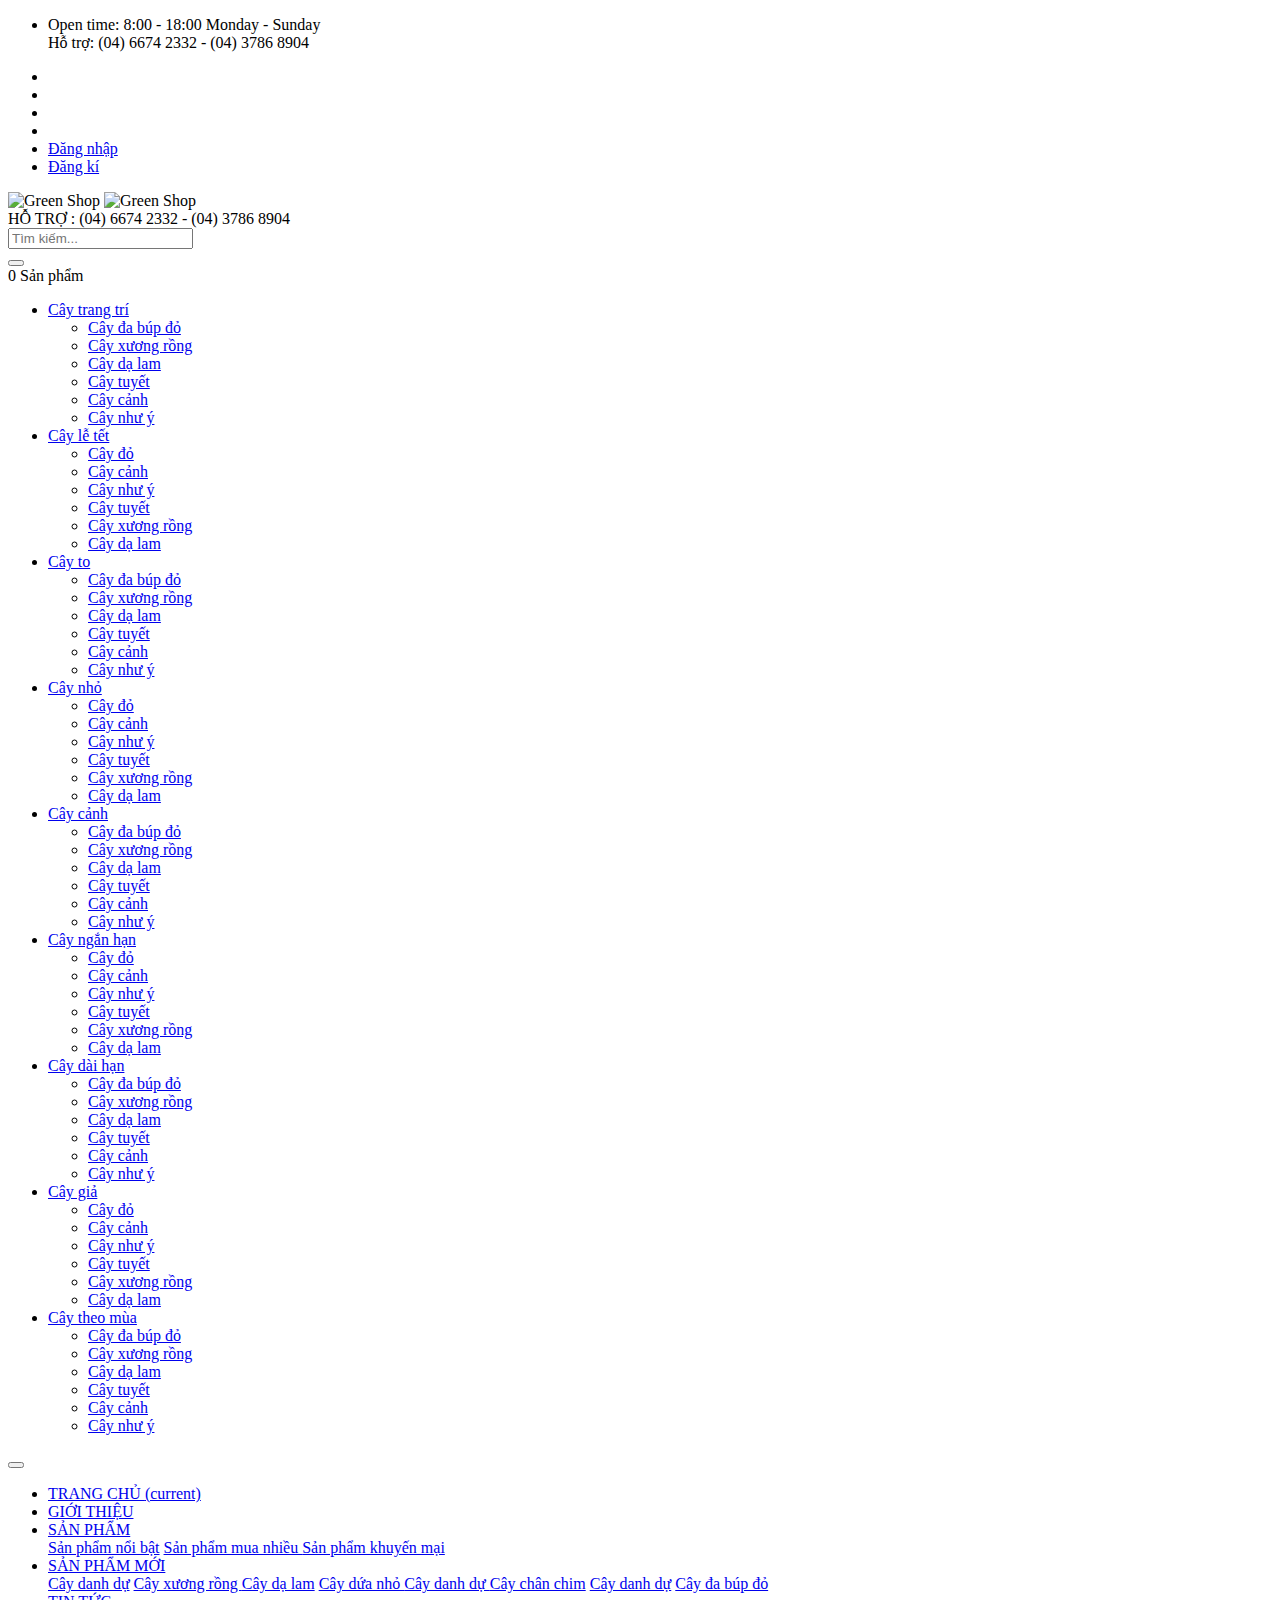
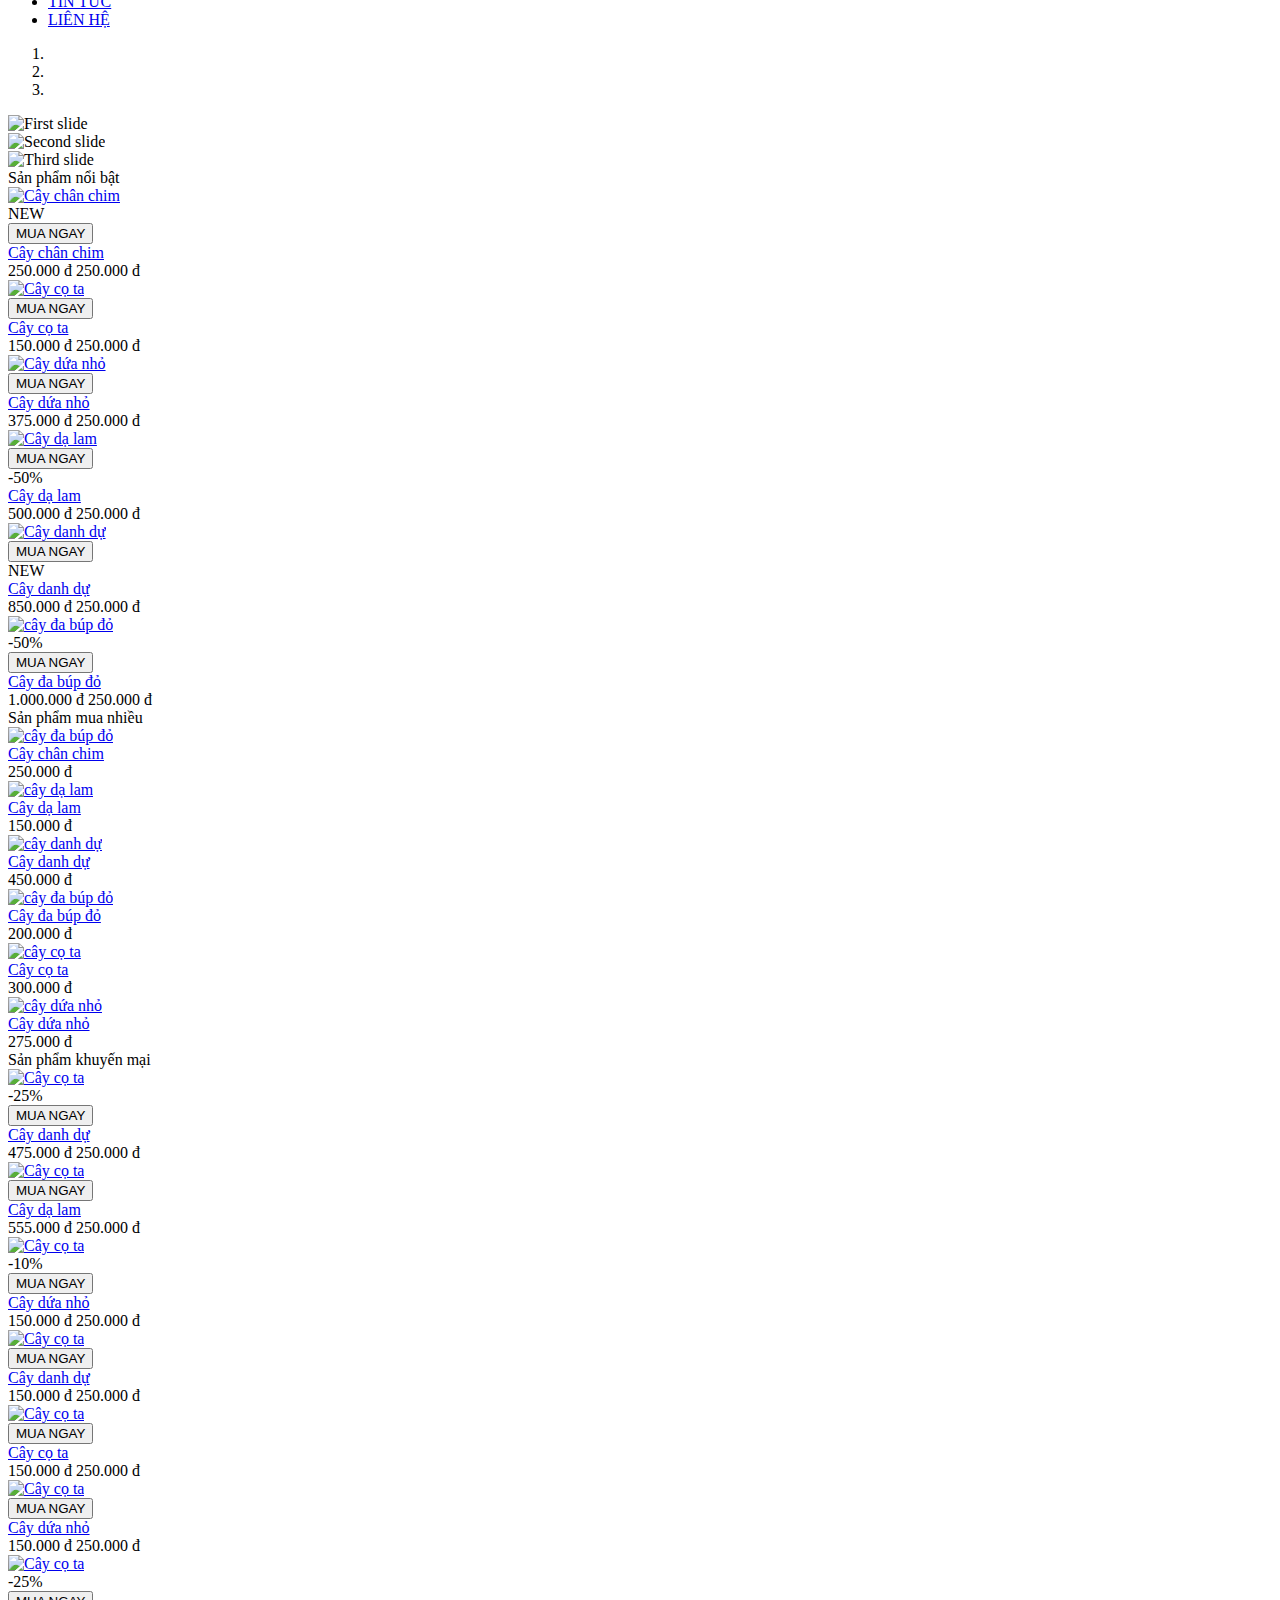
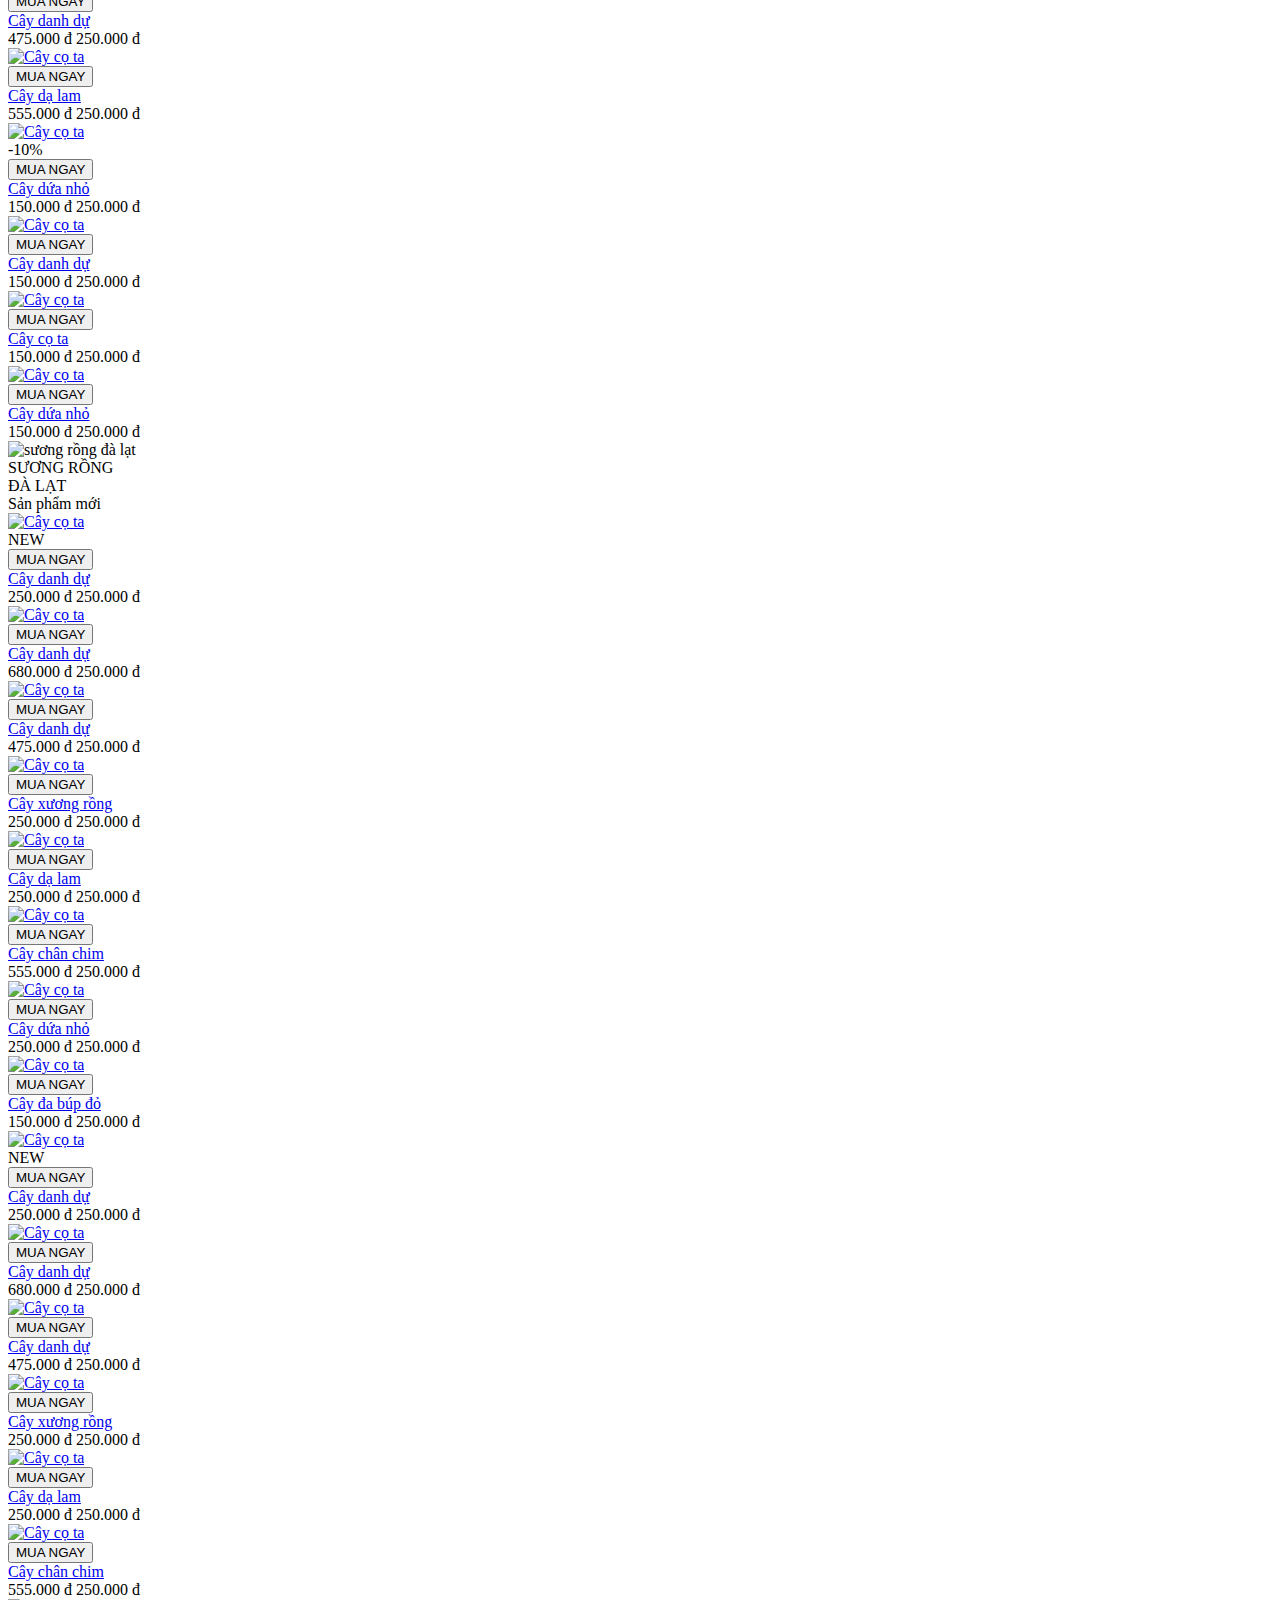
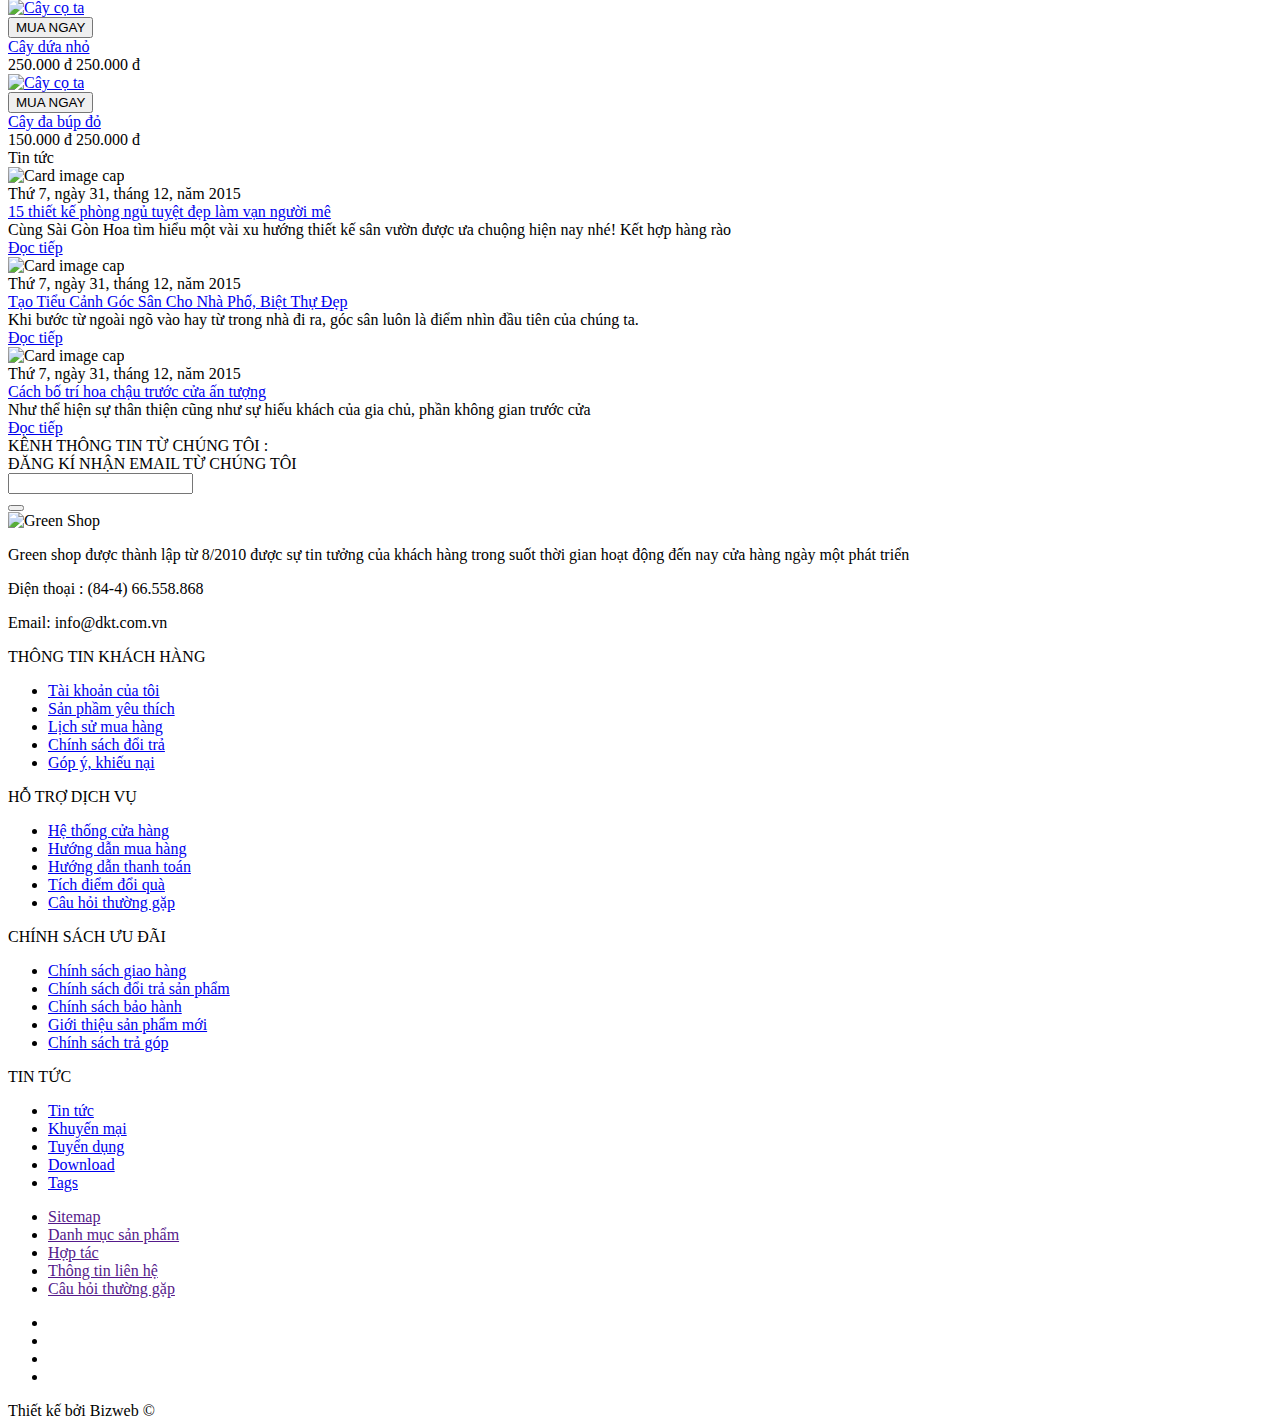
==== index.html @ d67c3f09 "green" ====
<!DOCTYPE html>
<html lang="en">
<head>
  <meta charset="UTF-8">
  <meta name="viewport" content="width=device-width, initial-scale=1, shrink-to-fit=no">
  <title>Green shop</title>
  <link rel="stylesheet" href="./css/bootstrap.min.css">
  <link rel="stylesheet" type="text/css" href="css/style.css">
  <link rel="stylesheet" type="text/css" href="font-awesome/css/font-awesome.min.css">
  <link rel="stylesheet" type="text/css" href="js/slick-1.8.0/slick/slick.css"/>
  <link rel="stylesheet" type="text/css" href="js/slick-1.8.0/slick/slick-theme.css"/>
  <link rel="stylesheet" type="text/css" href="./js/fancybox-master/dist/jquery.fancybox.min.css">
  <link href="https://fonts.googleapis.com/css?family=Roboto+Slab:400,700|Roboto:300i,400,700" rel="stylesheet">
</head>

<body>

<!-- start TOPNAV -->
  <section class="topnav">
    <div class="container">
      <div class="row">
      <ul class="nav col-lg-3 col-md-4 col-sm-7 col-7 topnav-left">
        <li class="nav-item">
          <div class="opentime">
            <div class="opentime-1">
            <i class="fa fa-clock-o" aria-hidden="true"></i> <span class="mobile-hide"> Open time:</span> 8:00 - 18:00 <span> Monday - Sunday </span>
            </div>

            <div class="opentime-2">
            <i class="fa fa-phone" aria-hidden="true"></i> <span class="calling"> <span class="mobile-hide">Hỗ trợ:</span> (04) 6674 2332 - (04) 3786 8904 </span>
            </div>
          </div>
        </li>

      </ul>

      <ul class="nav col-lg-9 col-md-8 col-sm-5 col-5 topnav-right">
        <li class="nav-item">
          <a class="nav-link" href="#"><i class="fa fa-facebook" aria-hidden="true"></i></a>
        </li>
        <li class="nav-item">
          <a class="nav-link" href="#"><i class="fa fa-twitter" aria-hidden="true"></i></a>
        </li>
        <li class="nav-item">
          <a class="nav-link" href="#"><i class="fa fa-tumblr" aria-hidden="true"></i></a>
        </li>
        <li class="nav-item">
          <a class="nav-link" href="#"><i class="fa fa-vimeo" aria-hidden="true"></i></a>
        </li>

        <li class="nav-item margin-l-auto">
          <a class="nav-link" href="#"><i class="fa fa-user" aria-hidden="true"></i> Đăng nhập</a>
        </li>
        <li class="nav-item">
          <a class="nav-link" href="#"><i class="fa fa-user-plus" aria-hidden="true"></i> Đăng kí</a>
        </li>
      </ul>
      </div>
    </div>
  </section>
<!-- end TOPNAV -->

<!-- start BANNER -->
  <section class="banner">
    <div class="container">
      <div class="row banner-wrap">
        <div class="col-lg-5 col-sm-12 bannerleft">
          <img src="images/logo1.png" class="logo" alt="Green Shop">
          <img src="images/banner-img1.png" class="logo2" alt="Green Shop">
        </div>
        <div class="col-lg-7 col-sm-12 bannerright">
          <div class="support">
            <i class="fa fa-phone" aria-hidden="true"></i> HỖ TRỢ :  (04) 6674 2332 - (04) 3786 8904
          </div>
          <div class="banner-search">
            <div class="input-group">
              <input type="text" class="form-control" placeholder="Tìm kiếm..." aria-label="search">
              <div class="input-group-append">
                <button class="btn" type="button"><i class="fa fa-search" aria-hidden="true"></i></button>
              </div>
            </div>
          </div>
          <div class="banner-cart">
            <i class="fa fa-shopping-basket" aria-hidden="true"></i> 0 Sản phẩm 
          </div>
        </div>
      </div>
    </div>
  </section>
<!-- end BANNER -->

<!-- start MAIN NAVBAR -->
  <section class="main-navbar">
    <nav class="navbar navbar-expand-lg ">
      <div class="container">
        <div class="dropdown dropdown-bar">
          <a class="navbar-brand" href="#"><i class="fa fa-bars" aria-hidden="true"></i></a>
          
          <div class="dropdown-bar-menu" aria-labelledby="navbarDropdownMenuCate">
            <ul>
              <li class="dropdown-hover">
                <a class="dropdown-item" href="#">Cây trang trí</a>
                <div class="dropdown-menu-detail">
                  <ul>
                  <li><a class="dropdown-item dropdown-item-detail" href="#">Cây đa búp đỏ</a></li>
                  <li><a class="dropdown-item dropdown-item-detail" href="#">Cây xương rồng </a></li>
                  <li><a class="dropdown-item dropdown-item-detail" href="#">Cây dạ lam </a></li>
                  <li><a class="dropdown-item dropdown-item-detail" href="#">Cây tuyết</a></li>
                  <li><a class="dropdown-item dropdown-item-detail" href="#">Cây cảnh</a></li>
                  <li><a class="dropdown-item dropdown-item-detail" href="#">Cây như ý</a></li>
                </ul>
                </div>
              </li>

              <li class="dropdown-hover">
                <a class="dropdown-item" href="#">Cây lễ tết </a>
                <div class="dropdown-menu-detail">
                  <ul>
                  <li><a class="dropdown-item dropdown-item-detail" href="#">Cây đỏ</a></li>
                  <li><a class="dropdown-item dropdown-item-detail" href="#">Cây cảnh </a></li>
                  <li><a class="dropdown-item dropdown-item-detail" href="#">Cây như ý </a></li>
                  <li><a class="dropdown-item dropdown-item-detail" href="#">Cây tuyết</a></li>
                  <li><a class="dropdown-item dropdown-item-detail" href="#">Cây xương rồng </a></li>
                  <li><a class="dropdown-item dropdown-item-detail" href="#">Cây dạ lam</a></li>
                </ul>
                </div>
              </li>


              <li class="dropdown-hover">
                <a class="dropdown-item" href="#">Cây to </a>
                <div class="dropdown-menu-detail">
                  <ul>
                  <li><a class="dropdown-item dropdown-item-detail" href="#">Cây đa búp đỏ</a></li>
                  <li><a class="dropdown-item dropdown-item-detail" href="#">Cây xương rồng </a></li>
                  <li><a class="dropdown-item dropdown-item-detail" href="#">Cây dạ lam </a></li>
                  <li><a class="dropdown-item dropdown-item-detail" href="#">Cây tuyết</a></li>
                  <li><a class="dropdown-item dropdown-item-detail" href="#">Cây cảnh</a></li>
                  <li><a class="dropdown-item dropdown-item-detail" href="#">Cây như ý</a></li>
                </ul>
                </div>
              </li>

              <li class="dropdown-hover">
                <a class="dropdown-item" href="#">Cây nhỏ</a>
                <div class="dropdown-menu-detail">
                  <ul>
                  <li><a class="dropdown-item dropdown-item-detail" href="#">Cây đỏ</a></li>
                  <li><a class="dropdown-item dropdown-item-detail" href="#">Cây cảnh </a></li>
                  <li><a class="dropdown-item dropdown-item-detail" href="#">Cây như ý </a></li>
                  <li><a class="dropdown-item dropdown-item-detail" href="#">Cây tuyết</a></li>
                  <li><a class="dropdown-item dropdown-item-detail" href="#">Cây xương rồng </a></li>
                  <li><a class="dropdown-item dropdown-item-detail" href="#">Cây dạ lam</a></li>
                </ul>
                </div>
              </li>

              <li class="dropdown-hover">
                <a class="dropdown-item" href="#">Cây cảnh</a>
                <div class="dropdown-menu-detail">
                  <ul>
                  <li><a class="dropdown-item dropdown-item-detail" href="#">Cây đa búp đỏ</a></li>
                  <li><a class="dropdown-item dropdown-item-detail" href="#">Cây xương rồng </a></li>
                  <li><a class="dropdown-item dropdown-item-detail" href="#">Cây dạ lam </a></li>
                  <li><a class="dropdown-item dropdown-item-detail" href="#">Cây tuyết</a></li>
                  <li><a class="dropdown-item dropdown-item-detail" href="#">Cây cảnh</a></li>
                  <li><a class="dropdown-item dropdown-item-detail" href="#">Cây như ý</a></li>
                </ul>
                </div>
              </li>

              <li class="dropdown-hover">
                <a class="dropdown-item" href="#">Cây ngắn hạn</a>
                <div class="dropdown-menu-detail">
                  <ul>
                  <li><a class="dropdown-item dropdown-item-detail" href="#">Cây đỏ</a></li>
                  <li><a class="dropdown-item dropdown-item-detail" href="#">Cây cảnh </a></li>
                  <li><a class="dropdown-item dropdown-item-detail" href="#">Cây như ý </a></li>
                  <li><a class="dropdown-item dropdown-item-detail" href="#">Cây tuyết</a></li>
                  <li><a class="dropdown-item dropdown-item-detail" href="#">Cây xương rồng </a></li>
                  <li><a class="dropdown-item dropdown-item-detail" href="#">Cây dạ lam</a></li>
                </ul>
                </div>
              </li>

              <li class="dropdown-hover">
                <a class="dropdown-item" href="#">Cây dài hạn</a>
                <div class="dropdown-menu-detail">
                  <ul>
                  <li><a class="dropdown-item dropdown-item-detail" href="#">Cây đa búp đỏ</a></li>
                  <li><a class="dropdown-item dropdown-item-detail" href="#">Cây xương rồng </a></li>
                  <li><a class="dropdown-item dropdown-item-detail" href="#">Cây dạ lam </a></li>
                  <li><a class="dropdown-item dropdown-item-detail" href="#">Cây tuyết</a></li>
                  <li><a class="dropdown-item dropdown-item-detail" href="#">Cây cảnh</a></li>
                  <li><a class="dropdown-item dropdown-item-detail" href="#">Cây như ý</a></li>
                </ul>
                </div>
              </li>

              <li class="dropdown-hover">
                <a class="dropdown-item" href="#">Cây giả</a>
                <div class="dropdown-menu-detail">
                  <ul>
                  <li><a class="dropdown-item dropdown-item-detail" href="#">Cây đỏ</a></li>
                  <li><a class="dropdown-item dropdown-item-detail" href="#">Cây cảnh </a></li>
                  <li><a class="dropdown-item dropdown-item-detail" href="#">Cây như ý </a></li>
                  <li><a class="dropdown-item dropdown-item-detail" href="#">Cây tuyết</a></li>
                  <li><a class="dropdown-item dropdown-item-detail" href="#">Cây xương rồng </a></li>
                  <li><a class="dropdown-item dropdown-item-detail" href="#">Cây dạ lam</a></li>
                </ul>
                </div>
              </li>

              <li class="dropdown-hover">
                <a class="dropdown-item" href="#">Cây theo mùa</a>
                <div class="dropdown-menu-detail">
                  <ul>
                  <li><a class="dropdown-item dropdown-item-detail" href="#">Cây đa búp đỏ</a></li>
                  <li><a class="dropdown-item dropdown-item-detail" href="#">Cây xương rồng </a></li>
                  <li><a class="dropdown-item dropdown-item-detail" href="#">Cây dạ lam </a></li>
                  <li><a class="dropdown-item dropdown-item-detail" href="#">Cây tuyết</a></li>
                  <li><a class="dropdown-item dropdown-item-detail" href="#">Cây cảnh</a></li>
                  <li><a class="dropdown-item dropdown-item-detail" href="#">Cây như ý</a></li>
                </ul>
                </div>
              </li>

            </ul>
          </div>
        </div>


        <button class="navbar-toggler" type="button" data-toggle="collapse" data-target="#navbarNavDropdown" aria-controls="navbarNavDropdown" aria-expanded="false" aria-label="Toggle navigation">
          <span class="fa fa-caret-square-o-down" aria-hidden="true"></span>
        </button>
        <div class="collapse navbar-collapse" id="navbarNavDropdown">
          <ul class="navbar-nav">
            <li class="nav-item">
              <a class="nav-link" href="#">TRANG CHỦ <span class="sr-only">(current)</span></a>
            </li>
            <li class="nav-item">
              <a class="nav-link" href="#">GIỚI THIỆU</a>
            </li>
            <li class="nav-item dropdown">
              <a class="nav-link dropdown-toggle" href="#" id="navbarDropdownMenuLinkProduct" data-toggle="dropdown" aria-haspopup="true" aria-expanded="false">
                SẢN PHẨM
              </a>
              <div class="dropdown-menu" aria-labelledby="navbarDropdownMenuLinkProduct">
                <a class="dropdown-item" href="#">Sản phẩm nổi bật</a>
                <a class="dropdown-item" href="#">Sản phẩm mua nhiều </a>
                <a class="dropdown-item" href="#">Sản phẩm khuyến mại</a>
              </div>
            </li>
            <li class="nav-item dropdown">
              <a class="nav-link dropdown-toggle" href="#" id="navbarDropdownMenuLinkNewProduct" data-toggle="dropdown" aria-haspopup="true" aria-expanded="false">
                SẢN PHẨM MỚI
              </a>
              <div class="dropdown-menu" aria-labelledby="navbarDropdownMenuLinkNewProduct">
                <a class="dropdown-item" href="#">Cây danh dự</a>
                <a class="dropdown-item" href="#">Cây xương rồng </a>
                <a class="dropdown-item" href="#">Cây dạ lam</a>
                <a class="dropdown-item" href="#">Cây dứa nhỏ </a>
                <a class="dropdown-item" href="#">Cây danh dự </a>
                <a class="dropdown-item" href="#">Cây chân chim</a>
                <a class="dropdown-item" href="#">Cây danh dự</a>
                <a class="dropdown-item" href="#">Cây đa búp đỏ</a>
              </div>
            </li>
            <li class="nav-item">
              <a class="nav-link" href="#">TIN TỨC</a>
            </li>
            <li class="nav-item">
              <a class="nav-link" href="#">LIÊN HỆ</a>
            </li>
          </ul>
        </div>
      </div>
    </nav>
  </section>
<!-- end MAIN NAVBAR -->

<!-- start SLIDE -->
  <section class="slide">
    <div id="carouselExampleIndicators" class="carousel slide" data-ride="carousel">
      <ol class="carousel-indicators">
        <li data-target="#carouselExampleIndicators" data-slide-to="0" class="active"></li>
        <li data-target="#carouselExampleIndicators" data-slide-to="1"></li>
        <li data-target="#carouselExampleIndicators" data-slide-to="2"></li>
      </ol>
      <div class="carousel-inner">
        <div class="carousel-item active">
          <img class="d-block w-100" src="images/slide.jpg" alt="First slide">
        </div>
        <div class="carousel-item">
          <img class="d-block w-100" src="images/slide.jpg" alt="Second slide">
        </div>
        <div class="carousel-item">
          <img class="d-block w-100" src="images/slide.jpg" alt="Third slide">
        </div>
      </div>
    </div>
  </section>
<!-- end SLIDE -->

<!-- start TOP PRODUCT -->
<section class="topproduct">
  <div class="container">
    <div class="maintitle maintitle--topproduct">Sản phẩm nổi bật</div>
    <div class="row">
      <div class="col-lg-6">
        <div class="card-deck">
          <div class="card">
            <div class="card-wrapper">
              <a href="#"><img class="card-img-top" src="images/pic_1.jpg" alt="Cây chân chim"></a>
              <div class="card-img-layer card-img-layer--lg"></div>
              <div class="circle circle--green">NEW</div>
              <button class="btn btn--buy btn-buy--lg">MUA NGAY</button>
              <a class="btn btn--zoom btn-zoom--lg" data-fancybox="topproduct" href="images/pic_1.jpg"><i class="fa fa-search" aria-hidden="true"></i></a>
            <div class="card-body">
              <div class="card-title"><a href="#" title="Cây chân chim"> Cây chân chim </a></div>
              <div class="rating"><i class="fa fa-star" aria-hidden="true"></i><i class="fa fa-star" aria-hidden="true"></i><i class="fa fa-star" aria-hidden="true"></i><i class="fa fa-star" aria-hidden="true"></i><i class="fa fa-star-half-o" aria-hidden="true"></i></div>
              <div class="topproduct-price topproduct-price--red">250.000 đ <span class="topproduct-price--cross">250.000 đ</span></div>
            </div>
            </div>
          </div>
          </a>
        </div>

        <div class="card-deck">
          <div class="card">
            <div class="card-wrapper">
                <a href="#"><img class="card-img-top" src="images/pic_9.jpg" alt="Cây cọ ta"></a>
                <div class="card-img-layer"></div>
                <button class="btn btn--buy btn--buysmall">MUA NGAY</button>
                <a class="btn btn--zoom btn--zoomsmall" data-fancybox="topproduct" href="images/pic_9.jpg"><i class="fa fa-search" aria-hidden="true"></i></a>
              <div class="card-body">
                <div class="card-title"><a href="#" title="Cây cọ ca"> Cây cọ ta </a></div>
                <div class="rating"><i class="fa fa-star" aria-hidden="true"></i><i class="fa fa-star" aria-hidden="true"></i><i class="fa fa-star" aria-hidden="true"></i><i class="fa fa-star" aria-hidden="true"></i><i class="fa fa-star-half-o" aria-hidden="true"></i></div>
                <div class="topproduct-price topproduct-price--red">150.000 đ <span class="topproduct-price--cross">250.000 đ</span></div>
              </div>
            </div>
          </div>

          <div class="card">
            <div class="card-wrapper">
              <a href="#"><img class="card-img-top" src="images/pic_5.jpg" alt="Cây dứa nhỏ"></a>
              <div class="card-img-layer"></div>
              <button class="btn btn--buy btn--buysmall">MUA NGAY</button>
              <a class="btn btn--zoom btn--zoomsmall" data-fancybox="topproduct" href="images/pic_5.jpg"><i class="fa fa-search" aria-hidden="true"></i></a>
              <div class="card-body">
                <div class="card-title"><a href="#" title="Cây dứa nhỏ"> Cây dứa nhỏ </a></div>
                <div class="rating"><i class="fa fa-star" aria-hidden="true"></i><i class="fa fa-star" aria-hidden="true"></i><i class="fa fa-star" aria-hidden="true"></i><i class="fa fa-star" aria-hidden="true"></i><i class="fa fa-star-half-o" aria-hidden="true"></i></div>
                <div class="topproduct-price topproduct-price--red">375.000 đ <span class="topproduct-price--cross">250.000 đ</span></div>
              </div>
            </div>
          </div>
        </div>
      </div>

      <div class="col-lg-6">
        <div class="card-deck">
          <div class="card">
            <div class="card-wrapper">
              <a href="#"><img class="card-img-top" src="images/pic_2.jpg" alt="Cây dạ lam"></a>
              <div class="card-img-layer"></div>
              <button class="btn btn--buy btn--buysmall">MUA NGAY</button>
              <a class="btn btn--zoom btn--zoomsmall" data-fancybox="topproduct" href="images/pic_2.jpg"><i class="fa fa-search" aria-hidden="true"></i></a>
              <div class="card-body">
                <div class="circle circle--red">-50%</div>
                <div class="card-title"><a href="#" title="Cây dạ lam"> Cây dạ lam </a></div>
                <div class="rating"><i class="fa fa-star" aria-hidden="true"></i><i class="fa fa-star" aria-hidden="true"></i><i class="fa fa-star" aria-hidden="true"></i><i class="fa fa-star" aria-hidden="true"></i><i class="fa fa-star-half-o" aria-hidden="true"></i></div>
                <div class="topproduct-price topproduct-price--red">500.000 đ <span class="topproduct-price--cross">250.000 đ</span></div>
              </div>
            </div>
          </div>

          <div class="card">
            <div class="card-wrapper">
              <a href="#"><img class="card-img-top" src="images/pic_7.jpg" alt="Cây danh dự"></a>
              <div class="card-img-layer"></div>
              <button class="btn btn--buy btn--buysmall">MUA NGAY</button>
              <a class="btn btn--zoom btn--zoomsmall" data-fancybox="topproduct" href="images/pic_7.jpg"><i class="fa fa-search" aria-hidden="true"></i></a>
            <div class="card-body">
              <div class="circle circle--green">NEW</div>
              <div class="card-title"><a href="#" title="cây danh dự"> Cây danh dự </a></div>
              <div class="rating"><i class="fa fa-star" aria-hidden="true"></i><i class="fa fa-star" aria-hidden="true"></i><i class="fa fa-star" aria-hidden="true"></i><i class="fa fa-star" aria-hidden="true"></i><i class="fa fa-star-half-o" aria-hidden="true"></i></div>
              <div class="topproduct-price topproduct-price--red">850.000 đ <span class="topproduct-price--cross">250.000 đ</span></div>
            </div>
          </div>
          </div>
        </div>
                
        <div class="card-deck">
          <div class="card">
            <div class="card-wrapper">
              <a href="#"><img class="card-img-top" src="images/pic_6.jpg" alt="cây đa búp đỏ"></a>
              <div class="card-img-layer card-img-layer--lg"></div>
              <div class="circle circle--red">-50%</div>
              <button class="btn btn--buy btn-buy--lg">MUA NGAY</button>
              <a class="btn btn--zoom btn-zoom--lg" data-fancybox="topproduct" href="images/pic_6.jpg"><i class="fa fa-search" aria-hidden="true"></i></a>

            <div class="card-body">
              <div class="card-title"><a href="#" title="cây đa búp đỏ"> Cây đa búp đỏ </a></div>
              <div class="rating"><i class="fa fa-star" aria-hidden="true"></i><i class="fa fa-star" aria-hidden="true"></i><i class="fa fa-star" aria-hidden="true"></i><i class="fa fa-star" aria-hidden="true"></i><i class="fa fa-star-half-o" aria-hidden="true"></i></div>
              <div class="topproduct-price topproduct-price--red">1.000.000 đ <span class="topproduct-price--cross">250.000 đ</span></div>
            </div>
          </div>
          </div>
        </div>
      </div>
    </div>
  </div>
</section>
<!-- end TOP PRODUCT -->

<!-- start OTHER PRODUCT -->
<section class="otherproduct">
  <div class="container">
    <div class="row">
      <div class="col-lg-3">
        <!-- start Bestseller product -->
        <section class="bestseller-product">
          <div class="maintitle maintitle--bestseller-product">Sản phẩm mua nhiều</div>
          <div class="bestseller-card">
            <div class="row">
              <div class= "col-lg-12 col-md-6 col-sm-6">
                <div class="card">
                  <div class="card-body">
                  <div class="row">
                  <div class="col-lg-5 col-md-5 col-sm-5 col-5">
                    <a href="#"><img class="card-img-top" src="images/pic_10a.jpg" alt="cây đa búp đỏ"></a>
                  </div>

                  <div class="col-lg-7 col-md-7 col-sm-7 col-7 bestseller-right">
                    <div class="bestseller-title"><a href="#" title="Cây chân chim"> Cây chân chim </a></div>
                    <div class="bestseller-rating"><i class="fa fa-star" aria-hidden="true"></i><i class="fa fa-star" aria-hidden="true"></i><i class="fa fa-star" aria-hidden="true"></i><i class="fa fa-star" aria-hidden="true"></i><i class="fa fa-star-half-o" aria-hidden="true"></i></div>
                    <div class="bestseller-price--red">250.000 đ </div>
                  </div>
                  </div>
                  </div>
                </div>

                <div class="card">
                  <div class="card-body">
                  <div class="row">
                  <div class="col-lg-5 col-md-5 col-sm-5 col-5">
                    <a href="#"><img class="card-img-top" src="images/pic_6a.jpg" alt="cây dạ lam"></a>
                  </div>

                  <div class="col-lg-7 col-md-7 col-sm-7 col-7 bestseller-right">
                    <div class="bestseller-title"><a href="#" title="cây dạ lam"> Cây dạ lam </a></div>
                    <div class="bestseller-rating"><i class="fa fa-star" aria-hidden="true"></i><i class="fa fa-star" aria-hidden="true"></i><i class="fa fa-star" aria-hidden="true"></i><i class="fa fa-star" aria-hidden="true"></i><i class="fa fa-star-half-o" aria-hidden="true"></i></div>
                    <div class="bestseller-price--red">150.000 đ </div>
                  </div>
                  </div>
                  </div>
                </div>

                <div class="card">
                  <div class="card-body">
                  <div class="row">
                  <div class="col-lg-5 col-md-5 col-sm-5 col-5">
                    <a href="#"><img class="card-img-top" src="images/pic_7a.jpg" alt="cây danh dự"></a>
                  </div>

                  <div class="col-lg-7 col-md-7 col-sm-7 col-7 bestseller-right">
                    <div class="bestseller-title"><a href="#" title="cây danh dự"> Cây danh dự </a></div>
                    <div class="bestseller-rating"><i class="fa fa-star" aria-hidden="true"></i><i class="fa fa-star" aria-hidden="true"></i><i class="fa fa-star" aria-hidden="true"></i><i class="fa fa-star" aria-hidden="true"></i><i class="fa fa-star-half-o" aria-hidden="true"></i></div>
                    <div class="bestseller-price--red">450.000 đ </div>
                  </div>
                  </div>
                  </div>
                </div>
              </div>

              <div class="col-lg-12 col-md-6 col-sm-6">
                <div class="card">
                  <div class="card-body">
                  <div class="row">
                  <div class="col-lg-5 col-md-5 col-sm-5 col-5">
                    <a href="#"><img class="card-img-top" src="images/pic_8a.jpg" alt="cây đa búp đỏ"></a>
                  </div>

                  <div class="col-lg-7 col-md-7 col-sm-7 col-7 bestseller-right">
                    <div class="bestseller-title"><a href="#" title="cây đa búp đỏ"> Cây đa búp đỏ </a></div>
                    <div class="bestseller-rating"><i class="fa fa-star" aria-hidden="true"></i><i class="fa fa-star" aria-hidden="true"></i><i class="fa fa-star" aria-hidden="true"></i><i class="fa fa-star" aria-hidden="true"></i><i class="fa fa-star-half-o" aria-hidden="true"></i></div>
                    <div class="bestseller-price--red">200.000 đ </div>
                  </div>
                  </div>
                  </div>
                </div>

                <div class="card">
                  <div class="card-body">
                  <div class="row">
                  <div class="col-lg-5 col-md-5 col-sm-5 col-5">
                    <a href="#"><img class="card-img-top" src="images/pic_2a.jpg" alt="cây cọ ta"></a>
                  </div>

                  <div class="col-lg-7 col-md-7 col-sm-7 col-7 bestseller-right">
                    <div class="bestseller-title"><a href="#" title="cây cọ ta"> Cây cọ ta </a></div>
                    <div class="bestseller-rating"><i class="fa fa-star" aria-hidden="true"></i><i class="fa fa-star" aria-hidden="true"></i><i class="fa fa-star" aria-hidden="true"></i><i class="fa fa-star" aria-hidden="true"></i><i class="fa fa-star-half-o" aria-hidden="true"></i></div>
                    <div class="bestseller-price--red">300.000 đ </div>
                  </div>
                  </div>
                  </div>
                </div>

                <div class="card">
                  <div class="card-body">
                  <div class="row">
                  <div class="col-lg-5 col-md-5 col-sm-5 col-5">
                    <a href="#"><img class="card-img-top" src="images/pic_5a.jpg" alt="cây dứa nhỏ"></a>
                  </div>

                  <div class="col-lg-7 col-md-7 col-sm-7 col-7 bestseller-right">
                    <div class="bestseller-title"><a href="#" title="cây dứa nhỏ"> Cây dứa nhỏ </a></div>
                    <div class="bestseller-rating"><i class="fa fa-star" aria-hidden="true"></i><i class="fa fa-star" aria-hidden="true"></i><i class="fa fa-star" aria-hidden="true"></i><i class="fa fa-star" aria-hidden="true"></i><i class="fa fa-star-half-o" aria-hidden="true"></i></div>
                    <div class="bestseller-price--red">275.000 đ </div>
                  </div>
                  </div>
                  </div>
                </div>
              </div>
          </div>
        </div>
        </section>
        <!-- end Bestseller product -->
      </div>
      
      <div class="col-lg-9">
        <!-- start Discount product -->
        <section class="discount-product">
          <div class="maintitle maintitle--discount-product">Sản phẩm khuyến mại
          </div>

          <div class="slide-product">          
            <div class="slide-1">
              <div class="row">
                <div class="col-lg-4 col-md-12 col-sm-4">
                  <div class="row">
                    <div class="col-lg-12 col-md-6">
                      <div class="card-deck">
                        <div class="card">
                          <div class="card-wrapper">
                            <a href="#"><img class="card-img-top" src="images/pic_7.jpg" alt="Cây cọ ta"></a>
                            <div class="circle circle--red">-25%</div>
                            <div class="card-img-layer"></div>
                            <button class="btn btn--buy btn--buysmall">MUA NGAY</button>
                            <a class="btn btn--zoom btn--zoomsmall" data-fancybox="discount" href="images/pic_7.jpg"><i class="fa fa-search" aria-hidden="true"></i></a>
                          <div class="card-body">
                            <div class="card-title"><a href="#" title="Cây cọ ca"> Cây danh dự </a></div>
                            <div class="rating"><i class="fa fa-star" aria-hidden="true"></i><i class="fa fa-star" aria-hidden="true"></i><i class="fa fa-star" aria-hidden="true"></i><i class="fa fa-star" aria-hidden="true"></i><i class="fa fa-star-half-o" aria-hidden="true"></i></div>
                            <div class="topproduct-price topproduct-price--red">475.000 đ <span class="topproduct-price--cross">250.000 đ</span></div>
                          </div>
                        </div>
                        </div>
                      </div>
                    </div>
                  
                    <div class="col-lg-12 col-md-6">
                      <div class="card-deck">
                        <div class="card">
                          <div class="card-wrapper">
                            <a href="#"><img class="card-img-top" src="images/pic_10.jpg" alt="Cây cọ ta"></a>
                            <div class="card-img-layer"></div>
                            <button class="btn btn--buy btn--buysmall">MUA NGAY</button>
                            <a class="btn btn--zoom btn--zoomsmall" data-fancybox="discount" href="images/pic_10.jpg"><i class="fa fa-search" aria-hidden="true"></i></a>
                          <div class="card-body">
                            <div class="card-title"><a href="#" title="Cây cọ ca"> Cây dạ lam </a></div>
                            <div class="rating"><i class="fa fa-star" aria-hidden="true"></i><i class="fa fa-star" aria-hidden="true"></i><i class="fa fa-star" aria-hidden="true"></i><i class="fa fa-star" aria-hidden="true"></i><i class="fa fa-star-half-o" aria-hidden="true"></i></div>
                            <div class="topproduct-price topproduct-price--red">555.000 đ <span class="topproduct-price--cross">250.000 đ</span></div>
                          </div>
                        </div>
                        </div>
                      </div>
                  </div>
                </div>
                </div>


                <div class="col-lg-4 col-md-12 col-sm-4">
                  <div class="row">
                    <div class="col-lg-12 col-md-6">
                      <div class="card-deck">
                        <div class="card">
                          <div class="card-wrapper">
                            <a href="#"><img class="card-img-top" src="images/pic_8.jpg" alt="Cây cọ ta"></a>
                            <div class="circle circle--red">-10%</div>
                            <div class="card-img-layer"></div>
                            <button class="btn btn--buy btn--buysmall">MUA NGAY</button>
                            <a class="btn btn--zoom btn--zoomsmall" data-fancybox="discount" href="images/pic_8.jpg"><i class="fa fa-search" aria-hidden="true"></i></a>
                          <div class="card-body">
                            <div class="card-title"><a href="#" title="Cây cọ ca"> Cây dứa nhỏ </a></div>
                            <div class="rating"><i class="fa fa-star" aria-hidden="true"></i><i class="fa fa-star" aria-hidden="true"></i><i class="fa fa-star" aria-hidden="true"></i><i class="fa fa-star" aria-hidden="true"></i><i class="fa fa-star-half-o" aria-hidden="true"></i></div>
                            <div class="topproduct-price topproduct-price--red">150.000 đ <span class="topproduct-price--cross">250.000 đ</span></div>
                          </div>
                        </div>
                        </div>
                      </div>
                    </div>
                    
                    <div class="col-lg-12 col-md-6">
                      <div class="card-deck">
                        <div class="card">
                          <div class="card-wrapper">
                            <a href="#"><img class="card-img-top" src="images/pic_11.jpg" alt="Cây cọ ta"></a>
                            <div class="card-img-layer"></div>
                            <button class="btn btn--buy btn--buysmall">MUA NGAY</button>
                            <a class="btn btn--zoom btn--zoomsmall" data-fancybox="discount" href="images/pic_11.jpg"><i class="fa fa-search" aria-hidden="true"></i></a>
                          <div class="card-body">
                            <div class="card-title"><a href="#" title="Cây cọ ca"> Cây danh dự </a></div>
                            <div class="rating"><i class="fa fa-star" aria-hidden="true"></i><i class="fa fa-star" aria-hidden="true"></i><i class="fa fa-star" aria-hidden="true"></i><i class="fa fa-star" aria-hidden="true"></i><i class="fa fa-star-half-o" aria-hidden="true"></i></div>
                            <div class="topproduct-price topproduct-price--red">150.000 đ <span class="topproduct-price--cross">250.000 đ</span></div>
                          </div>
                        </div>
                        </div>
                      </div>
                    </div>
                </div>
              </div>

                <div class="col-lg-4 col-md-12 col-sm-4">
                  <div class="row">
                    <div class="col-lg-12 col-md-6">
                      <div class="card-deck">
                        <div class="card">
                          <div class="card-wrapper">
                            <a href="#"><img class="card-img-top" src="images/pic_9.jpg" alt="Cây cọ ta"></a>
                            <div class="card-img-layer"></div>
                            <button class="btn btn--buy btn--buysmall">MUA NGAY</button>
                            <a class="btn btn--zoom btn--zoomsmall" data-fancybox="discount" href="images/pic_9.jpg"><i class="fa fa-search" aria-hidden="true"></i></a>
                          <div class="card-body">
                            <div class="card-title"><a href="#" title="Cây cọ ca"> Cây cọ ta </a></div>
                            <div class="rating"><i class="fa fa-star" aria-hidden="true"></i><i class="fa fa-star" aria-hidden="true"></i><i class="fa fa-star" aria-hidden="true"></i><i class="fa fa-star" aria-hidden="true"></i><i class="fa fa-star-half-o" aria-hidden="true"></i></div>
                            <div class="topproduct-price topproduct-price--red">150.000 đ <span class="topproduct-price--cross">250.000 đ</span></div>
                          </div>
                        </div>
                        </div>
                      </div>
                    </div>
                    
                    <div class="col-lg-12 col-md-6">
                      <div class="card-deck">
                        <div class="card">
                          <div class="card-wrapper">
                            <a href="#"><img class="card-img-top" src="images/pic_12.jpg" alt="Cây cọ ta"></a>
                            <div class="card-img-layer"></div>
                            <button class="btn btn--buy btn--buysmall">MUA NGAY</button>
                            <a class="btn btn--zoom btn--zoomsmall" data-fancybox="discount" href="images/pic_12.jpg"><i class="fa fa-search" aria-hidden="true"></i></a>
                          <div class="card-body">
                            <div class="card-title"><a href="#" title="Cây cọ ca"> Cây dứa nhỏ </a></div>
                            <div class="rating"><i class="fa fa-star" aria-hidden="true"></i><i class="fa fa-star" aria-hidden="true"></i><i class="fa fa-star" aria-hidden="true"></i><i class="fa fa-star" aria-hidden="true"></i><i class="fa fa-star-half-o" aria-hidden="true"></i></div>
                            <div class="topproduct-price topproduct-price--red">150.000 đ <span class="topproduct-price--cross">250.000 đ</span></div>
                          </div>
                        </div>
                        </div>
                      </div>
                    </div>
                </div>
              </div>
            </div>
          </div>

            <div class="slide-2">
              <div class="row">
                <div class="col-lg-4 col-md-12 col-sm-4">
                  <div class="row">
                    <div class="col-lg-12 col-md-6">
                      <div class="card-deck">
                        <div class="card">
                          <div class="card-wrapper">
                            <a href="#"><img class="card-img-top" src="images/pic_7.jpg" alt="Cây cọ ta"></a>
                            <div class="circle circle--red">-25%</div>
                            <div class="card-img-layer"></div>
                            <button class="btn btn--buy btn--buysmall">MUA NGAY</button>
                            <a class="btn btn--zoom btn--zoomsmall" data-fancybox="discount" href="images/pic_7.jpg"><i class="fa fa-search" aria-hidden="true"></i></a>
                          <div class="card-body">
                            <div class="card-title"><a href="#" title="Cây cọ ca"> Cây danh dự </a></div>
                            <div class="rating"><i class="fa fa-star" aria-hidden="true"></i><i class="fa fa-star" aria-hidden="true"></i><i class="fa fa-star" aria-hidden="true"></i><i class="fa fa-star" aria-hidden="true"></i><i class="fa fa-star-half-o" aria-hidden="true"></i></div>
                            <div class="topproduct-price topproduct-price--red">475.000 đ <span class="topproduct-price--cross">250.000 đ</span></div>
                          </div>
                        </div>
                        </div>
                      </div>
                    </div>
                  
                    <div class="col-lg-12 col-md-6">
                      <div class="card-deck">
                        <div class="card">
                          <div class="card-wrapper">
                            <a href="#"><img class="card-img-top" src="images/pic_10.jpg" alt="Cây cọ ta"></a>
                            <div class="card-img-layer"></div>
                            <button class="btn btn--buy btn--buysmall">MUA NGAY</button>
                            <a class="btn btn--zoom btn--zoomsmall" data-fancybox="discount" href="images/pic_10.jpg"><i class="fa fa-search" aria-hidden="true"></i></a>
                          <div class="card-body">
                            <div class="card-title"><a href="#" title="Cây cọ ca"> Cây dạ lam </a></div>
                            <div class="rating"><i class="fa fa-star" aria-hidden="true"></i><i class="fa fa-star" aria-hidden="true"></i><i class="fa fa-star" aria-hidden="true"></i><i class="fa fa-star" aria-hidden="true"></i><i class="fa fa-star-half-o" aria-hidden="true"></i></div>
                            <div class="topproduct-price topproduct-price--red">555.000 đ <span class="topproduct-price--cross">250.000 đ</span></div>
                          </div>
                        </div>
                        </div>
                      </div>
                  </div>
                </div>
                </div>


                <div class="col-lg-4 col-md-12 col-sm-4">
                  <div class="row">
                    <div class="col-lg-12 col-md-6">
                      <div class="card-deck">
                        <div class="card">
                          <div class="card-wrapper">
                            <a href="#"><img class="card-img-top" src="images/pic_8.jpg" alt="Cây cọ ta"></a>
                            <div class="circle circle--red">-10%</div>
                            <div class="card-img-layer"></div>
                            <button class="btn btn--buy btn--buysmall">MUA NGAY</button>
                            <a class="btn btn--zoom btn--zoomsmall" data-fancybox="discount" href="images/pic_8.jpg"><i class="fa fa-search" aria-hidden="true"></i></a>
                          <div class="card-body">
                            <div class="card-title"><a href="#" title="Cây cọ ca"> Cây dứa nhỏ </a></div>
                            <div class="rating"><i class="fa fa-star" aria-hidden="true"></i><i class="fa fa-star" aria-hidden="true"></i><i class="fa fa-star" aria-hidden="true"></i><i class="fa fa-star" aria-hidden="true"></i><i class="fa fa-star-half-o" aria-hidden="true"></i></div>
                            <div class="topproduct-price topproduct-price--red">150.000 đ <span class="topproduct-price--cross">250.000 đ</span></div>
                          </div>
                        </div>
                        </div>
                      </div>
                    </div>
                    
                    <div class="col-lg-12 col-md-6">
                      <div class="card-deck">
                        <div class="card">
                          <div class="card-wrapper">
                            <a href="#"><img class="card-img-top" src="images/pic_11.jpg" alt="Cây cọ ta"></a>
                            <div class="card-img-layer"></div>
                            <button class="btn btn--buy btn--buysmall">MUA NGAY</button>
                            <a class="btn btn--zoom btn--zoomsmall" data-fancybox="discount" href="images/pic_11.jpg"><i class="fa fa-search" aria-hidden="true"></i></a>
                          <div class="card-body">
                            <div class="card-title"><a href="#" title="Cây cọ ca"> Cây danh dự </a></div>
                            <div class="rating"><i class="fa fa-star" aria-hidden="true"></i><i class="fa fa-star" aria-hidden="true"></i><i class="fa fa-star" aria-hidden="true"></i><i class="fa fa-star" aria-hidden="true"></i><i class="fa fa-star-half-o" aria-hidden="true"></i></div>
                            <div class="topproduct-price topproduct-price--red">150.000 đ <span class="topproduct-price--cross">250.000 đ</span></div>
                          </div>
                        </div>
                        </div>
                      </div>
                    </div>
                </div>
              </div>

                <div class="col-lg-4 col-md-12 col-sm-4">
                  <div class="row">
                    <div class="col-lg-12 col-md-6">
                      <div class="card-deck">
                        <div class="card">
                          <div class="card-wrapper">
                            <a href="#"><img class="card-img-top" src="images/pic_9.jpg" alt="Cây cọ ta"></a>
                            <div class="card-img-layer"></div>
                            <button class="btn btn--buy btn--buysmall">MUA NGAY</button>
                            <a class="btn btn--zoom btn--zoomsmall" data-fancybox="discount" href="images/pic_9.jpg"><i class="fa fa-search" aria-hidden="true"></i></a>
                          <div class="card-body">
                            <div class="card-title"><a href="#" title="Cây cọ ca"> Cây cọ ta </a></div>
                            <div class="rating"><i class="fa fa-star" aria-hidden="true"></i><i class="fa fa-star" aria-hidden="true"></i><i class="fa fa-star" aria-hidden="true"></i><i class="fa fa-star" aria-hidden="true"></i><i class="fa fa-star-half-o" aria-hidden="true"></i></div>
                            <div class="topproduct-price topproduct-price--red">150.000 đ <span class="topproduct-price--cross">250.000 đ</span></div>
                          </div>
                        </div>
                        </div>
                      </div>
                    </div>
                    
                    <div class="col-lg-12 col-md-6">
                      <div class="card-deck">
                        <div class="card">
                          <div class="card-wrapper">
                            <a href="#"><img class="card-img-top" src="images/pic_12.jpg" alt="Cây cọ ta"></a>
                            <div class="card-img-layer"></div>
                            <button class="btn btn--buy btn--buysmall">MUA NGAY</button>
                            <a class="btn btn--zoom btn--zoomsmall" data-fancybox="discount" href="images/pic_12.jpg"><i class="fa fa-search" aria-hidden="true"></i></a>
                          <div class="card-body">
                            <div class="card-title"><a href="#" title="Cây cọ ca"> Cây dứa nhỏ </a></div>
                            <div class="rating"><i class="fa fa-star" aria-hidden="true"></i><i class="fa fa-star" aria-hidden="true"></i><i class="fa fa-star" aria-hidden="true"></i><i class="fa fa-star" aria-hidden="true"></i><i class="fa fa-star-half-o" aria-hidden="true"></i></div>
                            <div class="topproduct-price topproduct-price--red">150.000 đ <span class="topproduct-price--cross">250.000 đ</span></div>
                          </div>
                        </div>
                        </div>
                      </div>
                    </div>
                </div>
              </div>
            </div>
          </div>
          </div>
        </section>
        <!-- end Discount product -->
      </div>
    </div>

    <!-- start ADS -->
    <section class="ads">
        <div class="ads-wrapper">
          <img src="images/pic_16.jpg" alt="sương rồng đà lạt">
          <div class="ads-title">SƯƠNG RỒNG <br> <span>ĐÀ LẠT</span></div>  
        </div>
    </section>
    <!-- end ADS -->
  </div>
</section>
<!-- end OTHER PRODUCT -->

<!-- start NEW PRODUCT -->
<section class="newproduct">
  <div class="container">
    <div class="maintitle maintitle--newproduct">Sản phẩm mới 
    </div>

    <div class="slide-product">
      <div class="slide-1">
        <div class="row">
          <div class="col-lg-3 col-md-6 col-sm-6">
            <div class="card-deck">
              <div class="card">
                <div class="card-wrapper">
                  <a href="#"><img class="card-img-top" src="images/pic_7.jpg" alt="Cây cọ ta"></a>
                  <div class="circle circle--green">NEW</div>
                  <div class="card-img-layer"></div>
                  <button class="btn btn--buy btn--buysmall">MUA NGAY</button>
                  <a class="btn btn--zoom btn--zoomsmall" data-fancybox="new" href="images/pic_7.jpg"><i class="fa fa-search" aria-hidden="true"></i></a>
                <div class="card-body">
                  <div class="card-title"><a href="#" title="Cây cọ ca"> Cây danh dự </a></div>
                  <div class="rating"><i class="fa fa-star" aria-hidden="true"></i><i class="fa fa-star" aria-hidden="true"></i><i class="fa fa-star" aria-hidden="true"></i><i class="fa fa-star" aria-hidden="true"></i><i class="fa fa-star-half-o" aria-hidden="true"></i></div>
                  <div class="topproduct-price topproduct-price--red">250.000 đ <span class="topproduct-price--cross">250.000 đ</span></div>
                </div>
              </div>
              </div>
            </div>

            <div class="card-deck">
              <div class="card">
                <div class="card-wrapper">
                  <a href="#"><img class="card-img-top" src="images/pic_12.jpg" alt="Cây cọ ta"></a>
                  <div class="card-img-layer"></div>
                  <button class="btn btn--buy btn--buysmall">MUA NGAY</button>
                  <a class="btn btn--zoom btn--zoomsmall" data-fancybox="new" href="images/pic_12.jpg"><i class="fa fa-search" aria-hidden="true"></i></a>
                <div class="card-body">
                  <div class="card-title"><a href="#" title="Cây cọ ca"> Cây danh dự </a></div>
                  <div class="rating"><i class="fa fa-star" aria-hidden="true"></i><i class="fa fa-star" aria-hidden="true"></i><i class="fa fa-star" aria-hidden="true"></i><i class="fa fa-star" aria-hidden="true"></i><i class="fa fa-star-half-o" aria-hidden="true"></i></div>
                  <div class="topproduct-price topproduct-price--red">680.000 đ <span class="topproduct-price--cross">250.000 đ</span></div>
                </div>
              </div>
              </div>
            </div>
          </div>

          <div class="col-lg-3 col-md-6 col-sm-6">
            <div class="card-deck">
              <div class="card">
                <div class="card-wrapper">
                  <a href="#"><img class="card-img-top" src="images/pic_7.jpg" alt="Cây cọ ta"></a>
                  <div class="card-img-layer"></div>
                  <button class="btn btn--buy btn--buysmall">MUA NGAY</button>
                  <a class="btn btn--zoom btn--zoomsmall" data-fancybox="new" href="images/pic_7.jpg"><i class="fa fa-search" aria-hidden="true"></i></a>
                <div class="card-body">
                  <div class="card-title"><a href="#" title="Cây cọ ca"> Cây danh dự </a></div>
                  <div class="rating"><i class="fa fa-star" aria-hidden="true"></i><i class="fa fa-star" aria-hidden="true"></i><i class="fa fa-star" aria-hidden="true"></i><i class="fa fa-star" aria-hidden="true"></i><i class="fa fa-star-half-o" aria-hidden="true"></i></div>
                  <div class="topproduct-price topproduct-price--red">475.000 đ <span class="topproduct-price--cross">250.000 đ</span></div>
                </div>
              </div>
              </div>
            </div>

            <div class="card-deck">
              <div class="card">
                <div class="card-wrapper">
                  <a href="#"><img class="card-img-top" src="images/pic_4.jpg" alt="Cây cọ ta"></a>
                  <div class="card-img-layer"></div>
                  <button class="btn btn--buy btn--buysmall">MUA NGAY</button>
                  <a class="btn btn--zoom btn--zoomsmall" data-fancybox="new" href="images/pic_4.jpg"><i class="fa fa-search" aria-hidden="true"></i></a>
                <div class="card-body">
                  <div class="card-title"><a href="#" title="Cây cọ ca"> Cây xương rồng </a></div>
                  <div class="rating"><i class="fa fa-star" aria-hidden="true"></i><i class="fa fa-star" aria-hidden="true"></i><i class="fa fa-star" aria-hidden="true"></i><i class="fa fa-star" aria-hidden="true"></i><i class="fa fa-star-half-o" aria-hidden="true"></i></div>
                  <div class="topproduct-price topproduct-price--red">250.000 đ <span class="topproduct-price--cross">250.000 đ</span></div>
                </div>
              </div>
              </div>
            </div>
          </div>
     
          <div class="col-lg-3 col-md-6 col-sm-6">
            <div class="card-deck">
              <div class="card">
                <div class="card-wrapper">
                  <a href="#"><img class="card-img-top" src="images/pic_8.jpg" alt="Cây cọ ta"></a>
                  <div class="card-img-layer"></div>
                  <button class="btn btn--buy btn--buysmall">MUA NGAY</button>
                  <a class="btn btn--zoom btn--zoomsmall" data-fancybox="new" href="images/pic_8.jpg"><i class="fa fa-search" aria-hidden="true"></i></a>

                <div class="card-body">
                  <div class="card-title"><a href="#" title="Cây cọ ca"> Cây dạ lam </a></div>
                  <div class="rating"><i class="fa fa-star" aria-hidden="true"></i><i class="fa fa-star" aria-hidden="true"></i><i class="fa fa-star" aria-hidden="true"></i><i class="fa fa-star" aria-hidden="true"></i><i class="fa fa-star-half-o" aria-hidden="true"></i></div>
                  <div class="topproduct-price topproduct-price--red">250.000 đ <span class="topproduct-price--cross">250.000 đ</span></div>
                </div>
              </div>
              </div>
            </div>

            <div class="card-deck">
              <div class="card">
                <div class="card-wrapper">
                  <a href="#"><img class="card-img-top" src="images/pic_10.jpg" alt="Cây cọ ta"></a>
                  <div class="card-img-layer"></div>
                  <button class="btn btn--buy btn--buysmall">MUA NGAY</button>
                  <a class="btn btn--zoom btn--zoomsmall" data-fancybox="new" href="images/pic_10.jpg"><i class="fa fa-search" aria-hidden="true"></i></a>
 
                <div class="card-body">
                  <div class="card-title"><a href="#" title="Cây cọ ca"> Cây chân chim </a></div>
                  <div class="rating"><i class="fa fa-star" aria-hidden="true"></i><i class="fa fa-star" aria-hidden="true"></i><i class="fa fa-star" aria-hidden="true"></i><i class="fa fa-star" aria-hidden="true"></i><i class="fa fa-star-half-o" aria-hidden="true"></i></div>
                  <div class="topproduct-price topproduct-price--red">555.000 đ <span class="topproduct-price--cross">250.000 đ</span></div>
                </div>
              </div>
              </div>
            </div>
          </div>

          <div class="col-lg-3 col-md-6 col-sm-6">
            <div class="card-deck">
              <div class="card">
                <div class="card-wrapper">
                  <a href="#"><img class="card-img-top" src="images/pic_7.jpg" alt="Cây cọ ta"></a>
                  <div class="card-img-layer"></div>
                  <button class="btn btn--buy btn--buysmall">MUA NGAY</button>
                  <a class="btn btn--zoom btn--zoomsmall" data-fancybox="new" href="images/pic_7.jpg"><i class="fa fa-search" aria-hidden="true"></i></a>

                <div class="card-body">
                  <div class="card-title"><a href="#" title="Cây cọ ca"> Cây dứa nhỏ </a></div>
                  <div class="rating"><i class="fa fa-star" aria-hidden="true"></i><i class="fa fa-star" aria-hidden="true"></i><i class="fa fa-star" aria-hidden="true"></i><i class="fa fa-star" aria-hidden="true"></i><i class="fa fa-star-half-o" aria-hidden="true"></i></div>
                  <div class="topproduct-price topproduct-price--red">250.000 đ <span class="topproduct-price--cross">250.000 đ</span></div>
                </div>
              </div>
              </div>
            </div>

            <div class="card-deck">
              <div class="card">
                <div class="card-wrapper">
                  <a href="#"><img class="card-img-top" src="images/pic_3.jpg" alt="Cây cọ ta"></a>
                  <div class="card-img-layer"></div>
                  <button class="btn btn--buy btn--buysmall">MUA NGAY</button>
                  <a class="btn btn--zoom btn--zoomsmall" data-fancybox="new" href="images/pic_3.jpg"><i class="fa fa-search" aria-hidden="true"></i></a>

                <div class="card-body">
                  <div class="card-title"><a href="#" title="Cây cọ ca"> Cây đa búp đỏ </a></div>
                  <div class="rating"><i class="fa fa-star" aria-hidden="true"></i><i class="fa fa-star" aria-hidden="true"></i><i class="fa fa-star" aria-hidden="true"></i><i class="fa fa-star" aria-hidden="true"></i><i class="fa fa-star-half-o" aria-hidden="true"></i></div>
                  <div class="topproduct-price topproduct-price--red">150.000 đ <span class="topproduct-price--cross">250.000 đ</span></div>
                </div>
              </div>
              </div>
            </div>
          </div>

        </div>
      </div>

      <div class="slide-2">
        <div class="row">
          <div class="col-lg-3 col-md-6 col-sm-6">
            <div class="card-deck">
              <div class="card">
                <div class="card-wrapper">
                  <a href="#"><img class="card-img-top" src="images/pic_12.jpg" alt="Cây cọ ta"></a>
                  <div class="circle circle--green">NEW</div>
                  <div class="card-img-layer"></div>
                  <button class="btn btn--buy btn--buysmall">MUA NGAY</button>
                  <a class="btn btn--zoom btn--zoomsmall" data-fancybox="new" href="images/pic_12.jpg"><i class="fa fa-search" aria-hidden="true"></i></a>

                <div class="card-body">
                  <div class="card-title"><a href="#" title="Cây cọ ca"> Cây danh dự </a></div>
                  <div class="rating"><i class="fa fa-star" aria-hidden="true"></i><i class="fa fa-star" aria-hidden="true"></i><i class="fa fa-star" aria-hidden="true"></i><i class="fa fa-star" aria-hidden="true"></i><i class="fa fa-star-half-o" aria-hidden="true"></i></div>
                  <div class="topproduct-price topproduct-price--red">250.000 đ <span class="topproduct-price--cross">250.000 đ</span></div>
                </div>
              </div>
              </div>
            </div>

            <div class="card-deck">
              <div class="card">
                <div class="card-wrapper">
                  <a href="#"><img class="card-img-top" src="images/pic_7.jpg" alt="Cây cọ ta"></a>
                  <div class="card-img-layer"></div>
                  <button class="btn btn--buy btn--buysmall">MUA NGAY</button>
                  <a class="btn btn--zoom btn--zoomsmall"><i class="fa fa-search" aria-hidden="true"></i></a>

                <div class="card-body">
                  <div class="card-title"><a href="#" title="Cây cọ ca"> Cây danh dự </a></div>
                  <div class="rating"><i class="fa fa-star" aria-hidden="true"></i><i class="fa fa-star" aria-hidden="true"></i><i class="fa fa-star" aria-hidden="true"></i><i class="fa fa-star" aria-hidden="true"></i><i class="fa fa-star-half-o" aria-hidden="true"></i></div>
                  <div class="topproduct-price topproduct-price--red">680.000 đ <span class="topproduct-price--cross">250.000 đ</span></div>
                </div>
              </div>
              </div>
            </div>
          </div>

          <div class="col-lg-3 col-md-6 col-sm-6">
            <div class="card-deck">
              <div class="card">
                <div class="card-wrapper">
                  <a href="#"><img class="card-img-top" src="images/pic_4.jpg" alt="Cây cọ ta"></a>
                  <div class="card-img-layer"></div>
                  <button class="btn btn--buy btn--buysmall">MUA NGAY</button>
                  <a class="btn btn--zoom btn--zoomsmall" data-fancybox="new" href="images/pic_4.jpg"><i class="fa fa-search" aria-hidden="true"></i></a>

                <div class="card-body">
                  <div class="card-title"><a href="#" title="Cây cọ ca"> Cây danh dự </a></div>
                  <div class="rating"><i class="fa fa-star" aria-hidden="true"></i><i class="fa fa-star" aria-hidden="true"></i><i class="fa fa-star" aria-hidden="true"></i><i class="fa fa-star" aria-hidden="true"></i><i class="fa fa-star-half-o" aria-hidden="true"></i></div>
                  <div class="topproduct-price topproduct-price--red">475.000 đ <span class="topproduct-price--cross">250.000 đ</span></div>
                </div>
              </div>
              </div>
            </div>

            <div class="card-deck">
              <div class="card">
                <div class="card-wrapper">
                  <a href="#"><img class="card-img-top" src="images/pic_8.jpg" alt="Cây cọ ta"></a>
                  <div class="card-img-layer"></div>
                  <button class="btn btn--buy btn--buysmall">MUA NGAY</button>
                  <a class="btn btn--zoom btn--zoomsmall" data-fancybox="new" href="images/pic_8.jpg"><i class="fa fa-search" aria-hidden="true"></i></a>

                <div class="card-body">
                  <div class="card-title"><a href="#" title="Cây cọ ca"> Cây xương rồng </a></div>
                  <div class="rating"><i class="fa fa-star" aria-hidden="true"></i><i class="fa fa-star" aria-hidden="true"></i><i class="fa fa-star" aria-hidden="true"></i><i class="fa fa-star" aria-hidden="true"></i><i class="fa fa-star-half-o" aria-hidden="true"></i></div>
                  <div class="topproduct-price topproduct-price--red">250.000 đ <span class="topproduct-price--cross">250.000 đ</span></div>
                </div>
              </div>
              </div>
            </div>
          </div>
     
          <div class="col-lg-3 col-md-6 col-sm-6">
            <div class="card-deck">
              <div class="card">
                <div class="card-wrapper">
                  <a href="#"><img class="card-img-top" src="images/pic_12.jpg" alt="Cây cọ ta"></a>
                  <div class="card-img-layer"></div>
                  <button class="btn btn--buy btn--buysmall">MUA NGAY</button>
                  <a class="btn btn--zoom btn--zoomsmall" data-fancybox="new" href="images/pic_12.jpg"><i class="fa fa-search" aria-hidden="true"></i></a>

                <div class="card-body">
                  <div class="card-title"><a href="#" title="Cây cọ ca"> Cây dạ lam </a></div>
                  <div class="rating"><i class="fa fa-star" aria-hidden="true"></i><i class="fa fa-star" aria-hidden="true"></i><i class="fa fa-star" aria-hidden="true"></i><i class="fa fa-star" aria-hidden="true"></i><i class="fa fa-star-half-o" aria-hidden="true"></i></div>
                  <div class="topproduct-price topproduct-price--red">250.000 đ <span class="topproduct-price--cross">250.000 đ</span></div>
                </div>
              </div>
              </div>
            </div>

            <div class="card-deck">
              <div class="card">
                <div class="card-wrapper">
                  <a href="#"><img class="card-img-top" src="images/pic_10.jpg" alt="Cây cọ ta"></a>
                  <div class="card-img-layer"></div>
                  <button class="btn btn--buy btn--buysmall">MUA NGAY</button>
                  <a class="btn btn--zoom btn--zoomsmall" data-fancybox="new" href="images/pic_10.jpg"><i class="fa fa-search" aria-hidden="true"></i></a>

                <div class="card-body">
                  <div class="card-title"><a href="#" title="Cây cọ ca"> Cây chân chim </a></div>
                  <div class="rating"><i class="fa fa-star" aria-hidden="true"></i><i class="fa fa-star" aria-hidden="true"></i><i class="fa fa-star" aria-hidden="true"></i><i class="fa fa-star" aria-hidden="true"></i><i class="fa fa-star-half-o" aria-hidden="true"></i></div>
                  <div class="topproduct-price topproduct-price--red">555.000 đ <span class="topproduct-price--cross">250.000 đ</span></div>
                </div>
              </div>
              </div>
            </div>
          </div>

          <div class="col-lg-3 col-md-6 col-sm-6">
            <div class="card-deck">
              <div class="card">
                <div class="card-wrapper">
                  <a href="#"><img class="card-img-top" src="images/pic_7.jpg" alt="Cây cọ ta"></a>
                  <div class="card-img-layer"></div>
                  <button class="btn btn--buy btn--buysmall">MUA NGAY</button>
                  <a class="btn btn--zoom btn--zoomsmall" data-fancybox="new" href="images/pic_7.jpg"><i class="fa fa-search" aria-hidden="true"></i></a>

                <div class="card-body">
                  <div class="card-title"><a href="#" title="Cây cọ ca"> Cây dứa nhỏ </a></div>
                  <div class="rating"><i class="fa fa-star" aria-hidden="true"></i><i class="fa fa-star" aria-hidden="true"></i><i class="fa fa-star" aria-hidden="true"></i><i class="fa fa-star" aria-hidden="true"></i><i class="fa fa-star-half-o" aria-hidden="true"></i></div>
                  <div class="topproduct-price topproduct-price--red">250.000 đ <span class="topproduct-price--cross">250.000 đ</span></div>
                </div>
              </div>
              </div>
            </div>

            <div class="card-deck">
              <div class="card">
                <div class="card-wrapper">
                  <a href="#"><img class="card-img-top" src="images/pic_3.jpg" alt="Cây cọ ta"></a>
                  <div class="card-img-layer"></div>
                  <button class="btn btn--buy btn--buysmall">MUA NGAY</button>
                  <a class="btn btn--zoom btn--zoomsmall" data-fancybox="new" href="images/pic_3.jpg"><i class="fa fa-search" aria-hidden="true"></i></a>

                <div class="card-body">
                  <div class="card-title"><a href="#" title="Cây cọ ca"> Cây đa búp đỏ </a></div>
                  <div class="rating"><i class="fa fa-star" aria-hidden="true"></i><i class="fa fa-star" aria-hidden="true"></i><i class="fa fa-star" aria-hidden="true"></i><i class="fa fa-star" aria-hidden="true"></i><i class="fa fa-star-half-o" aria-hidden="true"></i></div>
                  <div class="topproduct-price topproduct-price--red">150.000 đ <span class="topproduct-price--cross">250.000 đ</span></div>
                </div>
              </div>
              </div>
            </div>
          </div>

        </div>
      </div>
    </div>
  </div>
</section>
<!-- end NEW PRODUCT -->

<!-- start NEWS -->
<section class="news">
  <div class="container">
    <div class="maintitle maintitle--news">Tin tức</div>

    <div class="card-deck">
      <div class="card">
        <img class="card-img-top" src="images/pic_13.jpg" alt="Card image cap">
        <div class="card-body">
          <div class="news-date">Thứ 7, ngày 31, tháng 12, năm 2015</div>
          <div class="news-title"><a href="#" title="15 thiết kế phòng ngủ tuyệt đẹp làm vạn người mê"> 15 thiết kế phòng ngủ tuyệt đẹp làm vạn người mê </a></div>
          <div class="news-describe">Cùng Sài Gòn Hoa tìm hiểu một vài xu hướng thiết kế sân vườn được ưa chuộng hiện nay nhé! Kết hợp hàng rào</div>
          <a href="#" title="Đọc tiếp" class="readmore">Đọc tiếp</a>
        </div>
      </div>

      <div class="card">
        <img class="card-img-top" src="images/pic_14.jpg" alt="Card image cap">
        <div class="card-body">
          <div class="news-date">Thứ 7, ngày 31, tháng 12, năm 2015</div>
          <div class="news-title"><a href="#" title="Tạo Tiểu Cảnh Góc Sân Cho Nhà Phố, Biệt Thự Đẹp"> Tạo Tiểu Cảnh Góc Sân Cho Nhà Phố, Biệt Thự Đẹp  </a></div>
          <div class="news-describe">Khi bước từ ngoài ngõ vào hay từ trong nhà đi ra, góc sân luôn là điểm nhìn đầu tiên của chúng ta.</div>
          <a href="#" title="Đọc tiếp" class="readmore">Đọc tiếp</a>
        </div>
      </div>

      <div class="card">
        <img class="card-img-top" src="images/pic_15.jpg" alt="Card image cap">
        <div class="card-body">
          <div class="news-date">Thứ 7, ngày 31, tháng 12, năm 2015</div>
          <div class="news-title"><a href="#" title="Cách bố trí hoa chậu trước cửa ấn tượng"> Cách bố trí hoa chậu trước cửa ấn tượng </a></div>
          <div class="news-describe">Như thể hiện sự thân thiện cũng như sự hiếu khách của gia chủ, phần không gian trước cửa</div>
          <a href="#" title="Đọc tiếp" class="readmore">Đọc tiếp</a>
        </div>
      </div>
    </div>
  </div>
</section>
<!-- end NEWS -->

<!-- start NEWSLETTER -->
<section class="newsletter">
    <div class="container">
      <div class="row">
      <div class="col-lg-4 col-md-6 col-sm-6">
        <div class="newsletter-title">
        KÊNH THÔNG TIN TỪ CHÚNG TÔI :
        </div>
        
        <div class="newsletter-sns"> 
          <a href="#" title="facebook"><i class="fa fa-facebook" aria-hidden="true"></i></a>
          <a href="#" title="twitter"><i class="fa fa-twitter" aria-hidden="true"></i></a>
          <a href="#" title="youtube"><i class="fa fa-youtube-play" aria-hidden="true"></i></a>
          <a href="#" title="vimeo"><i class="fa fa-vimeo" aria-hidden="true"></i></a>
        </div>
      </div>

      <div class="col-lg-8 col-md-6 col-sm-6">
        <div class="newsletter-form">
          <div class="newsletter-form-title">
            <span> ĐĂNG KÍ NHẬN </span> <span> EMAIL TỪ CHÚNG TÔI </span>
          </div>

          <div class="newsletter-input">
            <div class="input-group">
              <input type="text" class="form-control" aria-label="Recipient's username">
              <div class="input-group-append">
                <button class="btn " type="button"><i class="fa fa-paper-plane" aria-hidden="true"></i></button>
              </div>
            </div>
          </div>
        </div>
      </div>
    </div>
    </div>
</section>
<!-- end NEWSLETTER -->

<!-- start FOOTER -->
<section class="footer">
    <div class="container">
      <div class="row">
        <div class="col-lg-4">
          <img src="images/logo1.png" class="logo" alt="Green Shop">

          <div class="footer-describe">
            <p>Green shop được thành lập từ 8/2010 được sự tin tưởng của khách hàng trong suốt thời gian hoạt động đến nay cửa hàng ngày một phát triển</p>
            
            <p>
              <span><i class="fa fa-mobile" aria-hidden="true"></i></span> Điện thoại : (84-4) 66.558.868 
            </p>
            <p>
              <i class="fa fa-envelope-o" aria-hidden="true"></i> Email: info@dkt.com.vn
            </p>
          </div>
        </div>

        <div class="col-lg-3 col-md-3">
          <div class="footer-padding-1">
            <div class="footer-title">THÔNG TIN KHÁCH HÀNG</div>

            <ul class="footer-tab">
              <li><a href="#"> <i class="fa fa-angle-right" aria-hidden="true"></i> Tài khoản của tôi </a></li>
              <li><a href="#"> <i class="fa fa-angle-right" aria-hidden="true"></i> Sản phầm yêu thích </a></li>
              <li><a href="#"> <i class="fa fa-angle-right" aria-hidden="true"></i> Lịch sử mua hàng </a></li>
              <li><a href="#"> <i class="fa fa-angle-right" aria-hidden="true"></i> Chính sách đổi trả </a></li>
              <li><a href="#"> <i class="fa fa-angle-right" aria-hidden="true"></i> Góp ý, khiếu nại </a></li>
            </ul>
          </div>
        </div>

        <div class="col-lg-2 col-md-3">
          <div class="footer-padding-2">
            <div class="footer-title">HỖ TRỢ DỊCH VỤ</div>
              <ul class="footer-tab">
                <li><a href="#"> <i class="fa fa-angle-right" aria-hidden="true"></i> Hệ thống cửa hàng </a></li>
                <li><a href="#"> <i class="fa fa-angle-right" aria-hidden="true"></i> Hướng dẫn mua hàng</a></li>
                <li><a href="#"> <i class="fa fa-angle-right" aria-hidden="true"></i> Hướng dẫn thanh toán</a></li>
                <li><a href="#"> <i class="fa fa-angle-right" aria-hidden="true"></i> Tích điểm đổi quà</a></li>
                <li><a href="#"> <i class="fa fa-angle-right" aria-hidden="true"></i> Câu hỏi thường gặp</a></li>
              </ul>
          </div>
      </div>

        <div class="col-lg-2 col-md-3">
          <div class="footer-padding-2">
            <div class="footer-title">CHÍNH SÁCH ƯU ĐÃI</div>
              <ul class="footer-tab">
                <li><a href="#"> <i class="fa fa-angle-right" aria-hidden="true"></i> Chính sách giao hàng</a></li>
                <li><a href="#"> <i class="fa fa-angle-right" aria-hidden="true"></i> Chính sách đổi trả sản phẩm</a></li>
                <li><a href="#"> <i class="fa fa-angle-right" aria-hidden="true"></i> Chính sách bảo hành</a></li>
                <li><a href="#"> <i class="fa fa-angle-right" aria-hidden="true"></i> Giới thiệu sản phẩm mới</a></li>
                <li><a href="#"> <i class="fa fa-angle-right" aria-hidden="true"></i> Chính sách trả góp</a></li>
              </ul>
          </div>
        </div>

        <div class="col-lg-1 col-md-3">
          <div class="footer-padding-3">
            <div class="footer-title">TIN TỨC</div>
              <ul class="footer-tab">
                <li><a href="#"> <i class="fa fa-angle-right" aria-hidden="true"></i> Tin tức</a></li>
                <li><a href="#"> <i class="fa fa-angle-right" aria-hidden="true"></i> Khuyến mại</a></li>
                <li><a href="#"> <i class="fa fa-angle-right" aria-hidden="true"></i> Tuyển dụng</a></li>
                <li><a href="#"> <i class="fa fa-angle-right" aria-hidden="true"></i> Download</a></li>
                <li><a href="#"> <i class="fa fa-angle-right" aria-hidden="true"></i> Tags</a></li>
              </ul>
          </div>
        </div>
      </div>
    </div>
</section>
<!-- end FOOTER -->

<!-- start FOOTER BOTTOM -->
<section class="footer-bottom">
  <div class="container footer-bottom-wrap">
    <div class="footer-bottom-tab">
      <ul>
        <li><a href="">Sitemap</a></li>
        <li><a href="">Danh mục sản phẩm</a></li>
        <li><a href="">Hợp tác</a></li>
        <li><a href="">Thông tin liên hệ</a></li>
        <li><a href="">Câu hỏi thường gặp</a></li>
      </ul>
    </div>

    <div class="footer-creditcard">
      <ul>
        <li><a href=""><i class="fa fa-cc-visa" aria-hidden="true"></i></a> </li>
        <li><a href=""><i class="fa fa-cc-mastercard" aria-hidden="true"></i></a></li>
        <li><a href=""><i class="fa fa-cc-paypal" aria-hidden="true"></i></a></li>
        <li><a href=""><i class="fa fa-cc-discover" aria-hidden="true"></i></a></li>
      </ul>
    </div>
  </div>

  <div class="footer-end">
    Thiết kế bởi Bizweb &#169;
  </div>
</section>
<!-- end FOOTER BOTTOM-->

</body>

<script src="./js/jquery-3.1.1.min.js" type=text/javascript></script>
<script src="./js/bootstrap.min.js" type=text/javascript></script>
<script type="text/javascript" src="./js/slick-1.8.0/slick/slick.min.js"></script>
<script type="text/javascript" src="./js/fancybox-master/dist/jquery.fancybox.min.js"></script>
<script type=text/javascript src="./js/slide.js"></script>
</html>
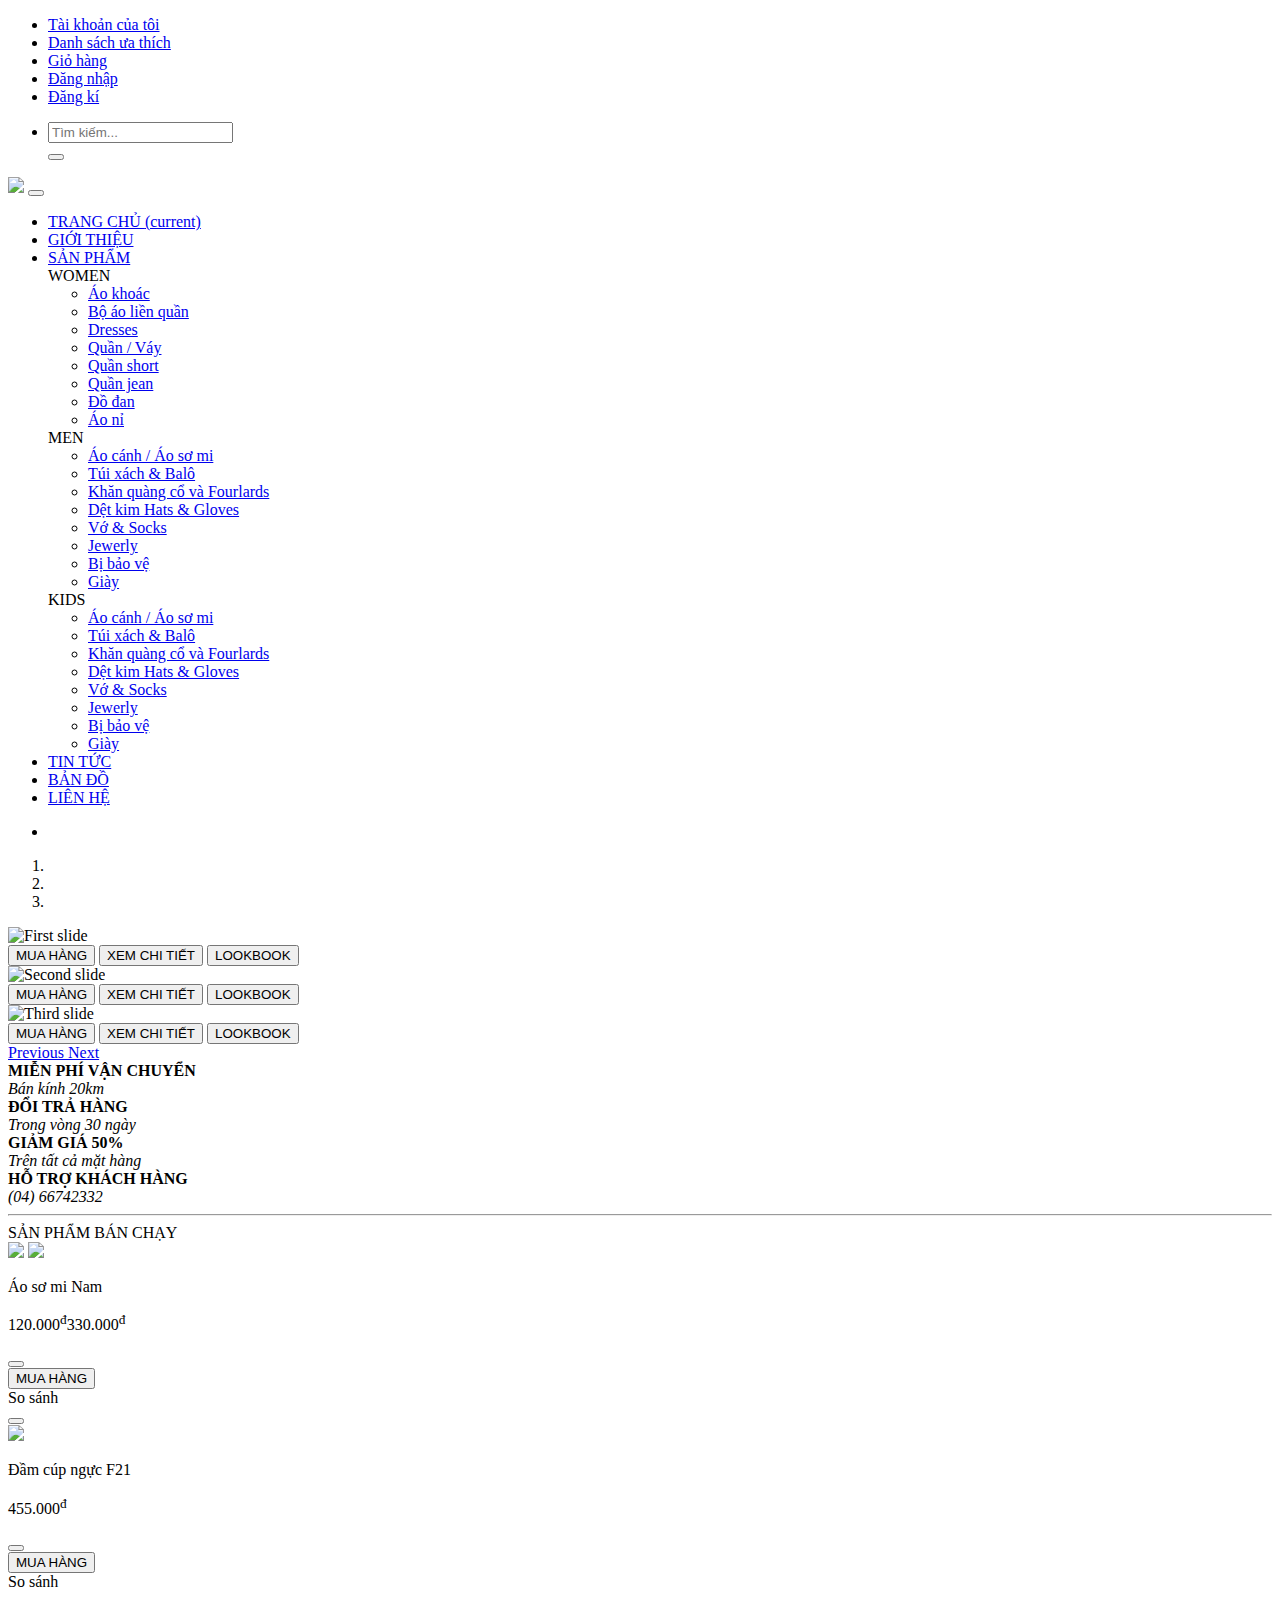
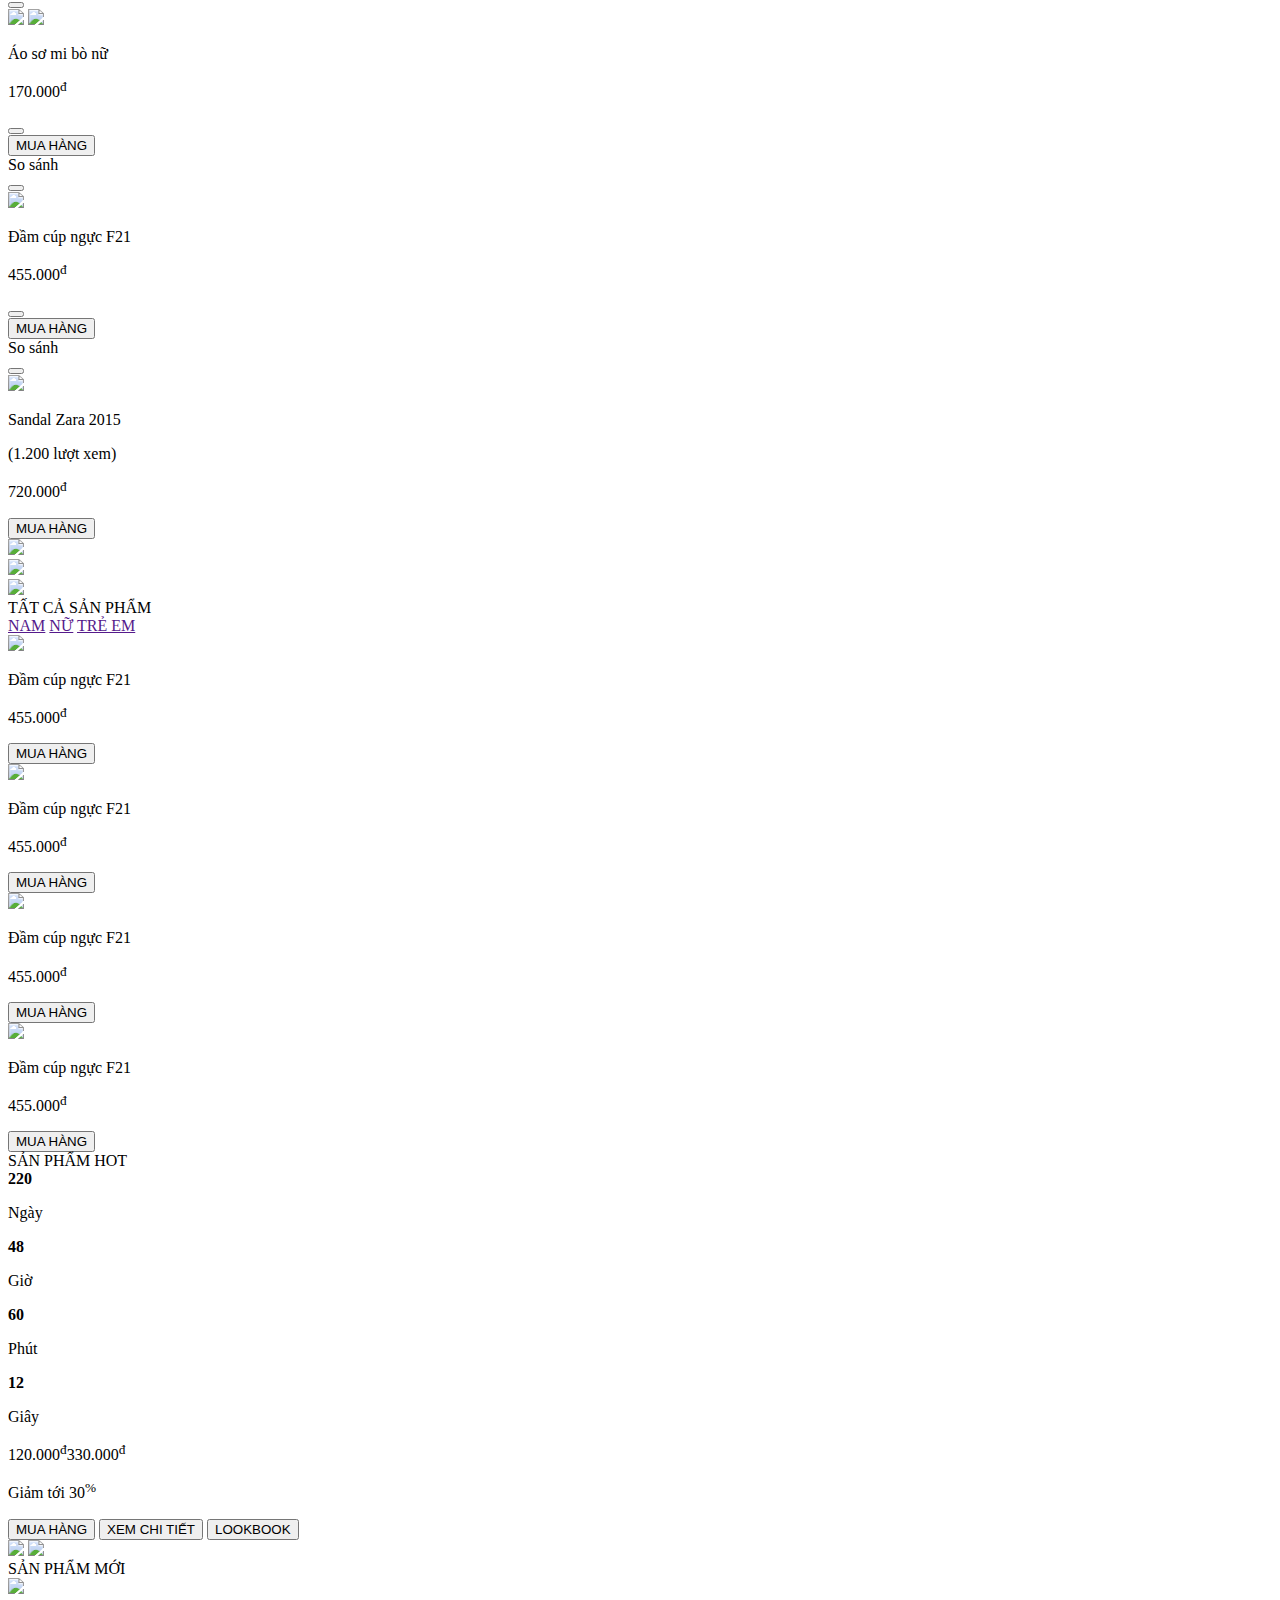
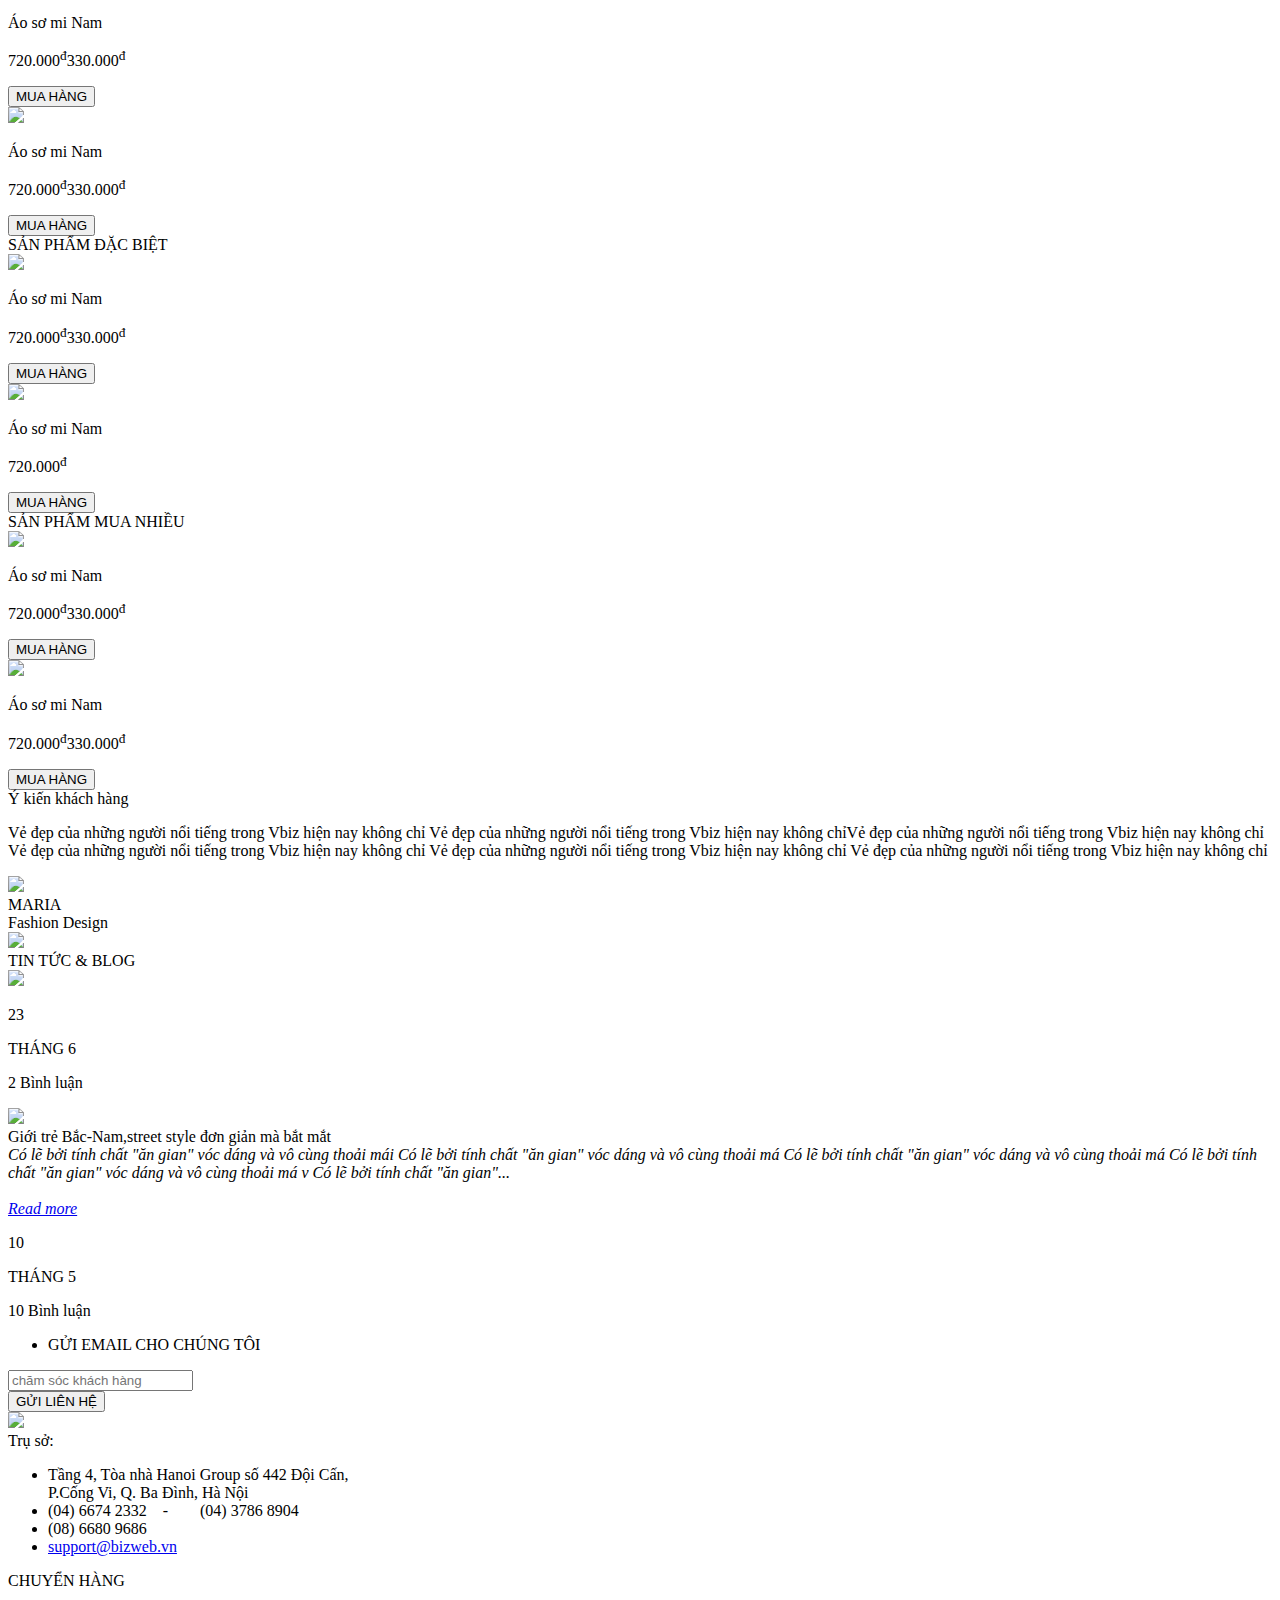
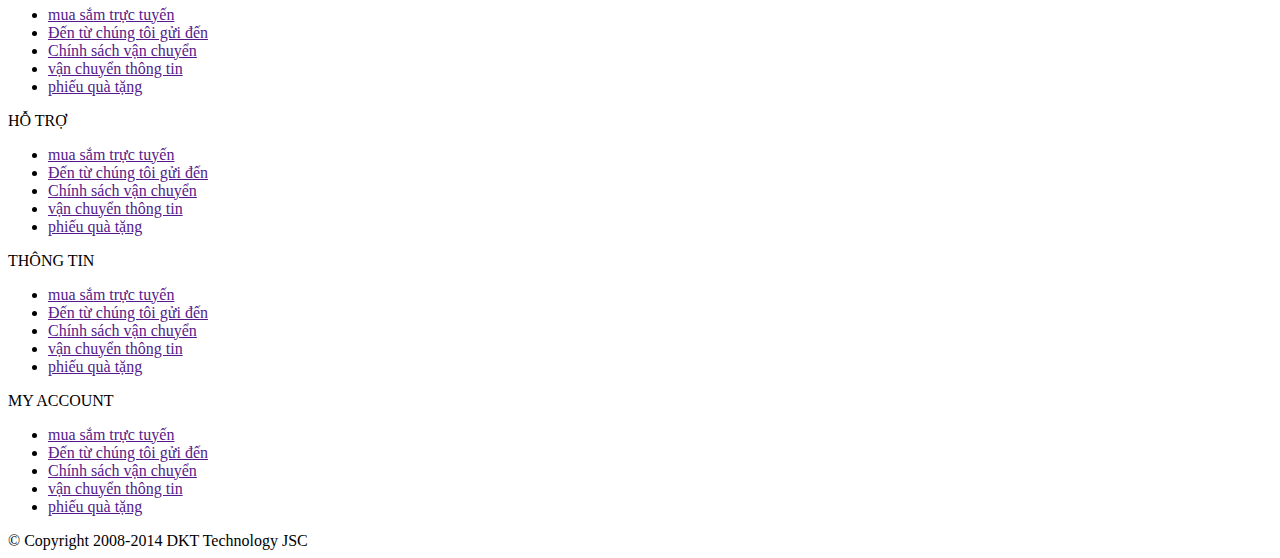
==== commit 8e45e690: "add 2 new files" ====
--- a/index.html
+++ b/index.html
@@ -2,1305 +2,719 @@
 <html lang="en">
 <head>
   <meta charset="UTF-8">
-  <meta name="viewport" content="width=device-width, initial-scale=1, shrink-to-fit=no">
-  <title>Green shop</title>
+  <title>Meceria</title>
   <link rel="stylesheet" href="./css/bootstrap.min.css">
-  <link rel="stylesheet" type="text/css" href="css/style.css">
-  <link rel="stylesheet" type="text/css" href="font-awesome/css/font-awesome.min.css">
-  <link rel="stylesheet" type="text/css" href="js/slick-1.8.0/slick/slick.css"/>
-  <link rel="stylesheet" type="text/css" href="js/slick-1.8.0/slick/slick-theme.css"/>
-  <link rel="stylesheet" type="text/css" href="./js/fancybox-master/dist/jquery.fancybox.min.css">
-  <link href="https://fonts.googleapis.com/css?family=Roboto+Slab:400,700|Roboto:300i,400,700" rel="stylesheet">
+  <link rel="stylesheet" type="text/css" href="scss/style.css">
+  <link rel="stylesheet" type="text/css" href="fonts/css/fontawesome-all.css">
+  <link href="https://fonts.googleapis.com/css?family=Open+Sans:300,300i,400,600,700,800" rel="stylesheet">
 </head>
 
 <body>
-
-<!-- start TOPNAV -->
-  <section class="topnav">
-    <div class="container">
-      <div class="row">
-      <ul class="nav col-lg-3 col-md-4 col-sm-7 col-7 topnav-left">
-        <li class="nav-item">
-          <div class="opentime">
-            <div class="opentime-1">
-            <i class="fa fa-clock-o" aria-hidden="true"></i> <span class="mobile-hide"> Open time:</span> 8:00 - 18:00 <span> Monday - Sunday </span>
-            </div>
-
-            <div class="opentime-2">
-            <i class="fa fa-phone" aria-hidden="true"></i> <span class="calling"> <span class="mobile-hide">Hỗ trợ:</span> (04) 6674 2332 - (04) 3786 8904 </span>
-            </div>
-          </div>
-        </li>
-
-      </ul>
-
-      <ul class="nav col-lg-9 col-md-8 col-sm-5 col-5 topnav-right">
-        <li class="nav-item">
-          <a class="nav-link" href="#"><i class="fa fa-facebook" aria-hidden="true"></i></a>
-        </li>
-        <li class="nav-item">
-          <a class="nav-link" href="#"><i class="fa fa-twitter" aria-hidden="true"></i></a>
-        </li>
-        <li class="nav-item">
-          <a class="nav-link" href="#"><i class="fa fa-tumblr" aria-hidden="true"></i></a>
-        </li>
-        <li class="nav-item">
-          <a class="nav-link" href="#"><i class="fa fa-vimeo" aria-hidden="true"></i></a>
-        </li>
-
-        <li class="nav-item margin-l-auto">
-          <a class="nav-link" href="#"><i class="fa fa-user" aria-hidden="true"></i> Đăng nhập</a>
-        </li>
-        <li class="nav-item">
-          <a class="nav-link" href="#"><i class="fa fa-user-plus" aria-hidden="true"></i> Đăng kí</a>
-        </li>
-      </ul>
+  <div class="wrapper">
+    <!-- start TOP NAV     -->
+    <div class="topnav">
+      <div class="topnav-menu">
+        <div class="container">
+          <div class="row">
+            <div class="col-sm-10">
+              <ul class="nav">
+                <li class="nav-item">
+                  <a class="nav-link active" href="#">Tài khoản của tôi</a>
+                </li>
+                <li class="nav-item">
+                  <a class="nav-link" href="#">Danh sách ưa thích</a>
+                </li>
+                <li class="nav-item">
+                  <a class="nav-link" href="#">Giỏ hàng</a>
+                </li>
+                <li class="nav-item">
+                  <a class="nav-link" href="#">Đăng nhập</a>
+                </li>
+                <li class="nav-item">
+                  <a class="nav-link" href="#">Đăng kí</a>
+                </li>              
+              </ul>
+            </div>
+
+            <div class="col-sm-2">
+              <ul class="nav">
+                <li class="nav-item ml-auto">
+                  <div class="input-group pt-2">
+                    <input type="text" class="form-control form-topnav" placeholder="Tìm kiếm..." aria-label="Recipient's username" aria-describedby="basic-addon2">
+                    <div class="input-group-append">
+                      <button class="btn btn-search" type="button"><i class="fa fa-search" aria-hidden="true"></i></button>
+                    </div>
+                  </div>
+                </li>
+              </ul>
+            </div>
+          </div>
+        </div>
       </div>
     </div>
-  </section>
-<!-- end TOPNAV -->
-
-<!-- start BANNER -->
-  <section class="banner">
-    <div class="container">
-      <div class="row banner-wrap">
-        <div class="col-lg-5 col-sm-12 bannerleft">
-          <img src="images/logo1.png" class="logo" alt="Green Shop">
-          <img src="images/banner-img1.png" class="logo2" alt="Green Shop">
-        </div>
-        <div class="col-lg-7 col-sm-12 bannerright">
-          <div class="support">
-            <i class="fa fa-phone" aria-hidden="true"></i> HỖ TRỢ :  (04) 6674 2332 - (04) 3786 8904
-          </div>
-          <div class="banner-search">
-            <div class="input-group">
-              <input type="text" class="form-control" placeholder="Tìm kiếm..." aria-label="search">
-              <div class="input-group-append">
-                <button class="btn" type="button"><i class="fa fa-search" aria-hidden="true"></i></button>
-              </div>
-            </div>
-          </div>
-          <div class="banner-cart">
-            <i class="fa fa-shopping-basket" aria-hidden="true"></i> 0 Sản phẩm 
-          </div>
-        </div>
-      </div>
-    </div>
-  </section>
-<!-- end BANNER -->
-
-<!-- start MAIN NAVBAR -->
-  <section class="main-navbar">
-    <nav class="navbar navbar-expand-lg ">
-      <div class="container">
-        <div class="dropdown dropdown-bar">
-          <a class="navbar-brand" href="#"><i class="fa fa-bars" aria-hidden="true"></i></a>
-          
-          <div class="dropdown-bar-menu" aria-labelledby="navbarDropdownMenuCate">
-            <ul>
-              <li class="dropdown-hover">
-                <a class="dropdown-item" href="#">Cây trang trí</a>
-                <div class="dropdown-menu-detail">
-                  <ul>
-                  <li><a class="dropdown-item dropdown-item-detail" href="#">Cây đa búp đỏ</a></li>
-                  <li><a class="dropdown-item dropdown-item-detail" href="#">Cây xương rồng </a></li>
-                  <li><a class="dropdown-item dropdown-item-detail" href="#">Cây dạ lam </a></li>
-                  <li><a class="dropdown-item dropdown-item-detail" href="#">Cây tuyết</a></li>
-                  <li><a class="dropdown-item dropdown-item-detail" href="#">Cây cảnh</a></li>
-                  <li><a class="dropdown-item dropdown-item-detail" href="#">Cây như ý</a></li>
-                </ul>
-                </div>
+    <!-- end TOP NAV -->
+
+    <!-- start NAVBAR -->
+    <nav>
+      <div id = "header" class="navbar navbar-expand-lg">
+        <div class="container navbar-wrap">     
+          <a class="navbar-brand" href="#"><img src="images/Meceria.png"></a>
+          <button class="navbar-toggler" type="button" data-toggle="collapse" data-target="#navbarSupportedContent" aria-controls="navbarSupportedContent" aria-expanded="false" aria-label="Toggle navigation">
+            <span class="navbar-toggler-icon"></span>
+          </button>
+
+          <div class="collapse navbar-collapse" id="navbarSupportedContent">
+            <ul class="navbar-nav ml-auto">
+              <li class="nav-item active">
+                <a class="nav-link" href="#">TRANG CHỦ <span class="sr-only">(current)</span></a>
               </li>
-
-              <li class="dropdown-hover">
-                <a class="dropdown-item" href="#">Cây lễ tết </a>
-                <div class="dropdown-menu-detail">
-                  <ul>
-                  <li><a class="dropdown-item dropdown-item-detail" href="#">Cây đỏ</a></li>
-                  <li><a class="dropdown-item dropdown-item-detail" href="#">Cây cảnh </a></li>
-                  <li><a class="dropdown-item dropdown-item-detail" href="#">Cây như ý </a></li>
-                  <li><a class="dropdown-item dropdown-item-detail" href="#">Cây tuyết</a></li>
-                  <li><a class="dropdown-item dropdown-item-detail" href="#">Cây xương rồng </a></li>
-                  <li><a class="dropdown-item dropdown-item-detail" href="#">Cây dạ lam</a></li>
-                </ul>
-                </div>
+              <li class="nav-item">
+                <a class="nav-link" href="#">GIỚI THIỆU</a>
               </li>
-
-
-              <li class="dropdown-hover">
-                <a class="dropdown-item" href="#">Cây to </a>
-                <div class="dropdown-menu-detail">
-                  <ul>
-                  <li><a class="dropdown-item dropdown-item-detail" href="#">Cây đa búp đỏ</a></li>
-                  <li><a class="dropdown-item dropdown-item-detail" href="#">Cây xương rồng </a></li>
-                  <li><a class="dropdown-item dropdown-item-detail" href="#">Cây dạ lam </a></li>
-                  <li><a class="dropdown-item dropdown-item-detail" href="#">Cây tuyết</a></li>
-                  <li><a class="dropdown-item dropdown-item-detail" href="#">Cây cảnh</a></li>
-                  <li><a class="dropdown-item dropdown-item-detail" href="#">Cây như ý</a></li>
-                </ul>
-                </div>
-              </li>
-
-              <li class="dropdown-hover">
-                <a class="dropdown-item" href="#">Cây nhỏ</a>
-                <div class="dropdown-menu-detail">
-                  <ul>
-                  <li><a class="dropdown-item dropdown-item-detail" href="#">Cây đỏ</a></li>
-                  <li><a class="dropdown-item dropdown-item-detail" href="#">Cây cảnh </a></li>
-                  <li><a class="dropdown-item dropdown-item-detail" href="#">Cây như ý </a></li>
-                  <li><a class="dropdown-item dropdown-item-detail" href="#">Cây tuyết</a></li>
-                  <li><a class="dropdown-item dropdown-item-detail" href="#">Cây xương rồng </a></li>
-                  <li><a class="dropdown-item dropdown-item-detail" href="#">Cây dạ lam</a></li>
-                </ul>
-                </div>
-              </li>
-
-              <li class="dropdown-hover">
-                <a class="dropdown-item" href="#">Cây cảnh</a>
-                <div class="dropdown-menu-detail">
-                  <ul>
-                  <li><a class="dropdown-item dropdown-item-detail" href="#">Cây đa búp đỏ</a></li>
-                  <li><a class="dropdown-item dropdown-item-detail" href="#">Cây xương rồng </a></li>
-                  <li><a class="dropdown-item dropdown-item-detail" href="#">Cây dạ lam </a></li>
-                  <li><a class="dropdown-item dropdown-item-detail" href="#">Cây tuyết</a></li>
-                  <li><a class="dropdown-item dropdown-item-detail" href="#">Cây cảnh</a></li>
-                  <li><a class="dropdown-item dropdown-item-detail" href="#">Cây như ý</a></li>
-                </ul>
-                </div>
-              </li>
-
-              <li class="dropdown-hover">
-                <a class="dropdown-item" href="#">Cây ngắn hạn</a>
-                <div class="dropdown-menu-detail">
-                  <ul>
-                  <li><a class="dropdown-item dropdown-item-detail" href="#">Cây đỏ</a></li>
-                  <li><a class="dropdown-item dropdown-item-detail" href="#">Cây cảnh </a></li>
-                  <li><a class="dropdown-item dropdown-item-detail" href="#">Cây như ý </a></li>
-                  <li><a class="dropdown-item dropdown-item-detail" href="#">Cây tuyết</a></li>
-                  <li><a class="dropdown-item dropdown-item-detail" href="#">Cây xương rồng </a></li>
-                  <li><a class="dropdown-item dropdown-item-detail" href="#">Cây dạ lam</a></li>
-                </ul>
-                </div>
-              </li>
-
-              <li class="dropdown-hover">
-                <a class="dropdown-item" href="#">Cây dài hạn</a>
-                <div class="dropdown-menu-detail">
-                  <ul>
-                  <li><a class="dropdown-item dropdown-item-detail" href="#">Cây đa búp đỏ</a></li>
-                  <li><a class="dropdown-item dropdown-item-detail" href="#">Cây xương rồng </a></li>
-                  <li><a class="dropdown-item dropdown-item-detail" href="#">Cây dạ lam </a></li>
-                  <li><a class="dropdown-item dropdown-item-detail" href="#">Cây tuyết</a></li>
-                  <li><a class="dropdown-item dropdown-item-detail" href="#">Cây cảnh</a></li>
-                  <li><a class="dropdown-item dropdown-item-detail" href="#">Cây như ý</a></li>
-                </ul>
-                </div>
-              </li>
-
-              <li class="dropdown-hover">
-                <a class="dropdown-item" href="#">Cây giả</a>
-                <div class="dropdown-menu-detail">
-                  <ul>
-                  <li><a class="dropdown-item dropdown-item-detail" href="#">Cây đỏ</a></li>
-                  <li><a class="dropdown-item dropdown-item-detail" href="#">Cây cảnh </a></li>
-                  <li><a class="dropdown-item dropdown-item-detail" href="#">Cây như ý </a></li>
-                  <li><a class="dropdown-item dropdown-item-detail" href="#">Cây tuyết</a></li>
-                  <li><a class="dropdown-item dropdown-item-detail" href="#">Cây xương rồng </a></li>
-                  <li><a class="dropdown-item dropdown-item-detail" href="#">Cây dạ lam</a></li>
-                </ul>
-                </div>
-              </li>
-
-              <li class="dropdown-hover">
-                <a class="dropdown-item" href="#">Cây theo mùa</a>
-                <div class="dropdown-menu-detail">
-                  <ul>
-                  <li><a class="dropdown-item dropdown-item-detail" href="#">Cây đa búp đỏ</a></li>
-                  <li><a class="dropdown-item dropdown-item-detail" href="#">Cây xương rồng </a></li>
-                  <li><a class="dropdown-item dropdown-item-detail" href="#">Cây dạ lam </a></li>
-                  <li><a class="dropdown-item dropdown-item-detail" href="#">Cây tuyết</a></li>
-                  <li><a class="dropdown-item dropdown-item-detail" href="#">Cây cảnh</a></li>
-                  <li><a class="dropdown-item dropdown-item-detail" href="#">Cây như ý</a></li>
-                </ul>
-                </div>
-              </li>
-
-            </ul>
-          </div>
-        </div>
-
-
-        <button class="navbar-toggler" type="button" data-toggle="collapse" data-target="#navbarNavDropdown" aria-controls="navbarNavDropdown" aria-expanded="false" aria-label="Toggle navigation">
-          <span class="fa fa-caret-square-o-down" aria-hidden="true"></span>
-        </button>
-        <div class="collapse navbar-collapse" id="navbarNavDropdown">
-          <ul class="navbar-nav">
-            <li class="nav-item">
-              <a class="nav-link" href="#">TRANG CHỦ <span class="sr-only">(current)</span></a>
-            </li>
-            <li class="nav-item">
-              <a class="nav-link" href="#">GIỚI THIỆU</a>
-            </li>
-            <li class="nav-item dropdown">
-              <a class="nav-link dropdown-toggle" href="#" id="navbarDropdownMenuLinkProduct" data-toggle="dropdown" aria-haspopup="true" aria-expanded="false">
-                SẢN PHẨM
-              </a>
-              <div class="dropdown-menu" aria-labelledby="navbarDropdownMenuLinkProduct">
-                <a class="dropdown-item" href="#">Sản phẩm nổi bật</a>
-                <a class="dropdown-item" href="#">Sản phẩm mua nhiều </a>
-                <a class="dropdown-item" href="#">Sản phẩm khuyến mại</a>
-              </div>
-            </li>
-            <li class="nav-item dropdown">
-              <a class="nav-link dropdown-toggle" href="#" id="navbarDropdownMenuLinkNewProduct" data-toggle="dropdown" aria-haspopup="true" aria-expanded="false">
-                SẢN PHẨM MỚI
-              </a>
-              <div class="dropdown-menu" aria-labelledby="navbarDropdownMenuLinkNewProduct">
-                <a class="dropdown-item" href="#">Cây danh dự</a>
-                <a class="dropdown-item" href="#">Cây xương rồng </a>
-                <a class="dropdown-item" href="#">Cây dạ lam</a>
-                <a class="dropdown-item" href="#">Cây dứa nhỏ </a>
-                <a class="dropdown-item" href="#">Cây danh dự </a>
-                <a class="dropdown-item" href="#">Cây chân chim</a>
-                <a class="dropdown-item" href="#">Cây danh dự</a>
-                <a class="dropdown-item" href="#">Cây đa búp đỏ</a>
-              </div>
-            </li>
-            <li class="nav-item">
-              <a class="nav-link" href="#">TIN TỨC</a>
-            </li>
-            <li class="nav-item">
-              <a class="nav-link" href="#">LIÊN HỆ</a>
-            </li>
-          </ul>
-        </div>
-      </div>
-    </nav>
-  </section>
-<!-- end MAIN NAVBAR -->
-
-<!-- start SLIDE -->
-  <section class="slide">
-    <div id="carouselExampleIndicators" class="carousel slide" data-ride="carousel">
-      <ol class="carousel-indicators">
-        <li data-target="#carouselExampleIndicators" data-slide-to="0" class="active"></li>
-        <li data-target="#carouselExampleIndicators" data-slide-to="1"></li>
-        <li data-target="#carouselExampleIndicators" data-slide-to="2"></li>
-      </ol>
-      <div class="carousel-inner">
-        <div class="carousel-item active">
-          <img class="d-block w-100" src="images/slide.jpg" alt="First slide">
-        </div>
-        <div class="carousel-item">
-          <img class="d-block w-100" src="images/slide.jpg" alt="Second slide">
-        </div>
-        <div class="carousel-item">
-          <img class="d-block w-100" src="images/slide.jpg" alt="Third slide">
-        </div>
-      </div>
-    </div>
-  </section>
-<!-- end SLIDE -->
-
-<!-- start TOP PRODUCT -->
-<section class="topproduct">
-  <div class="container">
-    <div class="maintitle maintitle--topproduct">Sản phẩm nổi bật</div>
-    <div class="row">
-      <div class="col-lg-6">
-        <div class="card-deck">
-          <div class="card">
-            <div class="card-wrapper">
-              <a href="#"><img class="card-img-top" src="images/pic_1.jpg" alt="Cây chân chim"></a>
-              <div class="card-img-layer card-img-layer--lg"></div>
-              <div class="circle circle--green">NEW</div>
-              <button class="btn btn--buy btn-buy--lg">MUA NGAY</button>
-              <a class="btn btn--zoom btn-zoom--lg" data-fancybox="topproduct" href="images/pic_1.jpg"><i class="fa fa-search" aria-hidden="true"></i></a>
-            <div class="card-body">
-              <div class="card-title"><a href="#" title="Cây chân chim"> Cây chân chim </a></div>
-              <div class="rating"><i class="fa fa-star" aria-hidden="true"></i><i class="fa fa-star" aria-hidden="true"></i><i class="fa fa-star" aria-hidden="true"></i><i class="fa fa-star" aria-hidden="true"></i><i class="fa fa-star-half-o" aria-hidden="true"></i></div>
-              <div class="topproduct-price topproduct-price--red">250.000 đ <span class="topproduct-price--cross">250.000 đ</span></div>
-            </div>
-            </div>
-          </div>
-          </a>
-        </div>
-
-        <div class="card-deck">
-          <div class="card">
-            <div class="card-wrapper">
-                <a href="#"><img class="card-img-top" src="images/pic_9.jpg" alt="Cây cọ ta"></a>
-                <div class="card-img-layer"></div>
-                <button class="btn btn--buy btn--buysmall">MUA NGAY</button>
-                <a class="btn btn--zoom btn--zoomsmall" data-fancybox="topproduct" href="images/pic_9.jpg"><i class="fa fa-search" aria-hidden="true"></i></a>
-              <div class="card-body">
-                <div class="card-title"><a href="#" title="Cây cọ ca"> Cây cọ ta </a></div>
-                <div class="rating"><i class="fa fa-star" aria-hidden="true"></i><i class="fa fa-star" aria-hidden="true"></i><i class="fa fa-star" aria-hidden="true"></i><i class="fa fa-star" aria-hidden="true"></i><i class="fa fa-star-half-o" aria-hidden="true"></i></div>
-                <div class="topproduct-price topproduct-price--red">150.000 đ <span class="topproduct-price--cross">250.000 đ</span></div>
-              </div>
-            </div>
-          </div>
-
-          <div class="card">
-            <div class="card-wrapper">
-              <a href="#"><img class="card-img-top" src="images/pic_5.jpg" alt="Cây dứa nhỏ"></a>
-              <div class="card-img-layer"></div>
-              <button class="btn btn--buy btn--buysmall">MUA NGAY</button>
-              <a class="btn btn--zoom btn--zoomsmall" data-fancybox="topproduct" href="images/pic_5.jpg"><i class="fa fa-search" aria-hidden="true"></i></a>
-              <div class="card-body">
-                <div class="card-title"><a href="#" title="Cây dứa nhỏ"> Cây dứa nhỏ </a></div>
-                <div class="rating"><i class="fa fa-star" aria-hidden="true"></i><i class="fa fa-star" aria-hidden="true"></i><i class="fa fa-star" aria-hidden="true"></i><i class="fa fa-star" aria-hidden="true"></i><i class="fa fa-star-half-o" aria-hidden="true"></i></div>
-                <div class="topproduct-price topproduct-price--red">375.000 đ <span class="topproduct-price--cross">250.000 đ</span></div>
-              </div>
-            </div>
-          </div>
-        </div>
-      </div>
-
-      <div class="col-lg-6">
-        <div class="card-deck">
-          <div class="card">
-            <div class="card-wrapper">
-              <a href="#"><img class="card-img-top" src="images/pic_2.jpg" alt="Cây dạ lam"></a>
-              <div class="card-img-layer"></div>
-              <button class="btn btn--buy btn--buysmall">MUA NGAY</button>
-              <a class="btn btn--zoom btn--zoomsmall" data-fancybox="topproduct" href="images/pic_2.jpg"><i class="fa fa-search" aria-hidden="true"></i></a>
-              <div class="card-body">
-                <div class="circle circle--red">-50%</div>
-                <div class="card-title"><a href="#" title="Cây dạ lam"> Cây dạ lam </a></div>
-                <div class="rating"><i class="fa fa-star" aria-hidden="true"></i><i class="fa fa-star" aria-hidden="true"></i><i class="fa fa-star" aria-hidden="true"></i><i class="fa fa-star" aria-hidden="true"></i><i class="fa fa-star-half-o" aria-hidden="true"></i></div>
-                <div class="topproduct-price topproduct-price--red">500.000 đ <span class="topproduct-price--cross">250.000 đ</span></div>
-              </div>
-            </div>
-          </div>
-
-          <div class="card">
-            <div class="card-wrapper">
-              <a href="#"><img class="card-img-top" src="images/pic_7.jpg" alt="Cây danh dự"></a>
-              <div class="card-img-layer"></div>
-              <button class="btn btn--buy btn--buysmall">MUA NGAY</button>
-              <a class="btn btn--zoom btn--zoomsmall" data-fancybox="topproduct" href="images/pic_7.jpg"><i class="fa fa-search" aria-hidden="true"></i></a>
-            <div class="card-body">
-              <div class="circle circle--green">NEW</div>
-              <div class="card-title"><a href="#" title="cây danh dự"> Cây danh dự </a></div>
-              <div class="rating"><i class="fa fa-star" aria-hidden="true"></i><i class="fa fa-star" aria-hidden="true"></i><i class="fa fa-star" aria-hidden="true"></i><i class="fa fa-star" aria-hidden="true"></i><i class="fa fa-star-half-o" aria-hidden="true"></i></div>
-              <div class="topproduct-price topproduct-price--red">850.000 đ <span class="topproduct-price--cross">250.000 đ</span></div>
-            </div>
-          </div>
-          </div>
-        </div>
-                
-        <div class="card-deck">
-          <div class="card">
-            <div class="card-wrapper">
-              <a href="#"><img class="card-img-top" src="images/pic_6.jpg" alt="cây đa búp đỏ"></a>
-              <div class="card-img-layer card-img-layer--lg"></div>
-              <div class="circle circle--red">-50%</div>
-              <button class="btn btn--buy btn-buy--lg">MUA NGAY</button>
-              <a class="btn btn--zoom btn-zoom--lg" data-fancybox="topproduct" href="images/pic_6.jpg"><i class="fa fa-search" aria-hidden="true"></i></a>
-
-            <div class="card-body">
-              <div class="card-title"><a href="#" title="cây đa búp đỏ"> Cây đa búp đỏ </a></div>
-              <div class="rating"><i class="fa fa-star" aria-hidden="true"></i><i class="fa fa-star" aria-hidden="true"></i><i class="fa fa-star" aria-hidden="true"></i><i class="fa fa-star" aria-hidden="true"></i><i class="fa fa-star-half-o" aria-hidden="true"></i></div>
-              <div class="topproduct-price topproduct-price--red">1.000.000 đ <span class="topproduct-price--cross">250.000 đ</span></div>
-            </div>
-          </div>
-          </div>
-        </div>
-      </div>
-    </div>
-  </div>
-</section>
-<!-- end TOP PRODUCT -->
-
-<!-- start OTHER PRODUCT -->
-<section class="otherproduct">
-  <div class="container">
-    <div class="row">
-      <div class="col-lg-3">
-        <!-- start Bestseller product -->
-        <section class="bestseller-product">
-          <div class="maintitle maintitle--bestseller-product">Sản phẩm mua nhiều</div>
-          <div class="bestseller-card">
-            <div class="row">
-              <div class= "col-lg-12 col-md-6 col-sm-6">
-                <div class="card">
-                  <div class="card-body">
+              <li class="nav-item nav-item-hover text-center">
+                <a class="nav-link" href="#">SẢN PHẨM <br> <i class="fa fa-angle-down" aria-hidden="true"></i></a>
+                <div class="navbar-hover">
                   <div class="row">
-                  <div class="col-lg-5 col-md-5 col-sm-5 col-5">
-                    <a href="#"><img class="card-img-top" src="images/pic_10a.jpg" alt="cây đa búp đỏ"></a>
-                  </div>
-
-                  <div class="col-lg-7 col-md-7 col-sm-7 col-7 bestseller-right">
-                    <div class="bestseller-title"><a href="#" title="Cây chân chim"> Cây chân chim </a></div>
-                    <div class="bestseller-rating"><i class="fa fa-star" aria-hidden="true"></i><i class="fa fa-star" aria-hidden="true"></i><i class="fa fa-star" aria-hidden="true"></i><i class="fa fa-star" aria-hidden="true"></i><i class="fa fa-star-half-o" aria-hidden="true"></i></div>
-                    <div class="bestseller-price--red">250.000 đ </div>
-                  </div>
-                  </div>
-                  </div>
-                </div>
-
-                <div class="card">
-                  <div class="card-body">
-                  <div class="row">
-                  <div class="col-lg-5 col-md-5 col-sm-5 col-5">
-                    <a href="#"><img class="card-img-top" src="images/pic_6a.jpg" alt="cây dạ lam"></a>
-                  </div>
-
-                  <div class="col-lg-7 col-md-7 col-sm-7 col-7 bestseller-right">
-                    <div class="bestseller-title"><a href="#" title="cây dạ lam"> Cây dạ lam </a></div>
-                    <div class="bestseller-rating"><i class="fa fa-star" aria-hidden="true"></i><i class="fa fa-star" aria-hidden="true"></i><i class="fa fa-star" aria-hidden="true"></i><i class="fa fa-star" aria-hidden="true"></i><i class="fa fa-star-half-o" aria-hidden="true"></i></div>
-                    <div class="bestseller-price--red">150.000 đ </div>
-                  </div>
-                  </div>
-                  </div>
-                </div>
-
-                <div class="card">
-                  <div class="card-body">
-                  <div class="row">
-                  <div class="col-lg-5 col-md-5 col-sm-5 col-5">
-                    <a href="#"><img class="card-img-top" src="images/pic_7a.jpg" alt="cây danh dự"></a>
-                  </div>
-
-                  <div class="col-lg-7 col-md-7 col-sm-7 col-7 bestseller-right">
-                    <div class="bestseller-title"><a href="#" title="cây danh dự"> Cây danh dự </a></div>
-                    <div class="bestseller-rating"><i class="fa fa-star" aria-hidden="true"></i><i class="fa fa-star" aria-hidden="true"></i><i class="fa fa-star" aria-hidden="true"></i><i class="fa fa-star" aria-hidden="true"></i><i class="fa fa-star-half-o" aria-hidden="true"></i></div>
-                    <div class="bestseller-price--red">450.000 đ </div>
-                  </div>
-                  </div>
-                  </div>
-                </div>
-              </div>
-
-              <div class="col-lg-12 col-md-6 col-sm-6">
-                <div class="card">
-                  <div class="card-body">
-                  <div class="row">
-                  <div class="col-lg-5 col-md-5 col-sm-5 col-5">
-                    <a href="#"><img class="card-img-top" src="images/pic_8a.jpg" alt="cây đa búp đỏ"></a>
-                  </div>
-
-                  <div class="col-lg-7 col-md-7 col-sm-7 col-7 bestseller-right">
-                    <div class="bestseller-title"><a href="#" title="cây đa búp đỏ"> Cây đa búp đỏ </a></div>
-                    <div class="bestseller-rating"><i class="fa fa-star" aria-hidden="true"></i><i class="fa fa-star" aria-hidden="true"></i><i class="fa fa-star" aria-hidden="true"></i><i class="fa fa-star" aria-hidden="true"></i><i class="fa fa-star-half-o" aria-hidden="true"></i></div>
-                    <div class="bestseller-price--red">200.000 đ </div>
-                  </div>
-                  </div>
-                  </div>
-                </div>
-
-                <div class="card">
-                  <div class="card-body">
-                  <div class="row">
-                  <div class="col-lg-5 col-md-5 col-sm-5 col-5">
-                    <a href="#"><img class="card-img-top" src="images/pic_2a.jpg" alt="cây cọ ta"></a>
-                  </div>
-
-                  <div class="col-lg-7 col-md-7 col-sm-7 col-7 bestseller-right">
-                    <div class="bestseller-title"><a href="#" title="cây cọ ta"> Cây cọ ta </a></div>
-                    <div class="bestseller-rating"><i class="fa fa-star" aria-hidden="true"></i><i class="fa fa-star" aria-hidden="true"></i><i class="fa fa-star" aria-hidden="true"></i><i class="fa fa-star" aria-hidden="true"></i><i class="fa fa-star-half-o" aria-hidden="true"></i></div>
-                    <div class="bestseller-price--red">300.000 đ </div>
-                  </div>
-                  </div>
-                  </div>
-                </div>
-
-                <div class="card">
-                  <div class="card-body">
-                  <div class="row">
-                  <div class="col-lg-5 col-md-5 col-sm-5 col-5">
-                    <a href="#"><img class="card-img-top" src="images/pic_5a.jpg" alt="cây dứa nhỏ"></a>
-                  </div>
-
-                  <div class="col-lg-7 col-md-7 col-sm-7 col-7 bestseller-right">
-                    <div class="bestseller-title"><a href="#" title="cây dứa nhỏ"> Cây dứa nhỏ </a></div>
-                    <div class="bestseller-rating"><i class="fa fa-star" aria-hidden="true"></i><i class="fa fa-star" aria-hidden="true"></i><i class="fa fa-star" aria-hidden="true"></i><i class="fa fa-star" aria-hidden="true"></i><i class="fa fa-star-half-o" aria-hidden="true"></i></div>
-                    <div class="bestseller-price--red">275.000 đ </div>
-                  </div>
-                  </div>
-                  </div>
-                </div>
-              </div>
-          </div>
-        </div>
-        </section>
-        <!-- end Bestseller product -->
-      </div>
-      
-      <div class="col-lg-9">
-        <!-- start Discount product -->
-        <section class="discount-product">
-          <div class="maintitle maintitle--discount-product">Sản phẩm khuyến mại
-          </div>
-
-          <div class="slide-product">          
-            <div class="slide-1">
-              <div class="row">
-                <div class="col-lg-4 col-md-12 col-sm-4">
-                  <div class="row">
-                    <div class="col-lg-12 col-md-6">
-                      <div class="card-deck">
-                        <div class="card">
-                          <div class="card-wrapper">
-                            <a href="#"><img class="card-img-top" src="images/pic_7.jpg" alt="Cây cọ ta"></a>
-                            <div class="circle circle--red">-25%</div>
-                            <div class="card-img-layer"></div>
-                            <button class="btn btn--buy btn--buysmall">MUA NGAY</button>
-                            <a class="btn btn--zoom btn--zoomsmall" data-fancybox="discount" href="images/pic_7.jpg"><i class="fa fa-search" aria-hidden="true"></i></a>
-                          <div class="card-body">
-                            <div class="card-title"><a href="#" title="Cây cọ ca"> Cây danh dự </a></div>
-                            <div class="rating"><i class="fa fa-star" aria-hidden="true"></i><i class="fa fa-star" aria-hidden="true"></i><i class="fa fa-star" aria-hidden="true"></i><i class="fa fa-star" aria-hidden="true"></i><i class="fa fa-star-half-o" aria-hidden="true"></i></div>
-                            <div class="topproduct-price topproduct-price--red">475.000 đ <span class="topproduct-price--cross">250.000 đ</span></div>
-                          </div>
-                        </div>
-                        </div>
+                    <div class="col-sm-4">
+                      <div class="navbar-hover-title">WOMEN</div>
+                      <div class="navbar-hover-describe">
+                        <ul>
+                          <li><a href="#">Áo khoác</a></li>
+                          <li><a href="#">Bộ áo liền quần</a></li>
+                          <li><a href="#">Dresses</a></li>
+                          <li><a href="#">Quần / Váy</a></li>
+                          <li><a href="#">Quần short</a></li>
+                          <li><a href="#">Quần jean</a></li>
+                          <li><a href="#">Đồ đan</a></li>
+                          <li><a href="#">Áo nỉ</a></li>
+                        </ul>
                       </div>
                     </div>
-                  
-                    <div class="col-lg-12 col-md-6">
-                      <div class="card-deck">
-                        <div class="card">
-                          <div class="card-wrapper">
-                            <a href="#"><img class="card-img-top" src="images/pic_10.jpg" alt="Cây cọ ta"></a>
-                            <div class="card-img-layer"></div>
-                            <button class="btn btn--buy btn--buysmall">MUA NGAY</button>
-                            <a class="btn btn--zoom btn--zoomsmall" data-fancybox="discount" href="images/pic_10.jpg"><i class="fa fa-search" aria-hidden="true"></i></a>
-                          <div class="card-body">
-                            <div class="card-title"><a href="#" title="Cây cọ ca"> Cây dạ lam </a></div>
-                            <div class="rating"><i class="fa fa-star" aria-hidden="true"></i><i class="fa fa-star" aria-hidden="true"></i><i class="fa fa-star" aria-hidden="true"></i><i class="fa fa-star" aria-hidden="true"></i><i class="fa fa-star-half-o" aria-hidden="true"></i></div>
-                            <div class="topproduct-price topproduct-price--red">555.000 đ <span class="topproduct-price--cross">250.000 đ</span></div>
-                          </div>
-                        </div>
-                        </div>
-                      </div>
-                  </div>
-                </div>
-                </div>
-
-
-                <div class="col-lg-4 col-md-12 col-sm-4">
-                  <div class="row">
-                    <div class="col-lg-12 col-md-6">
-                      <div class="card-deck">
-                        <div class="card">
-                          <div class="card-wrapper">
-                            <a href="#"><img class="card-img-top" src="images/pic_8.jpg" alt="Cây cọ ta"></a>
-                            <div class="circle circle--red">-10%</div>
-                            <div class="card-img-layer"></div>
-                            <button class="btn btn--buy btn--buysmall">MUA NGAY</button>
-                            <a class="btn btn--zoom btn--zoomsmall" data-fancybox="discount" href="images/pic_8.jpg"><i class="fa fa-search" aria-hidden="true"></i></a>
-                          <div class="card-body">
-                            <div class="card-title"><a href="#" title="Cây cọ ca"> Cây dứa nhỏ </a></div>
-                            <div class="rating"><i class="fa fa-star" aria-hidden="true"></i><i class="fa fa-star" aria-hidden="true"></i><i class="fa fa-star" aria-hidden="true"></i><i class="fa fa-star" aria-hidden="true"></i><i class="fa fa-star-half-o" aria-hidden="true"></i></div>
-                            <div class="topproduct-price topproduct-price--red">150.000 đ <span class="topproduct-price--cross">250.000 đ</span></div>
-                          </div>
-                        </div>
-                        </div>
+                    <div class="col-sm-4">
+                      <div class="navbar-hover-title">MEN</div>
+                      <div class="navbar-hover-describe">
+                        <ul>
+                          <li><a href="#">Áo cánh / Áo sơ mi</a></li>
+                          <li><a href="#">Túi xách &#38; Balô</a></li>
+                          <li><a href="#">Khăn quàng cổ và Fourlards</a></li>
+                          <li><a href="#">Dệt kim Hats  &#38; Gloves</a></li>
+                          <li><a href="#">Vớ  &#38; Socks</a></li>
+                          <li><a href="#">Jewerly</a></li>
+                          <li><a href="#">Bị bảo vệ</a></li>
+                          <li><a href="#">Giày</a></li>
+                        </ul>
                       </div>
                     </div>
-                    
-                    <div class="col-lg-12 col-md-6">
-                      <div class="card-deck">
-                        <div class="card">
-                          <div class="card-wrapper">
-                            <a href="#"><img class="card-img-top" src="images/pic_11.jpg" alt="Cây cọ ta"></a>
-                            <div class="card-img-layer"></div>
-                            <button class="btn btn--buy btn--buysmall">MUA NGAY</button>
-                            <a class="btn btn--zoom btn--zoomsmall" data-fancybox="discount" href="images/pic_11.jpg"><i class="fa fa-search" aria-hidden="true"></i></a>
-                          <div class="card-body">
-                            <div class="card-title"><a href="#" title="Cây cọ ca"> Cây danh dự </a></div>
-                            <div class="rating"><i class="fa fa-star" aria-hidden="true"></i><i class="fa fa-star" aria-hidden="true"></i><i class="fa fa-star" aria-hidden="true"></i><i class="fa fa-star" aria-hidden="true"></i><i class="fa fa-star-half-o" aria-hidden="true"></i></div>
-                            <div class="topproduct-price topproduct-price--red">150.000 đ <span class="topproduct-price--cross">250.000 đ</span></div>
-                          </div>
-                        </div>
-                        </div>
+                    <div class="col-sm-4">
+                      <div class="navbar-hover-title">KIDS</div>
+                      <div class="navbar-hover-describe">
+                        <ul>
+                          <li><a href="#">Áo cánh / Áo sơ mi</a></li>
+                          <li><a href="#">Túi xách  &#38; Balô</a></li>
+                          <li><a href="#">Khăn quàng cổ và Fourlards</a></li>
+                          <li><a href="#">Dệt kim Hats  &#38; Gloves</a></li>
+                          <li><a href="#">Vớ  &#38; Socks</a></li>
+                          <li><a href="#">Jewerly</a></li>
+                          <li><a href="#">Bị bảo vệ</a></li>
+                          <li><a href="#">Giày</a></li>
+                        </ul>
                       </div>
                     </div>
-                </div>
-              </div>
-
-                <div class="col-lg-4 col-md-12 col-sm-4">
-                  <div class="row">
-                    <div class="col-lg-12 col-md-6">
-                      <div class="card-deck">
-                        <div class="card">
-                          <div class="card-wrapper">
-                            <a href="#"><img class="card-img-top" src="images/pic_9.jpg" alt="Cây cọ ta"></a>
-                            <div class="card-img-layer"></div>
-                            <button class="btn btn--buy btn--buysmall">MUA NGAY</button>
-                            <a class="btn btn--zoom btn--zoomsmall" data-fancybox="discount" href="images/pic_9.jpg"><i class="fa fa-search" aria-hidden="true"></i></a>
-                          <div class="card-body">
-                            <div class="card-title"><a href="#" title="Cây cọ ca"> Cây cọ ta </a></div>
-                            <div class="rating"><i class="fa fa-star" aria-hidden="true"></i><i class="fa fa-star" aria-hidden="true"></i><i class="fa fa-star" aria-hidden="true"></i><i class="fa fa-star" aria-hidden="true"></i><i class="fa fa-star-half-o" aria-hidden="true"></i></div>
-                            <div class="topproduct-price topproduct-price--red">150.000 đ <span class="topproduct-price--cross">250.000 đ</span></div>
-                          </div>
-                        </div>
-                        </div>
+                  </div>
+                </div>
+              </li>
+
+              <li class="nav-item nav-item-hover text-center">
+                <a class="nav-link" href="#">TIN TỨC <br> <i class="fa fa-angle-down angle-down" aria-hidden="true"></i></a>
+              </li>         
+              <li class="nav-item">
+                <a class="nav-link" href="#">BẢN ĐỒ</a>
+              </li>
+
+              <li class="nav-item">
+                <a class="nav-link" href="#">LIÊN HỆ</a>
+              </li>
+            </ul>
+
+            <ul class="navbar-nav">
+              <li class="nav-item nav-item-cart">
+                <a class="nav-link nav-cart handbag" href="#"></a>
+
+              </li>
+            </ul>
+          </div>
+        </div>
+      </div>
+    </nav>
+    <!-- end NAVBAR -->
+
+    <!-- start SLIDE -->
+    <section id ="slide">
+      <div id="carouselExampleIndicators" class="carousel slide" data-ride="carousel">
+        <ol class="carousel-indicators">
+          <li data-target="#carouselExampleIndicators" data-slide-to="0" class="active"></li>
+          <li data-target="#carouselExampleIndicators" data-slide-to="1"></li>
+          <li data-target="#carouselExampleIndicators" data-slide-to="2"></li>
+        </ol>
+        <div class="carousel-inner">
+          <div class="carousel-item active">
+            <img src="images/Layer 34.jpg" alt="First slide">
+            <div class="container btn-wrapper">
+              <div class="btn--slide">
+                <button class="btn btn-slide">MUA HÀNG</button>
+                <button class="btn btn-slide">XEM CHI TIẾT</button>
+                <button class="btn btn-slide">LOOKBOOK</button>
+              </div>
+            </div>
+          </div>
+          <div class="carousel-item">
+            <img src="images/Layer 34.jpg" alt="Second slide">
+            <div class="container btn-wrapper">
+              <div class="btn--slide">
+                <button class="btn btn-slide">MUA HÀNG</button>
+                <button class="btn btn-slide">XEM CHI TIẾT</button>
+                <button class="btn btn-slide">LOOKBOOK</button>
+              </div>
+            </div>
+          </div>
+          <div class="carousel-item">
+            <img src="images/Layer 34.jpg" alt="Third slide">
+            <div class="container btn-wrapper">
+              <div class="btn--slide">
+                <button class="btn btn-slide">MUA HÀNG</button>
+                <button class="btn btn-slide">XEM CHI TIẾT</button>
+                <button class="btn btn-slide">LOOKBOOK</button>
+              </div>
+            </div>
+          </div>
+        </div>
+        <a class="carousel-control-prev" href="#carouselExampleIndicators" role="button" data-slide="prev">
+          <i class="fa fa-angle-left" aria-hidden="true"></i>
+          <span class="sr-only">Previous</span>
+        </a>
+        <a class="carousel-control-next" href="#carouselExampleIndicators" role="button" data-slide="next">
+          <i class="fa fa-angle-right" aria-hidden="true"></i>
+          <span class="sr-only">Next</span>
+        </a>
+      </div>
+    </section>
+    <!-- end SLIDE -->
+
+    <!-- start SERVICE -->
+    <section id="service">
+      <div class="container">
+        <div class="row">
+          <div class="col-sm-3">
+            <div class="row">
+              <div class="col-sm-3 service-icon send"><span class="text-muted"></span></div>
+              <div class="col-sm-9">
+                <b> MIỄN PHÍ VẬN CHUYỂN </b> <br>
+                <span class="text-muted"> <i>Bán kính 20km </i></span>
+              </div>
+            </div>
+          </div>
+
+          <div class="col-sm-3">
+            <div class="row">
+              <div class="col-sm-3 service-icon repetiotion-copy"><span class="text-muted"></span></div>
+              <div class="col-sm-9">
+                <b> ĐỔI TRẢ HÀNG </b> <br>
+                <span class="text-muted"> <i> Trong vòng 30 ngày</i> </span> 
+              </div>
+            </div>
+          </div>
+
+          <div class="col-sm-3">
+            <div class="row">
+              <div class="col-sm-3 service-icon star"><span class="text-muted"></span></div>
+              <div class="col-sm-9">
+                <b> GIẢM GIÁ 50% </b> <br>
+                <span class="text-muted"> <i>Trên tất cả mặt hàng </i></span>
+              </div>
+            </div>
+          </div>
+
+          <div class="col-sm-3">
+            <div class="row">
+              <div class="col-sm-3 service-icon users"><span class="text-muted"></span></div>
+              <div class="col-sm-9">
+                <b> HỖ TRỢ KHÁCH HÀNG </b><br>
+                <span class="text-muted"><i> (04) 66742332 </i></span>
+              </div>
+            </div>
+          </div>
+        </div>
+      </div>
+      <hr>
+    </section>
+    <!-- end SERVICE -->
+
+    <!-- start TOP PRODUCT -->
+    <section id="topproduct">
+      <div class="main-title"> SẢN PHẨM BÁN CHẠY </div>
+      <div class="main-title-btn"> <i class="copy-4" ></i> <i class="copy-7" ></i> </div>
+      <div class="container">
+        <div class="row">
+          <div class="col-sm-3">
+            <div class="item">  
+              <img src="images/Layer 40.jpg">
+              <img class="ribbon" src="images/Hot.png">
+              <div class="detail">
+                <p class="text-center">Áo sơ mi Nam</p>
+                <p class="text-center"><span class="text-blue">120.000<sup>đ</sup></span><span class="text-cross">330.000<sup>đ</sup></span></p>
+                <div class="row">
+                  <div class="col-12">
+                    <div class="row">
+                      <div class="col-3 icon-l" ><button class="btn btn-icon"><i class="fa fa-heart"></i></button></div>
+                      <div class="col-6 padding-0"><button class="btn">MUA HÀNG</button></div>
+                      <div class="col-3 icon-r">
+                        <div class="icon-r-compare">So sánh</div>
+                        <button class="btn btn-icon"><i class="fa fa-random"></i></button>
                       </div>
                     </div>
-                    
-                    <div class="col-lg-12 col-md-6">
-                      <div class="card-deck">
-                        <div class="card">
-                          <div class="card-wrapper">
-                            <a href="#"><img class="card-img-top" src="images/pic_12.jpg" alt="Cây cọ ta"></a>
-                            <div class="card-img-layer"></div>
-                            <button class="btn btn--buy btn--buysmall">MUA NGAY</button>
-                            <a class="btn btn--zoom btn--zoomsmall" data-fancybox="discount" href="images/pic_12.jpg"><i class="fa fa-search" aria-hidden="true"></i></a>
-                          <div class="card-body">
-                            <div class="card-title"><a href="#" title="Cây cọ ca"> Cây dứa nhỏ </a></div>
-                            <div class="rating"><i class="fa fa-star" aria-hidden="true"></i><i class="fa fa-star" aria-hidden="true"></i><i class="fa fa-star" aria-hidden="true"></i><i class="fa fa-star" aria-hidden="true"></i><i class="fa fa-star-half-o" aria-hidden="true"></i></div>
-                            <div class="topproduct-price topproduct-price--red">150.000 đ <span class="topproduct-price--cross">250.000 đ</span></div>
-                          </div>
-                        </div>
-                        </div>
+                  </div>
+                </div>                      
+              </div>
+            </div>
+
+            <div class="item">
+              <img src="images/Layer 41.jpg">
+              <div class="detail">
+                <p>Đầm cúp ngực F21</p>
+                <p class="text-center"><span class="text-blue">455.000<sup>đ</sup></span></p>
+                <div class="row">
+                  <div class="col-12">
+                    <div class="row">
+                      <div class="col-3 icon-l" ><button class="btn btn-icon"><i class="fa fa-heart"></i></button></div>
+                      <div class="col-6 padding-0"><button class="btn">MUA HÀNG</button></div>
+                      <div class="col-3 icon-r">
+                        <div class="icon-r-compare">So sánh</div>
+                        <button class="btn btn-icon"><i class="fa fa-random"></i></button>
                       </div>
                     </div>
-                </div>
-              </div>
-            </div>
-          </div>
-
-            <div class="slide-2">
-              <div class="row">
-                <div class="col-lg-4 col-md-12 col-sm-4">
-                  <div class="row">
-                    <div class="col-lg-12 col-md-6">
-                      <div class="card-deck">
-                        <div class="card">
-                          <div class="card-wrapper">
-                            <a href="#"><img class="card-img-top" src="images/pic_7.jpg" alt="Cây cọ ta"></a>
-                            <div class="circle circle--red">-25%</div>
-                            <div class="card-img-layer"></div>
-                            <button class="btn btn--buy btn--buysmall">MUA NGAY</button>
-                            <a class="btn btn--zoom btn--zoomsmall" data-fancybox="discount" href="images/pic_7.jpg"><i class="fa fa-search" aria-hidden="true"></i></a>
-                          <div class="card-body">
-                            <div class="card-title"><a href="#" title="Cây cọ ca"> Cây danh dự </a></div>
-                            <div class="rating"><i class="fa fa-star" aria-hidden="true"></i><i class="fa fa-star" aria-hidden="true"></i><i class="fa fa-star" aria-hidden="true"></i><i class="fa fa-star" aria-hidden="true"></i><i class="fa fa-star-half-o" aria-hidden="true"></i></div>
-                            <div class="topproduct-price topproduct-price--red">475.000 đ <span class="topproduct-price--cross">250.000 đ</span></div>
-                          </div>
-                        </div>
-                        </div>
+                  </div>
+                </div>
+              </div>
+            </div>
+          </div>
+
+          <div class="col-sm-3">
+            <div class="item">
+              <img src="images/Layer 41.jpg">
+              <img class="ribbon" src="images/New.png">
+              <div class="detail">
+                <p>Áo sơ mi bò nữ</p>
+                <p class="text-center"><span class="text-blue">170.000<sup>đ</sup></span></p>
+                <div class="row">
+                  <div class="col-12">
+                    <div class="row">
+                      <div class="col-3 icon-l" ><button class="btn btn-icon"><i class="fa fa-heart"></i></button></div>
+                      <div class="col-6 padding-0"><button class="btn">MUA HÀNG</button></div>
+                      <div class="col-3 icon-r">
+                        <div class="icon-r-compare">So sánh</div>
+                        <button class="btn btn-icon"><i class="fa fa-random"></i></button>
                       </div>
                     </div>
-                  
-                    <div class="col-lg-12 col-md-6">
-                      <div class="card-deck">
-                        <div class="card">
-                          <div class="card-wrapper">
-                            <a href="#"><img class="card-img-top" src="images/pic_10.jpg" alt="Cây cọ ta"></a>
-                            <div class="card-img-layer"></div>
-                            <button class="btn btn--buy btn--buysmall">MUA NGAY</button>
-                            <a class="btn btn--zoom btn--zoomsmall" data-fancybox="discount" href="images/pic_10.jpg"><i class="fa fa-search" aria-hidden="true"></i></a>
-                          <div class="card-body">
-                            <div class="card-title"><a href="#" title="Cây cọ ca"> Cây dạ lam </a></div>
-                            <div class="rating"><i class="fa fa-star" aria-hidden="true"></i><i class="fa fa-star" aria-hidden="true"></i><i class="fa fa-star" aria-hidden="true"></i><i class="fa fa-star" aria-hidden="true"></i><i class="fa fa-star-half-o" aria-hidden="true"></i></div>
-                            <div class="topproduct-price topproduct-price--red">555.000 đ <span class="topproduct-price--cross">250.000 đ</span></div>
-                          </div>
-                        </div>
-                        </div>
-                      </div>
                   </div>
                 </div>
-                </div>
-
-
-                <div class="col-lg-4 col-md-12 col-sm-4">
-                  <div class="row">
-                    <div class="col-lg-12 col-md-6">
-                      <div class="card-deck">
-                        <div class="card">
-                          <div class="card-wrapper">
-                            <a href="#"><img class="card-img-top" src="images/pic_8.jpg" alt="Cây cọ ta"></a>
-                            <div class="circle circle--red">-10%</div>
-                            <div class="card-img-layer"></div>
-                            <button class="btn btn--buy btn--buysmall">MUA NGAY</button>
-                            <a class="btn btn--zoom btn--zoomsmall" data-fancybox="discount" href="images/pic_8.jpg"><i class="fa fa-search" aria-hidden="true"></i></a>
-                          <div class="card-body">
-                            <div class="card-title"><a href="#" title="Cây cọ ca"> Cây dứa nhỏ </a></div>
-                            <div class="rating"><i class="fa fa-star" aria-hidden="true"></i><i class="fa fa-star" aria-hidden="true"></i><i class="fa fa-star" aria-hidden="true"></i><i class="fa fa-star" aria-hidden="true"></i><i class="fa fa-star-half-o" aria-hidden="true"></i></div>
-                            <div class="topproduct-price topproduct-price--red">150.000 đ <span class="topproduct-price--cross">250.000 đ</span></div>
-                          </div>
-                        </div>
-                        </div>
+              </div>
+            </div>
+
+            <div class="item">
+              <img src="images/Layer 41.jpg">
+              <div class="detail">
+                <p>Đầm cúp ngực F21</p>
+                <p class="text-center"><span class="text-blue">455.000<sup>đ</sup></span></p>
+                <div class="row">
+                  <div class="col-12">
+                    <div class="row">
+                      <div class="col-3 icon-l" ><button class="btn btn-icon"><i class="fa fa-heart"></i></button></div>
+                      <div class="col-6 padding-0"><button class="btn">MUA HÀNG</button></div>
+                      <div class="col-3 icon-r">
+                        <div class="icon-r-compare">So sánh</div>
+                        <button class="btn btn-icon"><i class="fa fa-random"></i></button>
                       </div>
                     </div>
-                    
-                    <div class="col-lg-12 col-md-6">
-                      <div class="card-deck">
-                        <div class="card">
-                          <div class="card-wrapper">
-                            <a href="#"><img class="card-img-top" src="images/pic_11.jpg" alt="Cây cọ ta"></a>
-                            <div class="card-img-layer"></div>
-                            <button class="btn btn--buy btn--buysmall">MUA NGAY</button>
-                            <a class="btn btn--zoom btn--zoomsmall" data-fancybox="discount" href="images/pic_11.jpg"><i class="fa fa-search" aria-hidden="true"></i></a>
-                          <div class="card-body">
-                            <div class="card-title"><a href="#" title="Cây cọ ca"> Cây danh dự </a></div>
-                            <div class="rating"><i class="fa fa-star" aria-hidden="true"></i><i class="fa fa-star" aria-hidden="true"></i><i class="fa fa-star" aria-hidden="true"></i><i class="fa fa-star" aria-hidden="true"></i><i class="fa fa-star-half-o" aria-hidden="true"></i></div>
-                            <div class="topproduct-price topproduct-price--red">150.000 đ <span class="topproduct-price--cross">250.000 đ</span></div>
-                          </div>
-                        </div>
-                        </div>
-                      </div>
-                    </div>
-                </div>
-              </div>
-
-                <div class="col-lg-4 col-md-12 col-sm-4">
-                  <div class="row">
-                    <div class="col-lg-12 col-md-6">
-                      <div class="card-deck">
-                        <div class="card">
-                          <div class="card-wrapper">
-                            <a href="#"><img class="card-img-top" src="images/pic_9.jpg" alt="Cây cọ ta"></a>
-                            <div class="card-img-layer"></div>
-                            <button class="btn btn--buy btn--buysmall">MUA NGAY</button>
-                            <a class="btn btn--zoom btn--zoomsmall" data-fancybox="discount" href="images/pic_9.jpg"><i class="fa fa-search" aria-hidden="true"></i></a>
-                          <div class="card-body">
-                            <div class="card-title"><a href="#" title="Cây cọ ca"> Cây cọ ta </a></div>
-                            <div class="rating"><i class="fa fa-star" aria-hidden="true"></i><i class="fa fa-star" aria-hidden="true"></i><i class="fa fa-star" aria-hidden="true"></i><i class="fa fa-star" aria-hidden="true"></i><i class="fa fa-star-half-o" aria-hidden="true"></i></div>
-                            <div class="topproduct-price topproduct-price--red">150.000 đ <span class="topproduct-price--cross">250.000 đ</span></div>
-                          </div>
-                        </div>
-                        </div>
-                      </div>
-                    </div>
-                    
-                    <div class="col-lg-12 col-md-6">
-                      <div class="card-deck">
-                        <div class="card">
-                          <div class="card-wrapper">
-                            <a href="#"><img class="card-img-top" src="images/pic_12.jpg" alt="Cây cọ ta"></a>
-                            <div class="card-img-layer"></div>
-                            <button class="btn btn--buy btn--buysmall">MUA NGAY</button>
-                            <a class="btn btn--zoom btn--zoomsmall" data-fancybox="discount" href="images/pic_12.jpg"><i class="fa fa-search" aria-hidden="true"></i></a>
-                          <div class="card-body">
-                            <div class="card-title"><a href="#" title="Cây cọ ca"> Cây dứa nhỏ </a></div>
-                            <div class="rating"><i class="fa fa-star" aria-hidden="true"></i><i class="fa fa-star" aria-hidden="true"></i><i class="fa fa-star" aria-hidden="true"></i><i class="fa fa-star" aria-hidden="true"></i><i class="fa fa-star-half-o" aria-hidden="true"></i></div>
-                            <div class="topproduct-price topproduct-price--red">150.000 đ <span class="topproduct-price--cross">250.000 đ</span></div>
-                          </div>
-                        </div>
-                        </div>
-                      </div>
-                    </div>
-                </div>
-              </div>
-            </div>
-          </div>
-          </div>
-        </section>
-        <!-- end Discount product -->
-      </div>
-    </div>
+                  </div>
+                </div>
+              </div>
+            </div>           
+          </div>
+
+          <div class="col-sm-6">
+            <img class="img-large" src="images/Layer 79a.jpg">
+            <div class="detail-large">
+              <p class="detail-title">Sandal Zara 2015</p>
+              <p class="detail-describe"><i class="fa fa-star"></i><i class="fa fa-star"></i><i class="fa fa-star"></i><i class="fa fa-star"></i><span><i class="fa fa-star"></i>(1.200 lượt xem)</span> </p>
+              <p class="detail-price"> 720.000<sup>đ</sup></p>
+              <button class="btn"> MUA HÀNG </button>
+            </div>
+          </div>
+
+        </div>
+      </div>
+    </section>
+    <!-- end TOP PRODUCT -->
 
     <!-- start ADS -->
-    <section class="ads">
-        <div class="ads-wrapper">
-          <img src="images/pic_16.jpg" alt="sương rồng đà lạt">
-          <div class="ads-title">SƯƠNG RỒNG <br> <span>ĐÀ LẠT</span></div>  
-        </div>
+    <section id="ads">
+      <div class="container">
+        <div class="row">
+          <div class="col-sm-3">
+            <img src="images/Layer 94 copy.jpg">
+          </div>
+          <div class="col-sm-6">
+            <img src="images/Layer 21.jpg">
+          </div>
+          <div class="col-sm-3">
+            <img src="images/Layer 52.jpg">
+          </div>
+        </div>
+      </div>
     </section>
     <!-- end ADS -->
+
+    <!-- start ALL PRODUCT -->
+    <section id="allproduct">
+      <div class="main-title"> TẤT CẢ SẢN PHẨM</div>
+      <div class="main-title-btn"> <i class="copy-4" ></i> <i class="copy-7" ></i> </div>
+      <div class="product-btn"> <a href="">NAM</a> <i class="fa fa-star" aria-hidden="true"></i> <a href="">NỮ</a> <i class="fa fa-star" aria-hidden="true"></i> <a href="">TRẺ EM</a> </div>
+      <div class="allproduct-background">
+        <div class="container">
+          <div class="row">
+            <div class="col-sm-3">
+              <div class="item">
+                <img src="images/Layer 58.jpg">
+                <div class="detail">
+                  <p>Đầm cúp ngực F21</p>
+                  <p class="text-center"><span class="text-blue">455.000<sup>đ</sup></span></p>
+                  <button class="btn">MUA HÀNG</button>
+                </div>
+              </div>
+            </div>
+            <div class="col-sm-3">
+              <div class="item">
+                <img src="images/Layer 591.jpg">
+                <div class="detail">
+                  <p>Đầm cúp ngực F21</p>
+                  <p class="text-center"><span class="text-blue">455.000<sup>đ</sup></span></p>
+                  <button class="btn">MUA HÀNG</button>
+                </div>
+              </div>
+            </div>
+            <div class="col-sm-3">
+              <div class="item">
+                <img src="images/Layer 60.jpg">
+                <div class="detail">
+                  <p>Đầm cúp ngực F21</p>
+                  <p class="text-center"><span class="text-blue">455.000<sup>đ</sup></span></p>
+                  <button class="btn">MUA HÀNG</button>
+                </div>
+              </div>
+            </div>
+            <div class="col-sm-3">
+              <div class="item">
+                <img src="images/Layer 61.jpg">
+                <div class="detail">
+                  <p>Đầm cúp ngực F21</p>
+                  <p class="text-center"><span class="text-blue">455.000<sup>đ</sup></span></p>
+                  <button class="btn">MUA HÀNG</button>
+                </div>
+              </div>
+            </div>
+          </div>
+        </div>
+      </div>
+    </section>
+    <!-- end ALL PRODUCT -->
+
+    <!-- start HOT PRODUCT -->
+    <section id="hotproduct">
+      <div class="main-title main-title-hotproduct">SẢN PHẨM HOT</div>
+      <div class="container">
+        <div class="grid-date">
+          <div class="row">
+            <div class="col-sm-3 date"><b>220</b><p>Ngày</p></div>
+            <div class="col-sm-3 minute"><b>48</b><p>Giờ</p></div>
+            <div class="col-sm-3 hour "><b>60</b><p>Phút</p></div>
+            <div class="col-sm-3 second"><b>12</b><p>Giây</p></div>
+          </div>
+
+          <div class="hotproduct-detail">
+            <p class="text-center"><span class="text-black">120.000<sup>đ</sup></span><span class="text-cross">330.000<sup>đ</sup></span></p>
+            <p>Giảm tới 30<sup>%</sup></p>
+          </div>
+
+          <button class="btn btn-black">MUA HÀNG</button>
+          <button class="btn btn-black">XEM CHI TIẾT</button>
+          <button class="btn btn-black">LOOKBOOK</button>
+        </div>
+      </div>
+      <div class="container hotproduct-wrap">
+        <img class="hotproduct-img-left" src="images/Layer 70.png">
+        <img class="hotproduct-img-right" src="images/Layer 71.png">
+      </div>
+    </section>
+    <!-- end HOT PRODUCT -->
+
+    <!-- start OTHER PRODUCT -->
+    <section id="otherproduct">
+      <div class="container">
+        <div class="row">
+          <div class="col-sm-4">
+            <div class="main-title main-title-otherproduct">SẢN PHẨM MỚI</div>
+            <div class="main-title-btn"> <i class="copy-4" ></i> <i class="copy-7" ></i> </div>
+            <div class="otherproduct-item">
+              <div class="row">
+                <div class="col-sm-6"><img src="images/Layer 402.jpg"></div>
+                <div class="col-sm-6">
+                  <p>Áo sơ mi Nam</p>
+                  <p><span class="text-blue">720.000<sup>đ</sup></span><span class="text-cross">330.000<sup>đ</sup></span></p>
+                  <button class="btn">MUA HÀNG</button>
+                </div>
+              </div>
+            </div>
+
+            <div class="otherproduct-item">
+              <div class="row">
+                <div class="col-sm-6"><img src="images/Layer 62.jpg"></div>
+                <div class="col-sm-6">
+                  <p>Áo sơ mi Nam</p>
+                  <p><span class="text-blue">720.000<sup>đ</sup></span><span class="text-cross">330.000<sup>đ</sup></span></p>
+                  <button class="btn">MUA HÀNG</button>
+                </div>
+              </div>
+            </div>  
+          </div>
+          <div class="col-sm-4">
+            <div class="main-title main-title-otherproduct">SẢN PHẨM ĐẶC BIỆT</div>
+            <div class="main-title-btn"> <i class="copy-4" ></i> <i class="copy-7" ></i> </div>
+            <div class="otherproduct-item">
+              <div class="row">
+                <div class="col-sm-6"><img src="images/Layer 60.jpg"></div>
+                <div class="col-sm-6">
+                  <p>Áo sơ mi Nam</p>
+                  <p><span class="text-blue">720.000<sup>đ</sup></span><span class="text-cross">330.000<sup>đ</sup></span></p>
+                  <button class="btn">MUA HÀNG</button>
+                </div>
+              </div>
+            </div>
+
+            <div class="otherproduct-item">
+              <div class="row">
+                <div class="col-sm-6"><img src="images/Layer 64.jpg"></div>
+                <div class="col-sm-6">
+                  <p>Áo sơ mi Nam</p>
+                  <p><span class="text-blue">720.000<sup>đ</sup></span></p>
+                  <button class="btn">MUA HÀNG</button>
+                </div>
+              </div>
+            </div>
+          </div>
+          <div class="col-sm-4">
+            <div class="main-title main-title-otherproduct">SẢN PHẨM MUA NHIỀU</div>
+            <div class="main-title-btn"> <i class="copy-4" ></i> <i class="copy-7" ></i> </div>
+            <div class="otherproduct-item">
+              <div class="row">
+                <div class="col-sm-6"><img src="images/Layer 62.jpg"></div>
+                <div class="col-sm-6">
+                  <p>Áo sơ mi Nam</p>
+                  <p><span class="text-blue">720.000<sup>đ</sup></span><span class="text-cross">330.000<sup>đ</sup></span></p>
+                  <button class="btn">MUA HÀNG</button>
+                </div>
+              </div>
+            </div>
+
+            <div class="otherproduct-item">
+              <div class="row">
+                <div class="col-sm-6"><img src="images/Layer 402.jpg"></div>
+                <div class="col-sm-6">
+                  <p>Áo sơ mi Nam</p>
+                  <p><span class="text-blue">720.000<sup>đ</sup></span><span class="text-cross">330.000<sup>đ</sup></span></p>
+                  <button class="btn">MUA HÀNG</button>
+                </div>
+              </div>
+            </div>
+          </div>
+        </div>
+      </div>
+    </section>
+    <!-- end OTHER PRODUCT -->
+
+    <!-- start FEEDBACK -->
+    <section id="feedback">
+      <div class="feedback-layer"></div>
+      <div class="main-title main-title-feedback">Ý kiến khách hàng</div>
+      <div class="container">
+        <p class="feedback-describe"> Vẻ đẹp của những người nổi tiếng trong Vbiz hiện nay không chỉ Vẻ đẹp của những người nổi tiếng trong Vbiz hiện nay không chỉVẻ đẹp của những người nổi tiếng trong Vbiz hiện nay không chỉ Vẻ đẹp của những người nổi tiếng trong Vbiz hiện nay không chỉ Vẻ đẹp của những người nổi tiếng trong Vbiz hiện nay không chỉ Vẻ đẹp của những người nổi tiếng trong Vbiz hiện nay không chỉ </p>
+
+        <img class="feedback-avar" src="images/Layer 78.png">
+        <div class="feedback-name">MARIA</div>
+        <div class="feedback-job"> Fashion Design</div>
+      </div>
+      
+    </section>
+    <!-- end FEEDBACK  -->
+
+    <!-- start CUSTOMER -->
+    <section id="customer">
+      <div class="container">
+        <img src="images/Layer 75.jpg">
+      </div>
+    </section>
+    <!-- end CUSTOMER -->
+
+    <!-- start NEWS -->
+    <section id="news">
+      <div class="main-title main-title-news">TIN TỨC & BLOG</div>
+      <div class="main-title-btn"> <i class="copy-4" ></i> <i class="copy-7" ></i> </div>
+      <div class="container">
+        <div class="row box-news">
+          <div class="col-sm-6">
+            <div class="box1">
+              <div class="box-layer"></div>
+              <img src="images/Layer 82.jpg">
+              <div class="datebox">
+                <p class="text-blue"> 23 </p>
+                <p class="text-white"> THÁNG 6 </p>
+                <p class="text-muted"> 2 Bình luận </p>
+              </div>
+            </div>
+          </div>
+
+          <div class="col-sm-6">
+            <div class="box2">
+              <div class="box-layer"></div>
+              <img src="images/Layer 87.png">
+              <div class="image-layer"></div>
+              <div class="news-box">
+                <div class="news-title">Giới trẻ Bắc-Nam,street style đơn giản mà bắt mắt</div>
+                <div class="news-describe"> <i>Có lẽ bởi tính chất "ăn gian" vóc dáng và vô cùng thoải mái Có lẽ bởi tính chất "ăn gian" vóc dáng và vô cùng thoải má Có lẽ bởi tính chất "ăn gian" vóc dáng và vô cùng thoải má Có lẽ bởi tính chất "ăn gian" vóc dáng và vô cùng thoải má v Có lẽ bởi tính chất "ăn gian"... </i> 
+                  <br> <br>
+                  <a href="#"> <i> Read more </i></a>
+                </div>
+              </div>
+              <div class="datebox">
+                <p class="text-blue"> 10 </p>
+                <p class="text-white"> THÁNG 5 </p>
+                <p class="text-muted"> 10 Bình luận </p>
+              </div>
+            </div>
+          </div>
+        </div>
+      </div>
+    </section>
+    <!-- end NEWS -->
+
+    <!-- start NEWSLETTER  -->
+    <section id="newsletter">
+      <div class="container">
+        <div class="row">
+          <div class="col-sm-6">
+            <div class="newsletter-wrap">
+              <ul>
+                <li> <span class="mail"></span>GỬI EMAIL CHO CHÚNG TÔI</li>
+              </ul>
+            </div>
+          </div>
+          <div class="col-sm-6">
+            <div class="newsletter-input">
+              <div class="input-group mb-3 input-group-nletter">
+                <input type="text" class="form-control" placeholder="chăm sóc khách hàng" aria-label="Recipient's username" aria-describedby="basic-addon2">
+                <div class="input-group-append">
+                  <button class="btn btn-nletter" type="button">GỬI LIÊN HỆ</button>
+                </div>
+              </div>
+            </div>
+          </div>
+        </div>
+      </div>
+    </section>
+    <!-- end NEWSLETTER  -->
+
+    <!-- start FOOTER -->
+    <section id="footer">
+      <div class="container">
+        <div class="row">
+          <div class="col-sm-4 footer-brand">
+            <div class="row ">
+              <div class="col-sm-12 padding-1">
+                <img src="images/Meceria.png">
+              </div>
+
+              <div class="col-sm-12 footer-info">
+                Trụ sở: <br>
+                <ul>
+                  <li> <span class="footer-span"> <i class="marker-copy"></i></span>Tầng 4, Tòa nhà Hanoi Group số 442 Đội Cấn,<br>
+                  P.Cống Vi, Q. Ba Đình, Hà Nội</li>
+                  <li><span class="footer-span"> <i class="phone-Hook"></i></span>(04) 6674 2332  &nbsp &nbsp-&nbsp &nbsp &nbsp &nbsp  <span class="footer-span"> <i class="fax fax-span"></i></span>(04) 3786 8904</li>
+                  <li><span class="footer-span"> <i class="phone-Hook"></i></span>(08) 6680 9686</li>
+                  <li><span class="footer-span"> <i class="mail1"></i></span><a href="#"> support@bizweb.vn </a></li>
+                </ul>
+              </div>
+            </div>
+          </div>
+          <div class="col-sm-2 padding-1" >
+            <div class="footer-tab">
+              <div class="footer-tab-title footer-tab-title1">CHUYỂN HÀNG</div>
+              <ul class="footer-ul">
+                <li><a href=""> mua sắm trực tuyến </a>  </li>
+                <li><a href=""> Đến từ chúng tôi gửi đến </a></li>
+                <li><a href=""> Chính sách vận chuyển </a></li>
+                <li><a href=""> vận chuyển thông tin</a></li>
+                <li><a href=""> phiếu quà tặng</a></li>
+              </ul>
+            </div>
+          </div>
+          <div class="col-sm-2 padding-1">
+            <div class="footer-tab">
+              <div class="footer-tab-title footer-tab-title2">HỖ TRỢ</div>
+              <ul class="footer-ul">
+                <li><a href=""> mua sắm trực tuyến </a>  </li>
+                <li><a href=""> Đến từ chúng tôi gửi đến </a></li>
+                <li><a href=""> Chính sách vận chuyển </a></li>
+                <li><a href=""> vận chuyển thông tin</a></li>
+                <li><a href=""> phiếu quà tặng</a></li>
+              </ul>
+            </div>
+          </div>
+          <div class="col-sm-2 padding-1">
+            <div class="footer-tab">
+              <div class="footer-tab-title footer-tab-title3">THÔNG TIN</div>
+              <ul class="footer-ul">
+                <li><a href=""> mua sắm trực tuyến </a>  </li>
+                <li><a href=""> Đến từ chúng tôi gửi đến </a></li>
+                <li><a href=""> Chính sách vận chuyển </a></li>
+                <li><a href=""> vận chuyển thông tin</a></li>
+                <li><a href=""> phiếu quà tặng</a></li>
+              </ul>
+            </div>
+          </div>
+          <div class="col-sm-2 padding-1">
+            <div class="footer-tab">
+              <div class="footer-tab-title footer-tab-title4">MY ACCOUNT</div>
+              <ul class="footer-ul">
+                <li><a href=""> mua sắm trực tuyến </a>  </li>
+                <li><a href=""> Đến từ chúng tôi gửi đến </a></li>
+                <li><a href=""> Chính sách vận chuyển </a></li>
+                <li><a href=""> vận chuyển thông tin</a></li>
+                <li><a href=""> phiếu quà tặng</a></li>
+              </ul>
+            </div>
+          </div>
+        </div>
+      </div>
+    </section>
+    <!-- end FOOTER -->
+
+    <!-- start COPYRIGHT -->
+    <section id="copyright">
+      &#169; Copyright 2008-2014 DKT Technology JSC
+    </section>
+    <!-- end COPYRIGHT -->
   </div>
-</section>
-<!-- end OTHER PRODUCT -->
-
-<!-- start NEW PRODUCT -->
-<section class="newproduct">
-  <div class="container">
-    <div class="maintitle maintitle--newproduct">Sản phẩm mới 
-    </div>
-
-    <div class="slide-product">
-      <div class="slide-1">
-        <div class="row">
-          <div class="col-lg-3 col-md-6 col-sm-6">
-            <div class="card-deck">
-              <div class="card">
-                <div class="card-wrapper">
-                  <a href="#"><img class="card-img-top" src="images/pic_7.jpg" alt="Cây cọ ta"></a>
-                  <div class="circle circle--green">NEW</div>
-                  <div class="card-img-layer"></div>
-                  <button class="btn btn--buy btn--buysmall">MUA NGAY</button>
-                  <a class="btn btn--zoom btn--zoomsmall" data-fancybox="new" href="images/pic_7.jpg"><i class="fa fa-search" aria-hidden="true"></i></a>
-                <div class="card-body">
-                  <div class="card-title"><a href="#" title="Cây cọ ca"> Cây danh dự </a></div>
-                  <div class="rating"><i class="fa fa-star" aria-hidden="true"></i><i class="fa fa-star" aria-hidden="true"></i><i class="fa fa-star" aria-hidden="true"></i><i class="fa fa-star" aria-hidden="true"></i><i class="fa fa-star-half-o" aria-hidden="true"></i></div>
-                  <div class="topproduct-price topproduct-price--red">250.000 đ <span class="topproduct-price--cross">250.000 đ</span></div>
-                </div>
-              </div>
-              </div>
-            </div>
-
-            <div class="card-deck">
-              <div class="card">
-                <div class="card-wrapper">
-                  <a href="#"><img class="card-img-top" src="images/pic_12.jpg" alt="Cây cọ ta"></a>
-                  <div class="card-img-layer"></div>
-                  <button class="btn btn--buy btn--buysmall">MUA NGAY</button>
-                  <a class="btn btn--zoom btn--zoomsmall" data-fancybox="new" href="images/pic_12.jpg"><i class="fa fa-search" aria-hidden="true"></i></a>
-                <div class="card-body">
-                  <div class="card-title"><a href="#" title="Cây cọ ca"> Cây danh dự </a></div>
-                  <div class="rating"><i class="fa fa-star" aria-hidden="true"></i><i class="fa fa-star" aria-hidden="true"></i><i class="fa fa-star" aria-hidden="true"></i><i class="fa fa-star" aria-hidden="true"></i><i class="fa fa-star-half-o" aria-hidden="true"></i></div>
-                  <div class="topproduct-price topproduct-price--red">680.000 đ <span class="topproduct-price--cross">250.000 đ</span></div>
-                </div>
-              </div>
-              </div>
-            </div>
-          </div>
-
-          <div class="col-lg-3 col-md-6 col-sm-6">
-            <div class="card-deck">
-              <div class="card">
-                <div class="card-wrapper">
-                  <a href="#"><img class="card-img-top" src="images/pic_7.jpg" alt="Cây cọ ta"></a>
-                  <div class="card-img-layer"></div>
-                  <button class="btn btn--buy btn--buysmall">MUA NGAY</button>
-                  <a class="btn btn--zoom btn--zoomsmall" data-fancybox="new" href="images/pic_7.jpg"><i class="fa fa-search" aria-hidden="true"></i></a>
-                <div class="card-body">
-                  <div class="card-title"><a href="#" title="Cây cọ ca"> Cây danh dự </a></div>
-                  <div class="rating"><i class="fa fa-star" aria-hidden="true"></i><i class="fa fa-star" aria-hidden="true"></i><i class="fa fa-star" aria-hidden="true"></i><i class="fa fa-star" aria-hidden="true"></i><i class="fa fa-star-half-o" aria-hidden="true"></i></div>
-                  <div class="topproduct-price topproduct-price--red">475.000 đ <span class="topproduct-price--cross">250.000 đ</span></div>
-                </div>
-              </div>
-              </div>
-            </div>
-
-            <div class="card-deck">
-              <div class="card">
-                <div class="card-wrapper">
-                  <a href="#"><img class="card-img-top" src="images/pic_4.jpg" alt="Cây cọ ta"></a>
-                  <div class="card-img-layer"></div>
-                  <button class="btn btn--buy btn--buysmall">MUA NGAY</button>
-                  <a class="btn btn--zoom btn--zoomsmall" data-fancybox="new" href="images/pic_4.jpg"><i class="fa fa-search" aria-hidden="true"></i></a>
-                <div class="card-body">
-                  <div class="card-title"><a href="#" title="Cây cọ ca"> Cây xương rồng </a></div>
-                  <div class="rating"><i class="fa fa-star" aria-hidden="true"></i><i class="fa fa-star" aria-hidden="true"></i><i class="fa fa-star" aria-hidden="true"></i><i class="fa fa-star" aria-hidden="true"></i><i class="fa fa-star-half-o" aria-hidden="true"></i></div>
-                  <div class="topproduct-price topproduct-price--red">250.000 đ <span class="topproduct-price--cross">250.000 đ</span></div>
-                </div>
-              </div>
-              </div>
-            </div>
-          </div>
-     
-          <div class="col-lg-3 col-md-6 col-sm-6">
-            <div class="card-deck">
-              <div class="card">
-                <div class="card-wrapper">
-                  <a href="#"><img class="card-img-top" src="images/pic_8.jpg" alt="Cây cọ ta"></a>
-                  <div class="card-img-layer"></div>
-                  <button class="btn btn--buy btn--buysmall">MUA NGAY</button>
-                  <a class="btn btn--zoom btn--zoomsmall" data-fancybox="new" href="images/pic_8.jpg"><i class="fa fa-search" aria-hidden="true"></i></a>
-
-                <div class="card-body">
-                  <div class="card-title"><a href="#" title="Cây cọ ca"> Cây dạ lam </a></div>
-                  <div class="rating"><i class="fa fa-star" aria-hidden="true"></i><i class="fa fa-star" aria-hidden="true"></i><i class="fa fa-star" aria-hidden="true"></i><i class="fa fa-star" aria-hidden="true"></i><i class="fa fa-star-half-o" aria-hidden="true"></i></div>
-                  <div class="topproduct-price topproduct-price--red">250.000 đ <span class="topproduct-price--cross">250.000 đ</span></div>
-                </div>
-              </div>
-              </div>
-            </div>
-
-            <div class="card-deck">
-              <div class="card">
-                <div class="card-wrapper">
-                  <a href="#"><img class="card-img-top" src="images/pic_10.jpg" alt="Cây cọ ta"></a>
-                  <div class="card-img-layer"></div>
-                  <button class="btn btn--buy btn--buysmall">MUA NGAY</button>
-                  <a class="btn btn--zoom btn--zoomsmall" data-fancybox="new" href="images/pic_10.jpg"><i class="fa fa-search" aria-hidden="true"></i></a>
- 
-                <div class="card-body">
-                  <div class="card-title"><a href="#" title="Cây cọ ca"> Cây chân chim </a></div>
-                  <div class="rating"><i class="fa fa-star" aria-hidden="true"></i><i class="fa fa-star" aria-hidden="true"></i><i class="fa fa-star" aria-hidden="true"></i><i class="fa fa-star" aria-hidden="true"></i><i class="fa fa-star-half-o" aria-hidden="true"></i></div>
-                  <div class="topproduct-price topproduct-price--red">555.000 đ <span class="topproduct-price--cross">250.000 đ</span></div>
-                </div>
-              </div>
-              </div>
-            </div>
-          </div>
-
-          <div class="col-lg-3 col-md-6 col-sm-6">
-            <div class="card-deck">
-              <div class="card">
-                <div class="card-wrapper">
-                  <a href="#"><img class="card-img-top" src="images/pic_7.jpg" alt="Cây cọ ta"></a>
-                  <div class="card-img-layer"></div>
-                  <button class="btn btn--buy btn--buysmall">MUA NGAY</button>
-                  <a class="btn btn--zoom btn--zoomsmall" data-fancybox="new" href="images/pic_7.jpg"><i class="fa fa-search" aria-hidden="true"></i></a>
-
-                <div class="card-body">
-                  <div class="card-title"><a href="#" title="Cây cọ ca"> Cây dứa nhỏ </a></div>
-                  <div class="rating"><i class="fa fa-star" aria-hidden="true"></i><i class="fa fa-star" aria-hidden="true"></i><i class="fa fa-star" aria-hidden="true"></i><i class="fa fa-star" aria-hidden="true"></i><i class="fa fa-star-half-o" aria-hidden="true"></i></div>
-                  <div class="topproduct-price topproduct-price--red">250.000 đ <span class="topproduct-price--cross">250.000 đ</span></div>
-                </div>
-              </div>
-              </div>
-            </div>
-
-            <div class="card-deck">
-              <div class="card">
-                <div class="card-wrapper">
-                  <a href="#"><img class="card-img-top" src="images/pic_3.jpg" alt="Cây cọ ta"></a>
-                  <div class="card-img-layer"></div>
-                  <button class="btn btn--buy btn--buysmall">MUA NGAY</button>
-                  <a class="btn btn--zoom btn--zoomsmall" data-fancybox="new" href="images/pic_3.jpg"><i class="fa fa-search" aria-hidden="true"></i></a>
-
-                <div class="card-body">
-                  <div class="card-title"><a href="#" title="Cây cọ ca"> Cây đa búp đỏ </a></div>
-                  <div class="rating"><i class="fa fa-star" aria-hidden="true"></i><i class="fa fa-star" aria-hidden="true"></i><i class="fa fa-star" aria-hidden="true"></i><i class="fa fa-star" aria-hidden="true"></i><i class="fa fa-star-half-o" aria-hidden="true"></i></div>
-                  <div class="topproduct-price topproduct-price--red">150.000 đ <span class="topproduct-price--cross">250.000 đ</span></div>
-                </div>
-              </div>
-              </div>
-            </div>
-          </div>
-
-        </div>
-      </div>
-
-      <div class="slide-2">
-        <div class="row">
-          <div class="col-lg-3 col-md-6 col-sm-6">
-            <div class="card-deck">
-              <div class="card">
-                <div class="card-wrapper">
-                  <a href="#"><img class="card-img-top" src="images/pic_12.jpg" alt="Cây cọ ta"></a>
-                  <div class="circle circle--green">NEW</div>
-                  <div class="card-img-layer"></div>
-                  <button class="btn btn--buy btn--buysmall">MUA NGAY</button>
-                  <a class="btn btn--zoom btn--zoomsmall" data-fancybox="new" href="images/pic_12.jpg"><i class="fa fa-search" aria-hidden="true"></i></a>
-
-                <div class="card-body">
-                  <div class="card-title"><a href="#" title="Cây cọ ca"> Cây danh dự </a></div>
-                  <div class="rating"><i class="fa fa-star" aria-hidden="true"></i><i class="fa fa-star" aria-hidden="true"></i><i class="fa fa-star" aria-hidden="true"></i><i class="fa fa-star" aria-hidden="true"></i><i class="fa fa-star-half-o" aria-hidden="true"></i></div>
-                  <div class="topproduct-price topproduct-price--red">250.000 đ <span class="topproduct-price--cross">250.000 đ</span></div>
-                </div>
-              </div>
-              </div>
-            </div>
-
-            <div class="card-deck">
-              <div class="card">
-                <div class="card-wrapper">
-                  <a href="#"><img class="card-img-top" src="images/pic_7.jpg" alt="Cây cọ ta"></a>
-                  <div class="card-img-layer"></div>
-                  <button class="btn btn--buy btn--buysmall">MUA NGAY</button>
-                  <a class="btn btn--zoom btn--zoomsmall"><i class="fa fa-search" aria-hidden="true"></i></a>
-
-                <div class="card-body">
-                  <div class="card-title"><a href="#" title="Cây cọ ca"> Cây danh dự </a></div>
-                  <div class="rating"><i class="fa fa-star" aria-hidden="true"></i><i class="fa fa-star" aria-hidden="true"></i><i class="fa fa-star" aria-hidden="true"></i><i class="fa fa-star" aria-hidden="true"></i><i class="fa fa-star-half-o" aria-hidden="true"></i></div>
-                  <div class="topproduct-price topproduct-price--red">680.000 đ <span class="topproduct-price--cross">250.000 đ</span></div>
-                </div>
-              </div>
-              </div>
-            </div>
-          </div>
-
-          <div class="col-lg-3 col-md-6 col-sm-6">
-            <div class="card-deck">
-              <div class="card">
-                <div class="card-wrapper">
-                  <a href="#"><img class="card-img-top" src="images/pic_4.jpg" alt="Cây cọ ta"></a>
-                  <div class="card-img-layer"></div>
-                  <button class="btn btn--buy btn--buysmall">MUA NGAY</button>
-                  <a class="btn btn--zoom btn--zoomsmall" data-fancybox="new" href="images/pic_4.jpg"><i class="fa fa-search" aria-hidden="true"></i></a>
-
-                <div class="card-body">
-                  <div class="card-title"><a href="#" title="Cây cọ ca"> Cây danh dự </a></div>
-                  <div class="rating"><i class="fa fa-star" aria-hidden="true"></i><i class="fa fa-star" aria-hidden="true"></i><i class="fa fa-star" aria-hidden="true"></i><i class="fa fa-star" aria-hidden="true"></i><i class="fa fa-star-half-o" aria-hidden="true"></i></div>
-                  <div class="topproduct-price topproduct-price--red">475.000 đ <span class="topproduct-price--cross">250.000 đ</span></div>
-                </div>
-              </div>
-              </div>
-            </div>
-
-            <div class="card-deck">
-              <div class="card">
-                <div class="card-wrapper">
-                  <a href="#"><img class="card-img-top" src="images/pic_8.jpg" alt="Cây cọ ta"></a>
-                  <div class="card-img-layer"></div>
-                  <button class="btn btn--buy btn--buysmall">MUA NGAY</button>
-                  <a class="btn btn--zoom btn--zoomsmall" data-fancybox="new" href="images/pic_8.jpg"><i class="fa fa-search" aria-hidden="true"></i></a>
-
-                <div class="card-body">
-                  <div class="card-title"><a href="#" title="Cây cọ ca"> Cây xương rồng </a></div>
-                  <div class="rating"><i class="fa fa-star" aria-hidden="true"></i><i class="fa fa-star" aria-hidden="true"></i><i class="fa fa-star" aria-hidden="true"></i><i class="fa fa-star" aria-hidden="true"></i><i class="fa fa-star-half-o" aria-hidden="true"></i></div>
-                  <div class="topproduct-price topproduct-price--red">250.000 đ <span class="topproduct-price--cross">250.000 đ</span></div>
-                </div>
-              </div>
-              </div>
-            </div>
-          </div>
-     
-          <div class="col-lg-3 col-md-6 col-sm-6">
-            <div class="card-deck">
-              <div class="card">
-                <div class="card-wrapper">
-                  <a href="#"><img class="card-img-top" src="images/pic_12.jpg" alt="Cây cọ ta"></a>
-                  <div class="card-img-layer"></div>
-                  <button class="btn btn--buy btn--buysmall">MUA NGAY</button>
-                  <a class="btn btn--zoom btn--zoomsmall" data-fancybox="new" href="images/pic_12.jpg"><i class="fa fa-search" aria-hidden="true"></i></a>
-
-                <div class="card-body">
-                  <div class="card-title"><a href="#" title="Cây cọ ca"> Cây dạ lam </a></div>
-                  <div class="rating"><i class="fa fa-star" aria-hidden="true"></i><i class="fa fa-star" aria-hidden="true"></i><i class="fa fa-star" aria-hidden="true"></i><i class="fa fa-star" aria-hidden="true"></i><i class="fa fa-star-half-o" aria-hidden="true"></i></div>
-                  <div class="topproduct-price topproduct-price--red">250.000 đ <span class="topproduct-price--cross">250.000 đ</span></div>
-                </div>
-              </div>
-              </div>
-            </div>
-
-            <div class="card-deck">
-              <div class="card">
-                <div class="card-wrapper">
-                  <a href="#"><img class="card-img-top" src="images/pic_10.jpg" alt="Cây cọ ta"></a>
-                  <div class="card-img-layer"></div>
-                  <button class="btn btn--buy btn--buysmall">MUA NGAY</button>
-                  <a class="btn btn--zoom btn--zoomsmall" data-fancybox="new" href="images/pic_10.jpg"><i class="fa fa-search" aria-hidden="true"></i></a>
-
-                <div class="card-body">
-                  <div class="card-title"><a href="#" title="Cây cọ ca"> Cây chân chim </a></div>
-                  <div class="rating"><i class="fa fa-star" aria-hidden="true"></i><i class="fa fa-star" aria-hidden="true"></i><i class="fa fa-star" aria-hidden="true"></i><i class="fa fa-star" aria-hidden="true"></i><i class="fa fa-star-half-o" aria-hidden="true"></i></div>
-                  <div class="topproduct-price topproduct-price--red">555.000 đ <span class="topproduct-price--cross">250.000 đ</span></div>
-                </div>
-              </div>
-              </div>
-            </div>
-          </div>
-
-          <div class="col-lg-3 col-md-6 col-sm-6">
-            <div class="card-deck">
-              <div class="card">
-                <div class="card-wrapper">
-                  <a href="#"><img class="card-img-top" src="images/pic_7.jpg" alt="Cây cọ ta"></a>
-                  <div class="card-img-layer"></div>
-                  <button class="btn btn--buy btn--buysmall">MUA NGAY</button>
-                  <a class="btn btn--zoom btn--zoomsmall" data-fancybox="new" href="images/pic_7.jpg"><i class="fa fa-search" aria-hidden="true"></i></a>
-
-                <div class="card-body">
-                  <div class="card-title"><a href="#" title="Cây cọ ca"> Cây dứa nhỏ </a></div>
-                  <div class="rating"><i class="fa fa-star" aria-hidden="true"></i><i class="fa fa-star" aria-hidden="true"></i><i class="fa fa-star" aria-hidden="true"></i><i class="fa fa-star" aria-hidden="true"></i><i class="fa fa-star-half-o" aria-hidden="true"></i></div>
-                  <div class="topproduct-price topproduct-price--red">250.000 đ <span class="topproduct-price--cross">250.000 đ</span></div>
-                </div>
-              </div>
-              </div>
-            </div>
-
-            <div class="card-deck">
-              <div class="card">
-                <div class="card-wrapper">
-                  <a href="#"><img class="card-img-top" src="images/pic_3.jpg" alt="Cây cọ ta"></a>
-                  <div class="card-img-layer"></div>
-                  <button class="btn btn--buy btn--buysmall">MUA NGAY</button>
-                  <a class="btn btn--zoom btn--zoomsmall" data-fancybox="new" href="images/pic_3.jpg"><i class="fa fa-search" aria-hidden="true"></i></a>
-
-                <div class="card-body">
-                  <div class="card-title"><a href="#" title="Cây cọ ca"> Cây đa búp đỏ </a></div>
-                  <div class="rating"><i class="fa fa-star" aria-hidden="true"></i><i class="fa fa-star" aria-hidden="true"></i><i class="fa fa-star" aria-hidden="true"></i><i class="fa fa-star" aria-hidden="true"></i><i class="fa fa-star-half-o" aria-hidden="true"></i></div>
-                  <div class="topproduct-price topproduct-price--red">150.000 đ <span class="topproduct-price--cross">250.000 đ</span></div>
-                </div>
-              </div>
-              </div>
-            </div>
-          </div>
-
-        </div>
-      </div>
-    </div>
-  </div>
-</section>
-<!-- end NEW PRODUCT -->
-
-<!-- start NEWS -->
-<section class="news">
-  <div class="container">
-    <div class="maintitle maintitle--news">Tin tức</div>
-
-    <div class="card-deck">
-      <div class="card">
-        <img class="card-img-top" src="images/pic_13.jpg" alt="Card image cap">
-        <div class="card-body">
-          <div class="news-date">Thứ 7, ngày 31, tháng 12, năm 2015</div>
-          <div class="news-title"><a href="#" title="15 thiết kế phòng ngủ tuyệt đẹp làm vạn người mê"> 15 thiết kế phòng ngủ tuyệt đẹp làm vạn người mê </a></div>
-          <div class="news-describe">Cùng Sài Gòn Hoa tìm hiểu một vài xu hướng thiết kế sân vườn được ưa chuộng hiện nay nhé! Kết hợp hàng rào</div>
-          <a href="#" title="Đọc tiếp" class="readmore">Đọc tiếp</a>
-        </div>
-      </div>
-
-      <div class="card">
-        <img class="card-img-top" src="images/pic_14.jpg" alt="Card image cap">
-        <div class="card-body">
-          <div class="news-date">Thứ 7, ngày 31, tháng 12, năm 2015</div>
-          <div class="news-title"><a href="#" title="Tạo Tiểu Cảnh Góc Sân Cho Nhà Phố, Biệt Thự Đẹp"> Tạo Tiểu Cảnh Góc Sân Cho Nhà Phố, Biệt Thự Đẹp  </a></div>
-          <div class="news-describe">Khi bước từ ngoài ngõ vào hay từ trong nhà đi ra, góc sân luôn là điểm nhìn đầu tiên của chúng ta.</div>
-          <a href="#" title="Đọc tiếp" class="readmore">Đọc tiếp</a>
-        </div>
-      </div>
-
-      <div class="card">
-        <img class="card-img-top" src="images/pic_15.jpg" alt="Card image cap">
-        <div class="card-body">
-          <div class="news-date">Thứ 7, ngày 31, tháng 12, năm 2015</div>
-          <div class="news-title"><a href="#" title="Cách bố trí hoa chậu trước cửa ấn tượng"> Cách bố trí hoa chậu trước cửa ấn tượng </a></div>
-          <div class="news-describe">Như thể hiện sự thân thiện cũng như sự hiếu khách của gia chủ, phần không gian trước cửa</div>
-          <a href="#" title="Đọc tiếp" class="readmore">Đọc tiếp</a>
-        </div>
-      </div>
-    </div>
-  </div>
-</section>
-<!-- end NEWS -->
-
-<!-- start NEWSLETTER -->
-<section class="newsletter">
-    <div class="container">
-      <div class="row">
-      <div class="col-lg-4 col-md-6 col-sm-6">
-        <div class="newsletter-title">
-        KÊNH THÔNG TIN TỪ CHÚNG TÔI :
-        </div>
-        
-        <div class="newsletter-sns"> 
-          <a href="#" title="facebook"><i class="fa fa-facebook" aria-hidden="true"></i></a>
-          <a href="#" title="twitter"><i class="fa fa-twitter" aria-hidden="true"></i></a>
-          <a href="#" title="youtube"><i class="fa fa-youtube-play" aria-hidden="true"></i></a>
-          <a href="#" title="vimeo"><i class="fa fa-vimeo" aria-hidden="true"></i></a>
-        </div>
-      </div>
-
-      <div class="col-lg-8 col-md-6 col-sm-6">
-        <div class="newsletter-form">
-          <div class="newsletter-form-title">
-            <span> ĐĂNG KÍ NHẬN </span> <span> EMAIL TỪ CHÚNG TÔI </span>
-          </div>
-
-          <div class="newsletter-input">
-            <div class="input-group">
-              <input type="text" class="form-control" aria-label="Recipient's username">
-              <div class="input-group-append">
-                <button class="btn " type="button"><i class="fa fa-paper-plane" aria-hidden="true"></i></button>
-              </div>
-            </div>
-          </div>
-        </div>
-      </div>
-    </div>
-    </div>
-</section>
-<!-- end NEWSLETTER -->
-
-<!-- start FOOTER -->
-<section class="footer">
-    <div class="container">
-      <div class="row">
-        <div class="col-lg-4">
-          <img src="images/logo1.png" class="logo" alt="Green Shop">
-
-          <div class="footer-describe">
-            <p>Green shop được thành lập từ 8/2010 được sự tin tưởng của khách hàng trong suốt thời gian hoạt động đến nay cửa hàng ngày một phát triển</p>
-            
-            <p>
-              <span><i class="fa fa-mobile" aria-hidden="true"></i></span> Điện thoại : (84-4) 66.558.868 
-            </p>
-            <p>
-              <i class="fa fa-envelope-o" aria-hidden="true"></i> Email: info@dkt.com.vn
-            </p>
-          </div>
-        </div>
-
-        <div class="col-lg-3 col-md-3">
-          <div class="footer-padding-1">
-            <div class="footer-title">THÔNG TIN KHÁCH HÀNG</div>
-
-            <ul class="footer-tab">
-              <li><a href="#"> <i class="fa fa-angle-right" aria-hidden="true"></i> Tài khoản của tôi </a></li>
-              <li><a href="#"> <i class="fa fa-angle-right" aria-hidden="true"></i> Sản phầm yêu thích </a></li>
-              <li><a href="#"> <i class="fa fa-angle-right" aria-hidden="true"></i> Lịch sử mua hàng </a></li>
-              <li><a href="#"> <i class="fa fa-angle-right" aria-hidden="true"></i> Chính sách đổi trả </a></li>
-              <li><a href="#"> <i class="fa fa-angle-right" aria-hidden="true"></i> Góp ý, khiếu nại </a></li>
-            </ul>
-          </div>
-        </div>
-
-        <div class="col-lg-2 col-md-3">
-          <div class="footer-padding-2">
-            <div class="footer-title">HỖ TRỢ DỊCH VỤ</div>
-              <ul class="footer-tab">
-                <li><a href="#"> <i class="fa fa-angle-right" aria-hidden="true"></i> Hệ thống cửa hàng </a></li>
-                <li><a href="#"> <i class="fa fa-angle-right" aria-hidden="true"></i> Hướng dẫn mua hàng</a></li>
-                <li><a href="#"> <i class="fa fa-angle-right" aria-hidden="true"></i> Hướng dẫn thanh toán</a></li>
-                <li><a href="#"> <i class="fa fa-angle-right" aria-hidden="true"></i> Tích điểm đổi quà</a></li>
-                <li><a href="#"> <i class="fa fa-angle-right" aria-hidden="true"></i> Câu hỏi thường gặp</a></li>
-              </ul>
-          </div>
-      </div>
-
-        <div class="col-lg-2 col-md-3">
-          <div class="footer-padding-2">
-            <div class="footer-title">CHÍNH SÁCH ƯU ĐÃI</div>
-              <ul class="footer-tab">
-                <li><a href="#"> <i class="fa fa-angle-right" aria-hidden="true"></i> Chính sách giao hàng</a></li>
-                <li><a href="#"> <i class="fa fa-angle-right" aria-hidden="true"></i> Chính sách đổi trả sản phẩm</a></li>
-                <li><a href="#"> <i class="fa fa-angle-right" aria-hidden="true"></i> Chính sách bảo hành</a></li>
-                <li><a href="#"> <i class="fa fa-angle-right" aria-hidden="true"></i> Giới thiệu sản phẩm mới</a></li>
-                <li><a href="#"> <i class="fa fa-angle-right" aria-hidden="true"></i> Chính sách trả góp</a></li>
-              </ul>
-          </div>
-        </div>
-
-        <div class="col-lg-1 col-md-3">
-          <div class="footer-padding-3">
-            <div class="footer-title">TIN TỨC</div>
-              <ul class="footer-tab">
-                <li><a href="#"> <i class="fa fa-angle-right" aria-hidden="true"></i> Tin tức</a></li>
-                <li><a href="#"> <i class="fa fa-angle-right" aria-hidden="true"></i> Khuyến mại</a></li>
-                <li><a href="#"> <i class="fa fa-angle-right" aria-hidden="true"></i> Tuyển dụng</a></li>
-                <li><a href="#"> <i class="fa fa-angle-right" aria-hidden="true"></i> Download</a></li>
-                <li><a href="#"> <i class="fa fa-angle-right" aria-hidden="true"></i> Tags</a></li>
-              </ul>
-          </div>
-        </div>
-      </div>
-    </div>
-</section>
-<!-- end FOOTER -->
-
-<!-- start FOOTER BOTTOM -->
-<section class="footer-bottom">
-  <div class="container footer-bottom-wrap">
-    <div class="footer-bottom-tab">
-      <ul>
-        <li><a href="">Sitemap</a></li>
-        <li><a href="">Danh mục sản phẩm</a></li>
-        <li><a href="">Hợp tác</a></li>
-        <li><a href="">Thông tin liên hệ</a></li>
-        <li><a href="">Câu hỏi thường gặp</a></li>
-      </ul>
-    </div>
-
-    <div class="footer-creditcard">
-      <ul>
-        <li><a href=""><i class="fa fa-cc-visa" aria-hidden="true"></i></a> </li>
-        <li><a href=""><i class="fa fa-cc-mastercard" aria-hidden="true"></i></a></li>
-        <li><a href=""><i class="fa fa-cc-paypal" aria-hidden="true"></i></a></li>
-        <li><a href=""><i class="fa fa-cc-discover" aria-hidden="true"></i></a></li>
-      </ul>
-    </div>
-  </div>
-
-  <div class="footer-end">
-    Thiết kế bởi Bizweb &#169;
-  </div>
-</section>
-<!-- end FOOTER BOTTOM-->
-
 </body>
 
 <script src="./js/jquery-3.1.1.min.js" type=text/javascript></script>
 <script src="./js/bootstrap.min.js" type=text/javascript></script>
-<script type="text/javascript" src="./js/slick-1.8.0/slick/slick.min.js"></script>
-<script type="text/javascript" src="./js/fancybox-master/dist/jquery.fancybox.min.js"></script>
-<script type=text/javascript src="./js/slide.js"></script>
 </html>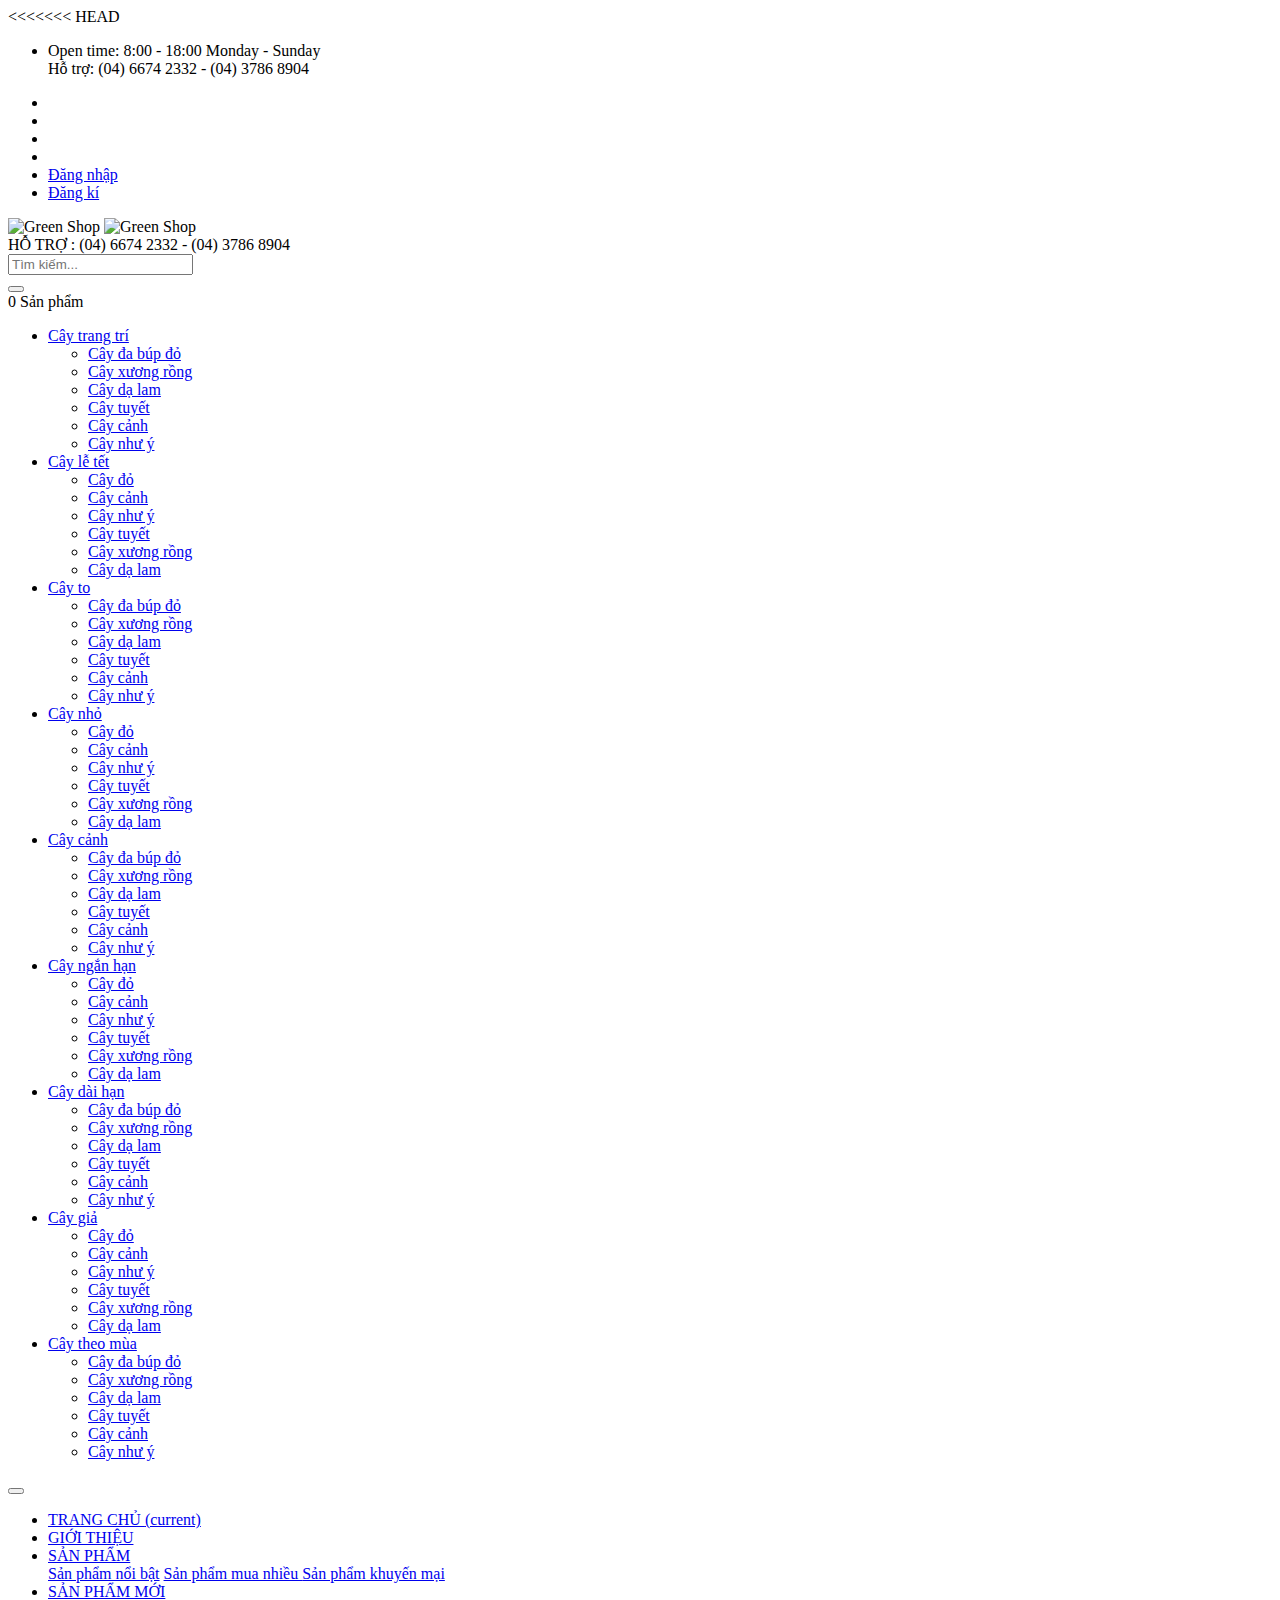
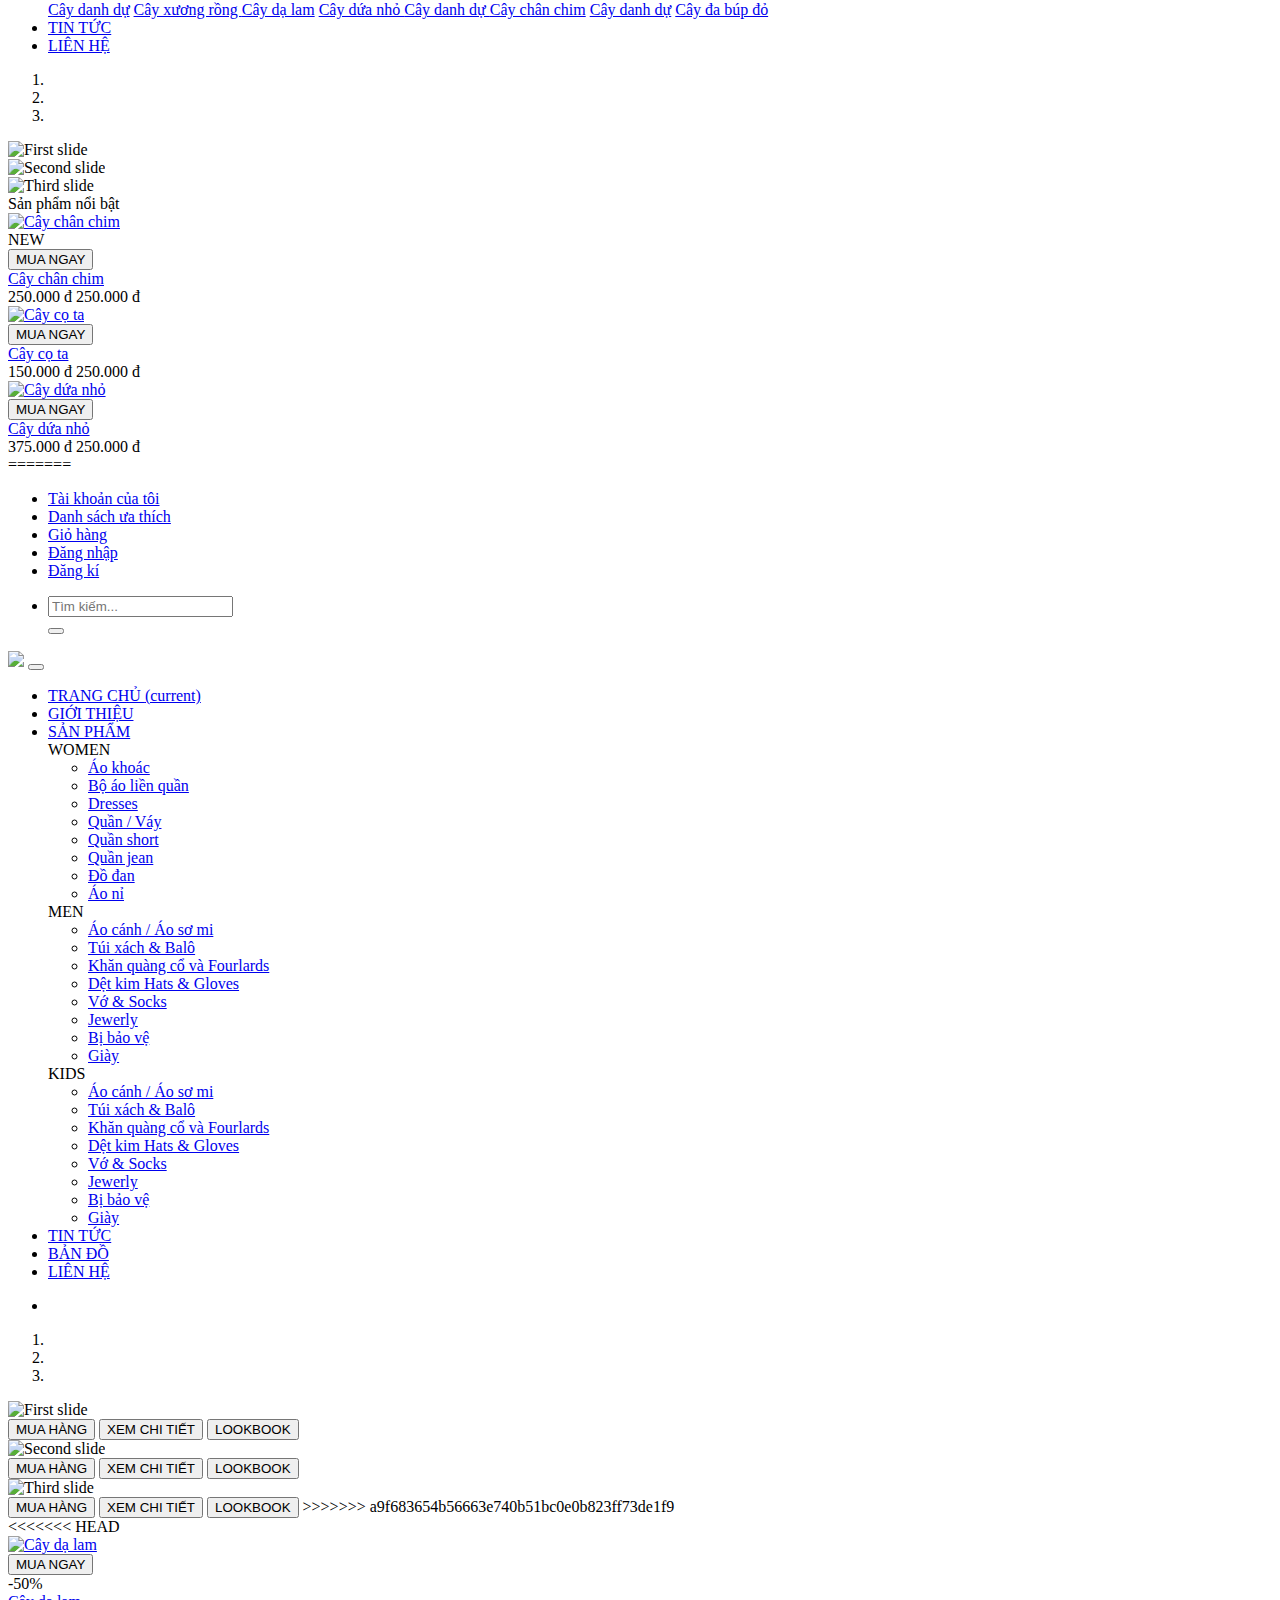
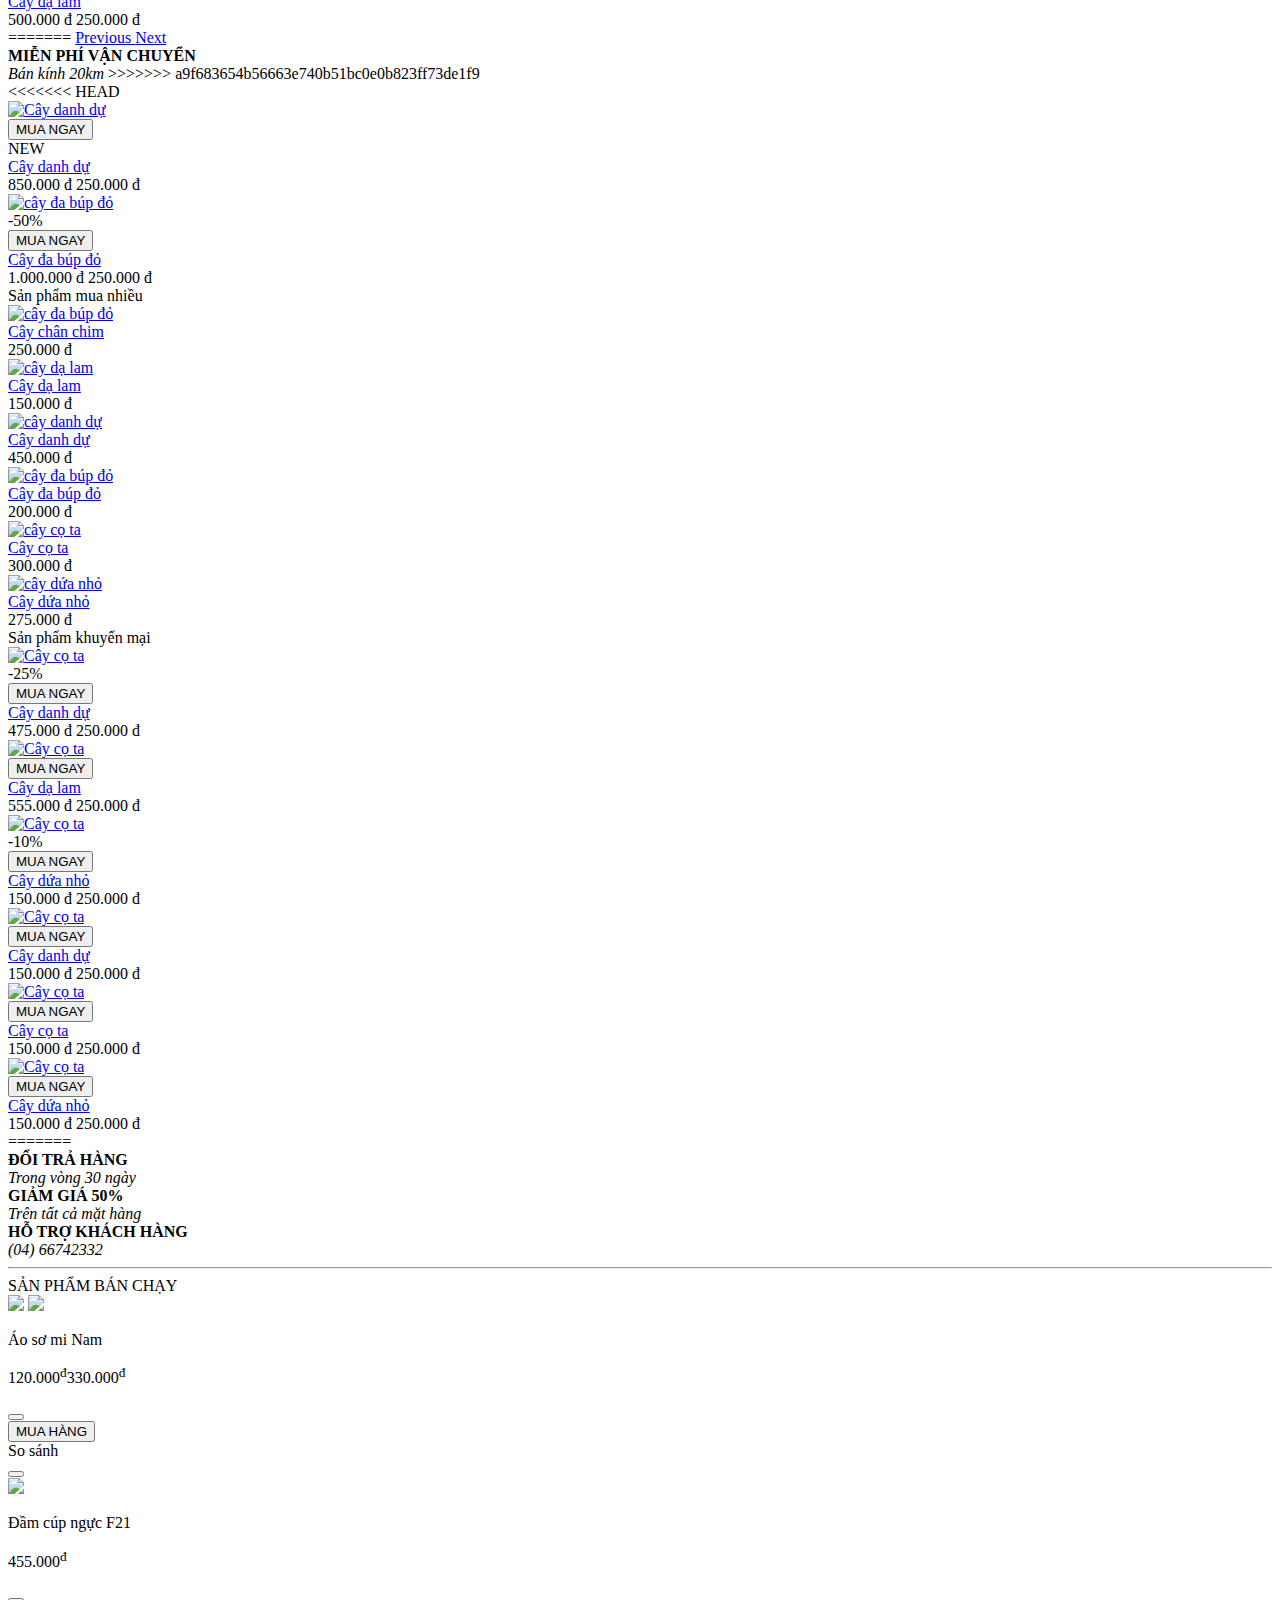
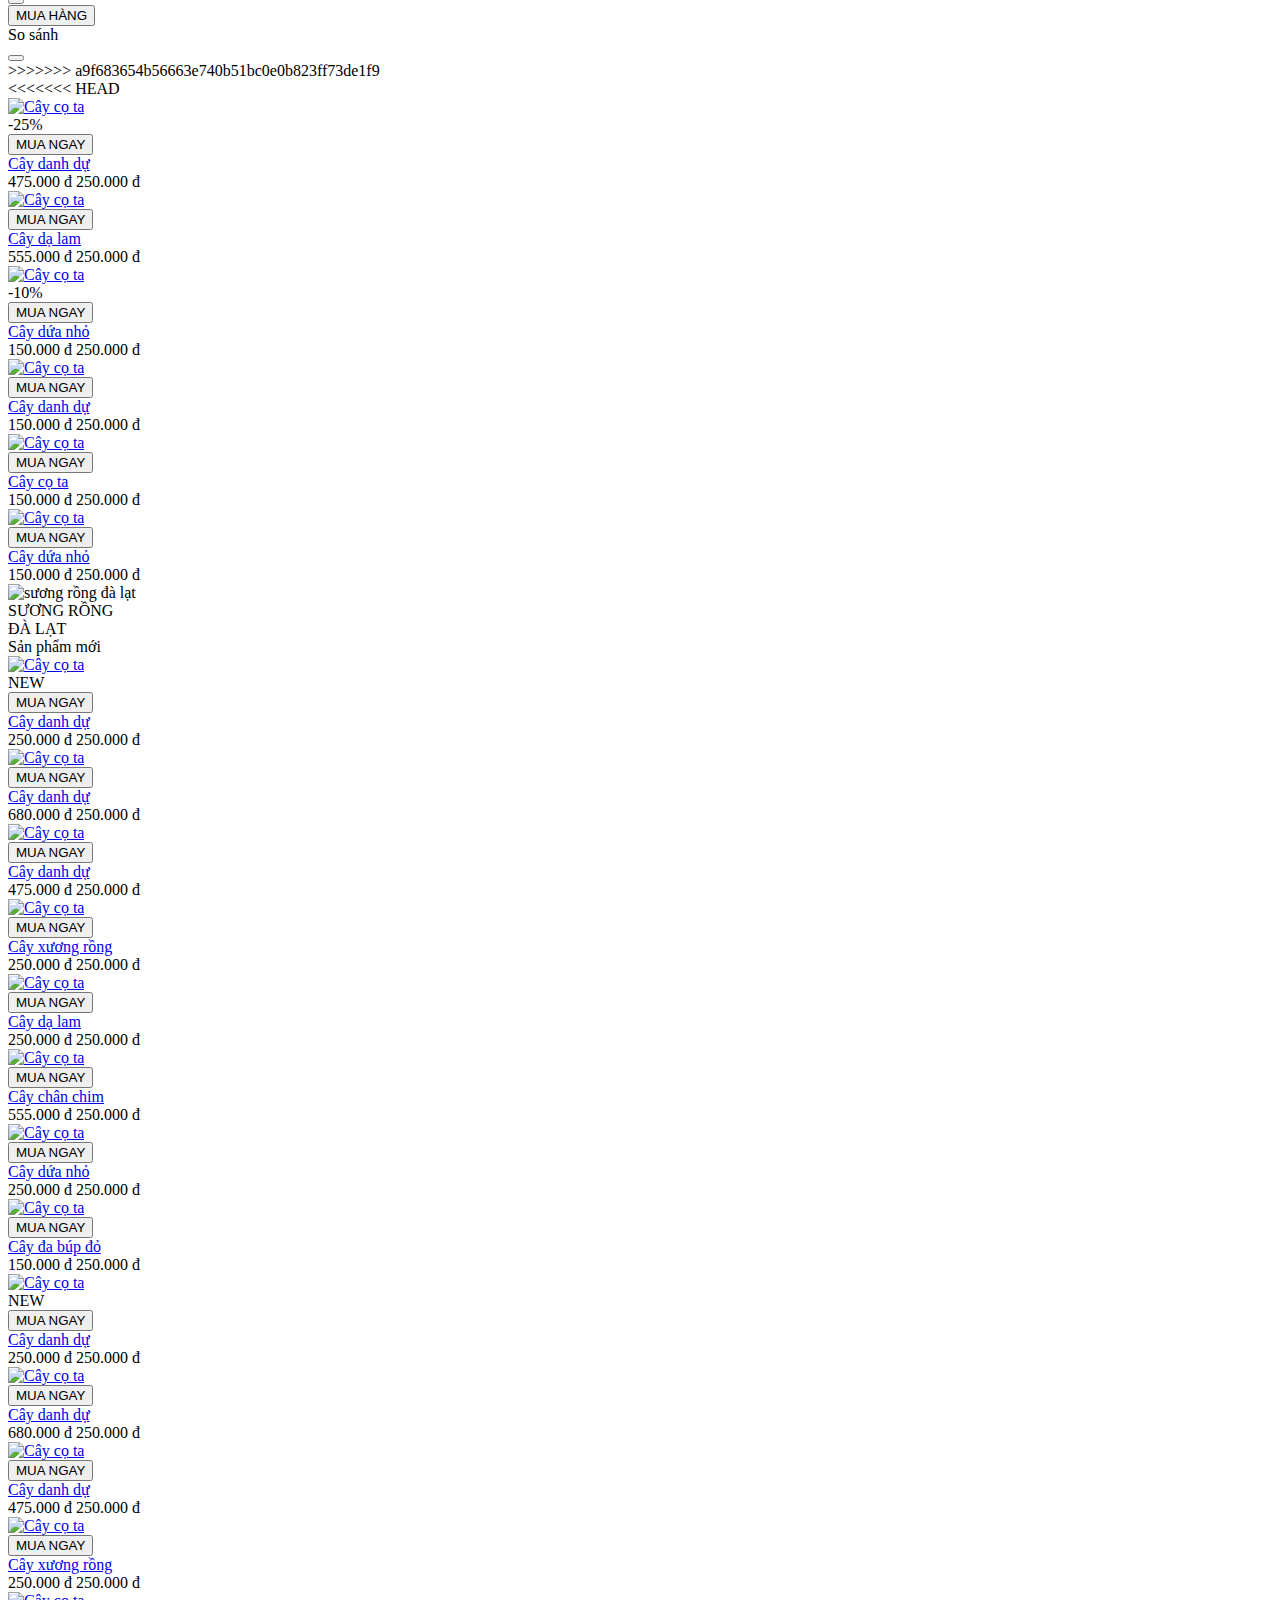
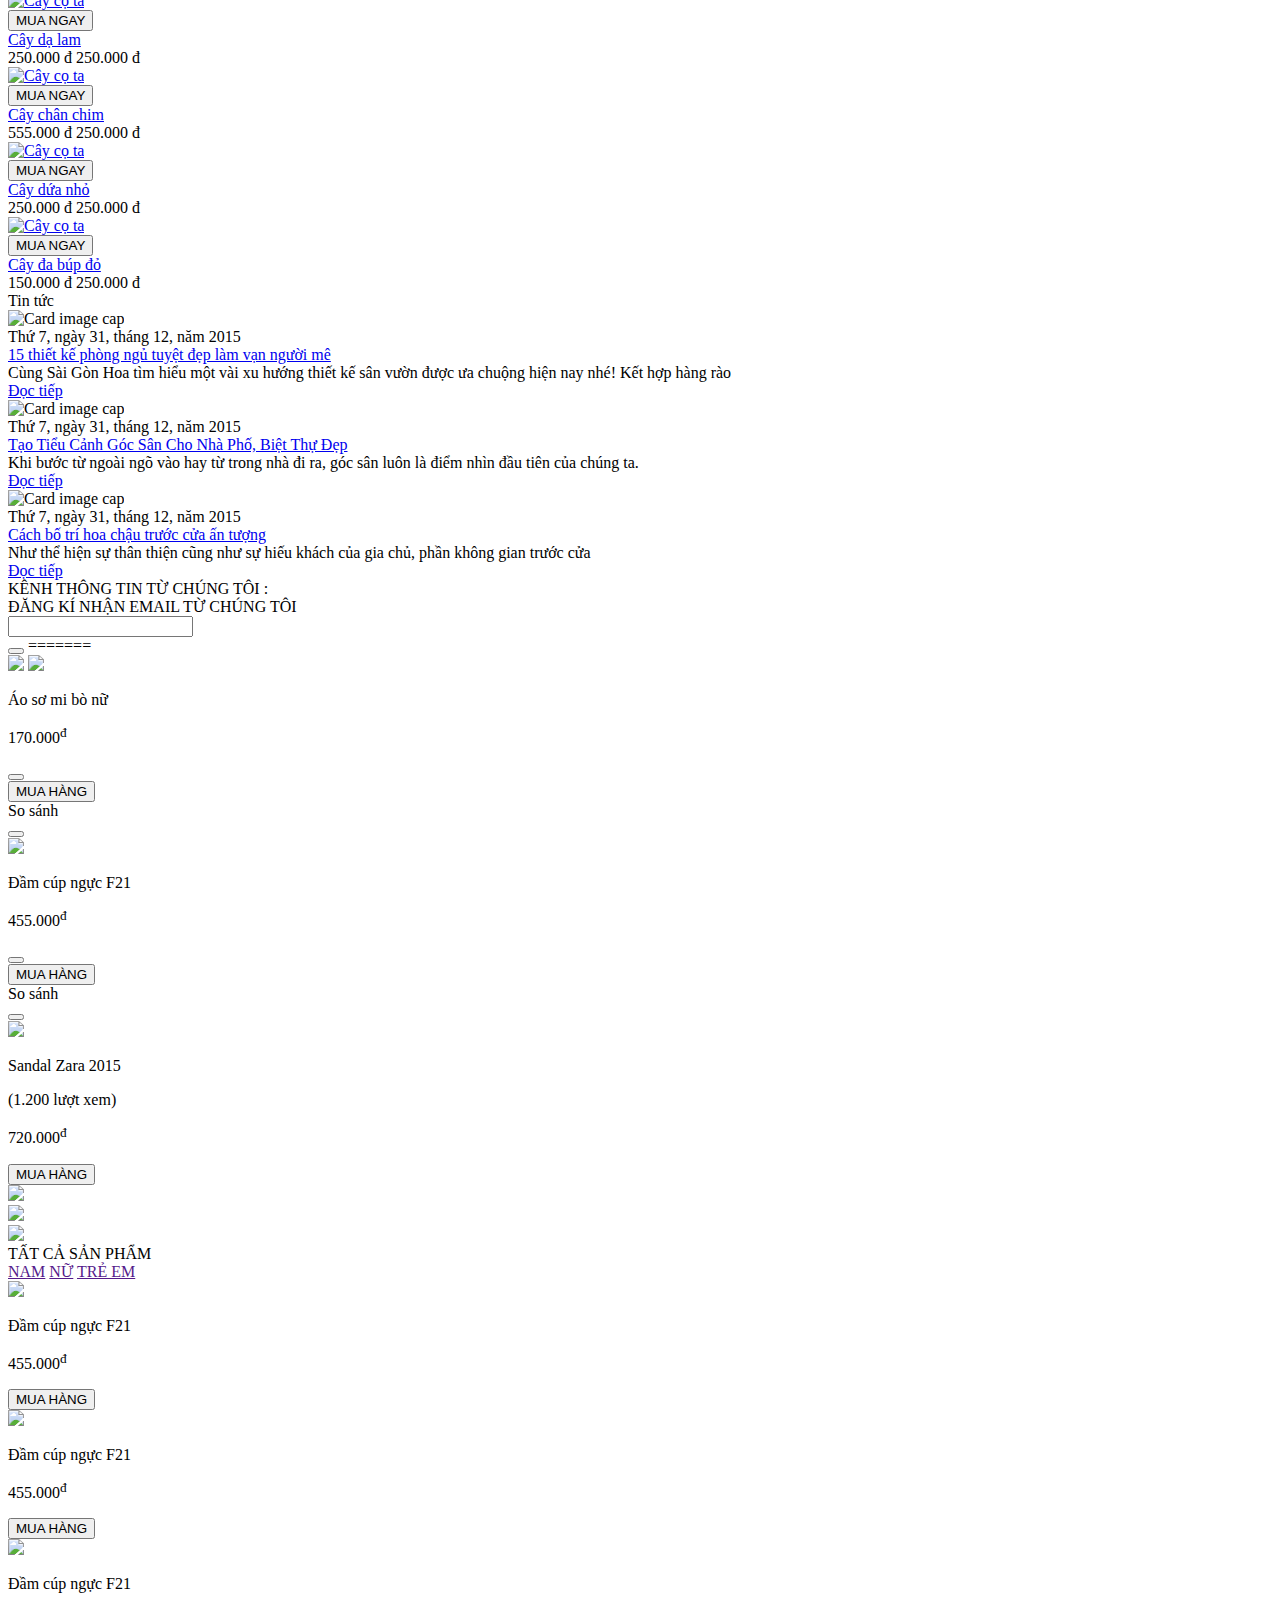
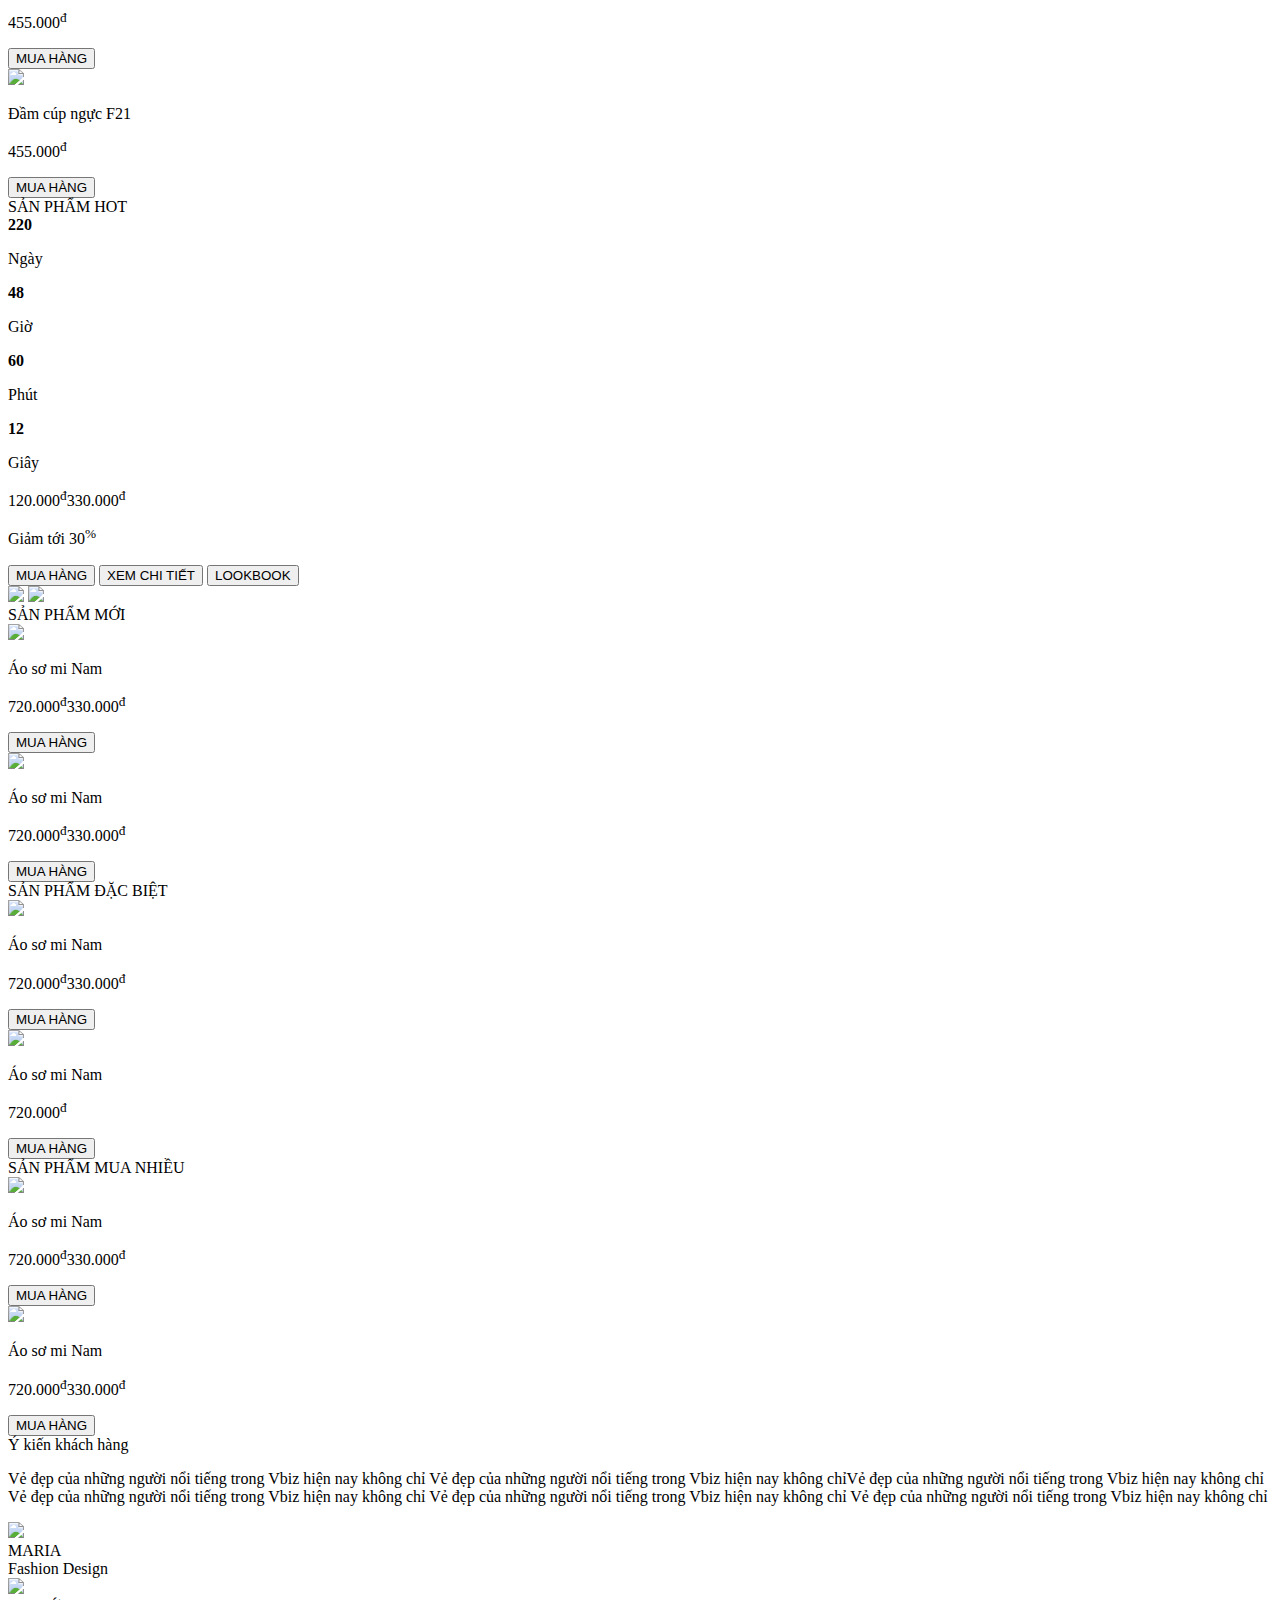
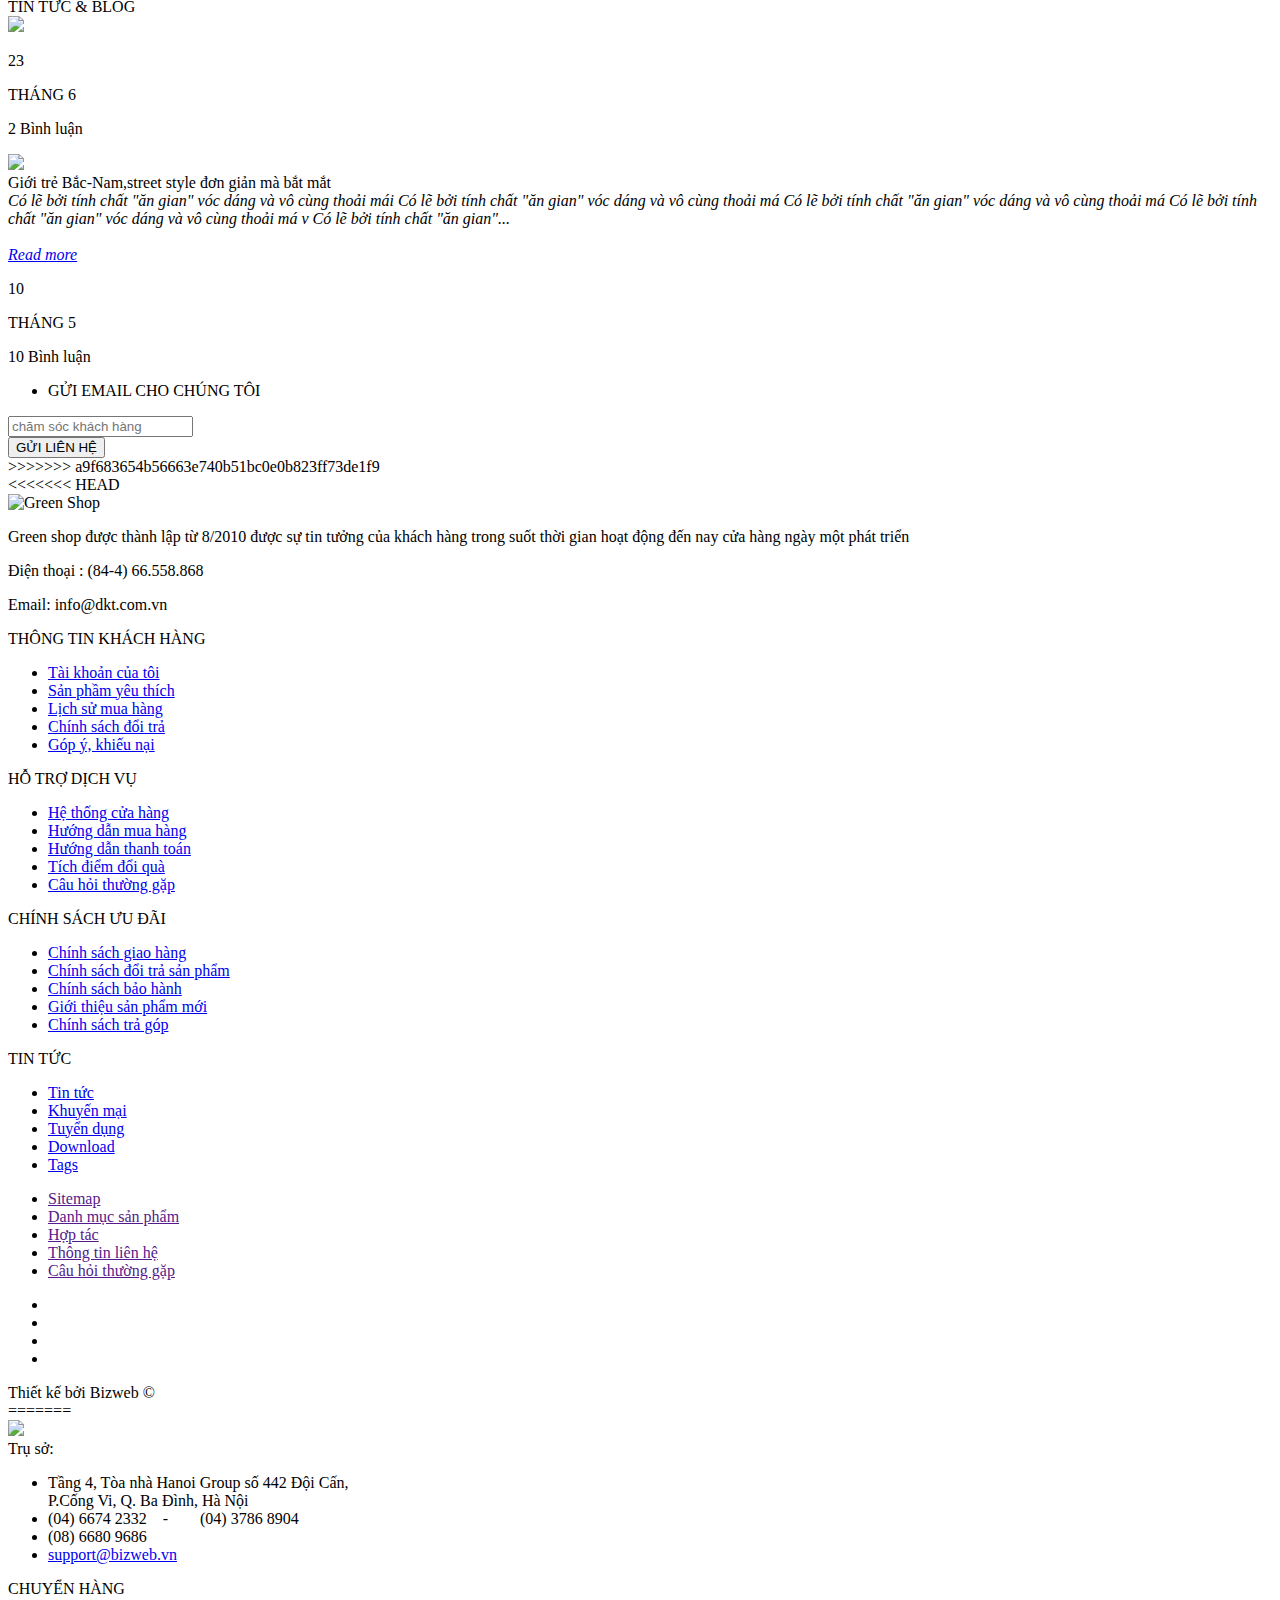
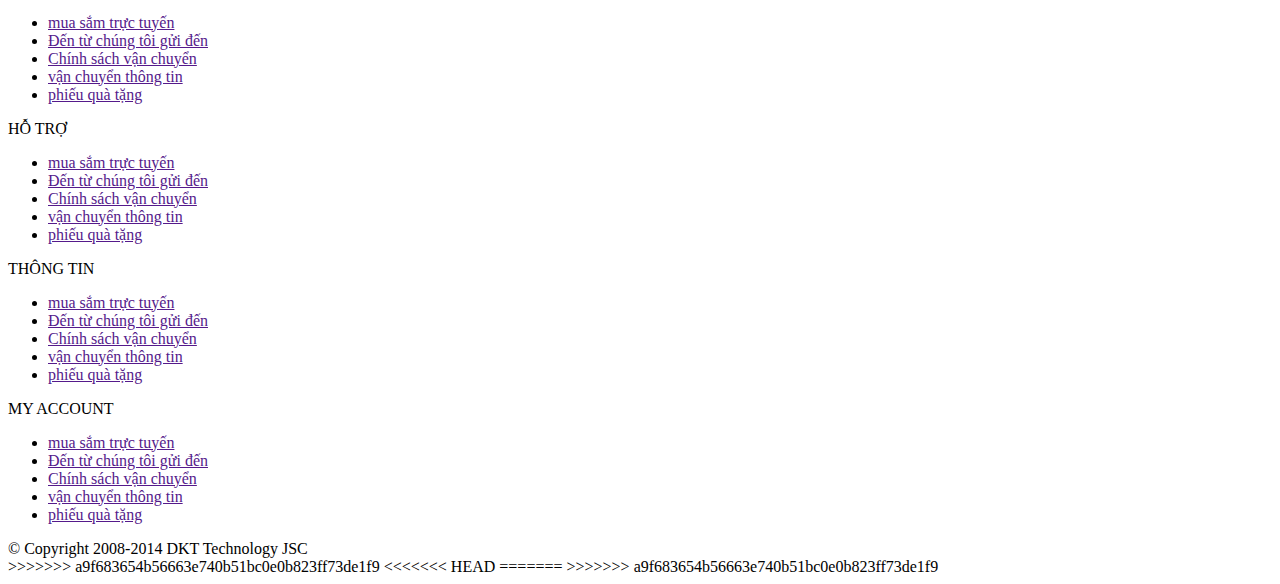
==== commit 9894654d: "hjd" ====
--- a/index.html
+++ b/index.html
@@ -2,6 +2,357 @@
 <html lang="en">
 <head>
   <meta charset="UTF-8">
+<<<<<<< HEAD
+  <meta name="viewport" content="width=device-width, initial-scale=1, shrink-to-fit=no">
+  <title>Green shop</title>
+  <link rel="stylesheet" href="./css/bootstrap.min.css">
+  <link rel="stylesheet" type="text/css" href="css/style.css">
+  <link rel="stylesheet" type="text/css" href="font-awesome/css/font-awesome.min.css">
+  <link rel="stylesheet" type="text/css" href="js/slick-1.8.0/slick/slick.css"/>
+  <link rel="stylesheet" type="text/css" href="js/slick-1.8.0/slick/slick-theme.css"/>
+  <link rel="stylesheet" type="text/css" href="./js/fancybox-master/dist/jquery.fancybox.min.css">
+  <link href="https://fonts.googleapis.com/css?family=Roboto+Slab:400,700|Roboto:300i,400,700" rel="stylesheet">
+</head>
+
+<body>
+
+<!-- start TOPNAV -->
+  <section class="topnav">
+    <div class="container">
+      <div class="row">
+      <ul class="nav col-lg-3 col-md-4 col-sm-7 col-7 topnav-left">
+        <li class="nav-item">
+          <div class="opentime">
+            <div class="opentime-1">
+            <i class="fa fa-clock-o" aria-hidden="true"></i> <span class="mobile-hide"> Open time:</span> 8:00 - 18:00 <span> Monday - Sunday </span>
+            </div>
+
+            <div class="opentime-2">
+            <i class="fa fa-phone" aria-hidden="true"></i> <span class="calling"> <span class="mobile-hide">Hỗ trợ:</span> (04) 6674 2332 - (04) 3786 8904 </span>
+            </div>
+          </div>
+        </li>
+
+      </ul>
+
+      <ul class="nav col-lg-9 col-md-8 col-sm-5 col-5 topnav-right">
+        <li class="nav-item">
+          <a class="nav-link" href="#"><i class="fa fa-facebook" aria-hidden="true"></i></a>
+        </li>
+        <li class="nav-item">
+          <a class="nav-link" href="#"><i class="fa fa-twitter" aria-hidden="true"></i></a>
+        </li>
+        <li class="nav-item">
+          <a class="nav-link" href="#"><i class="fa fa-tumblr" aria-hidden="true"></i></a>
+        </li>
+        <li class="nav-item">
+          <a class="nav-link" href="#"><i class="fa fa-vimeo" aria-hidden="true"></i></a>
+        </li>
+
+        <li class="nav-item margin-l-auto">
+          <a class="nav-link" href="#"><i class="fa fa-user" aria-hidden="true"></i> Đăng nhập</a>
+        </li>
+        <li class="nav-item">
+          <a class="nav-link" href="#"><i class="fa fa-user-plus" aria-hidden="true"></i> Đăng kí</a>
+        </li>
+      </ul>
+      </div>
+    </div>
+  </section>
+<!-- end TOPNAV -->
+
+<!-- start BANNER -->
+  <section class="banner">
+    <div class="container">
+      <div class="row banner-wrap">
+        <div class="col-lg-5 col-sm-12 bannerleft">
+          <img src="images/logo1.png" class="logo" alt="Green Shop">
+          <img src="images/banner-img1.png" class="logo2" alt="Green Shop">
+        </div>
+        <div class="col-lg-7 col-sm-12 bannerright">
+          <div class="support">
+            <i class="fa fa-phone" aria-hidden="true"></i> HỖ TRỢ :  (04) 6674 2332 - (04) 3786 8904
+          </div>
+          <div class="banner-search">
+            <div class="input-group">
+              <input type="text" class="form-control" placeholder="Tìm kiếm..." aria-label="search">
+              <div class="input-group-append">
+                <button class="btn" type="button"><i class="fa fa-search" aria-hidden="true"></i></button>
+              </div>
+            </div>
+          </div>
+          <div class="banner-cart">
+            <i class="fa fa-shopping-basket" aria-hidden="true"></i> 0 Sản phẩm 
+          </div>
+        </div>
+      </div>
+    </div>
+  </section>
+<!-- end BANNER -->
+
+<!-- start MAIN NAVBAR -->
+  <section class="main-navbar">
+    <nav class="navbar navbar-expand-lg ">
+      <div class="container">
+        <div class="dropdown dropdown-bar">
+          <a class="navbar-brand" href="#"><i class="fa fa-bars" aria-hidden="true"></i></a>
+          
+          <div class="dropdown-bar-menu" aria-labelledby="navbarDropdownMenuCate">
+            <ul>
+              <li class="dropdown-hover">
+                <a class="dropdown-item" href="#">Cây trang trí</a>
+                <div class="dropdown-menu-detail">
+                  <ul>
+                  <li><a class="dropdown-item dropdown-item-detail" href="#">Cây đa búp đỏ</a></li>
+                  <li><a class="dropdown-item dropdown-item-detail" href="#">Cây xương rồng </a></li>
+                  <li><a class="dropdown-item dropdown-item-detail" href="#">Cây dạ lam </a></li>
+                  <li><a class="dropdown-item dropdown-item-detail" href="#">Cây tuyết</a></li>
+                  <li><a class="dropdown-item dropdown-item-detail" href="#">Cây cảnh</a></li>
+                  <li><a class="dropdown-item dropdown-item-detail" href="#">Cây như ý</a></li>
+                </ul>
+                </div>
+              </li>
+
+              <li class="dropdown-hover">
+                <a class="dropdown-item" href="#">Cây lễ tết </a>
+                <div class="dropdown-menu-detail">
+                  <ul>
+                  <li><a class="dropdown-item dropdown-item-detail" href="#">Cây đỏ</a></li>
+                  <li><a class="dropdown-item dropdown-item-detail" href="#">Cây cảnh </a></li>
+                  <li><a class="dropdown-item dropdown-item-detail" href="#">Cây như ý </a></li>
+                  <li><a class="dropdown-item dropdown-item-detail" href="#">Cây tuyết</a></li>
+                  <li><a class="dropdown-item dropdown-item-detail" href="#">Cây xương rồng </a></li>
+                  <li><a class="dropdown-item dropdown-item-detail" href="#">Cây dạ lam</a></li>
+                </ul>
+                </div>
+              </li>
+
+
+              <li class="dropdown-hover">
+                <a class="dropdown-item" href="#">Cây to </a>
+                <div class="dropdown-menu-detail">
+                  <ul>
+                  <li><a class="dropdown-item dropdown-item-detail" href="#">Cây đa búp đỏ</a></li>
+                  <li><a class="dropdown-item dropdown-item-detail" href="#">Cây xương rồng </a></li>
+                  <li><a class="dropdown-item dropdown-item-detail" href="#">Cây dạ lam </a></li>
+                  <li><a class="dropdown-item dropdown-item-detail" href="#">Cây tuyết</a></li>
+                  <li><a class="dropdown-item dropdown-item-detail" href="#">Cây cảnh</a></li>
+                  <li><a class="dropdown-item dropdown-item-detail" href="#">Cây như ý</a></li>
+                </ul>
+                </div>
+              </li>
+
+              <li class="dropdown-hover">
+                <a class="dropdown-item" href="#">Cây nhỏ</a>
+                <div class="dropdown-menu-detail">
+                  <ul>
+                  <li><a class="dropdown-item dropdown-item-detail" href="#">Cây đỏ</a></li>
+                  <li><a class="dropdown-item dropdown-item-detail" href="#">Cây cảnh </a></li>
+                  <li><a class="dropdown-item dropdown-item-detail" href="#">Cây như ý </a></li>
+                  <li><a class="dropdown-item dropdown-item-detail" href="#">Cây tuyết</a></li>
+                  <li><a class="dropdown-item dropdown-item-detail" href="#">Cây xương rồng </a></li>
+                  <li><a class="dropdown-item dropdown-item-detail" href="#">Cây dạ lam</a></li>
+                </ul>
+                </div>
+              </li>
+
+              <li class="dropdown-hover">
+                <a class="dropdown-item" href="#">Cây cảnh</a>
+                <div class="dropdown-menu-detail">
+                  <ul>
+                  <li><a class="dropdown-item dropdown-item-detail" href="#">Cây đa búp đỏ</a></li>
+                  <li><a class="dropdown-item dropdown-item-detail" href="#">Cây xương rồng </a></li>
+                  <li><a class="dropdown-item dropdown-item-detail" href="#">Cây dạ lam </a></li>
+                  <li><a class="dropdown-item dropdown-item-detail" href="#">Cây tuyết</a></li>
+                  <li><a class="dropdown-item dropdown-item-detail" href="#">Cây cảnh</a></li>
+                  <li><a class="dropdown-item dropdown-item-detail" href="#">Cây như ý</a></li>
+                </ul>
+                </div>
+              </li>
+
+              <li class="dropdown-hover">
+                <a class="dropdown-item" href="#">Cây ngắn hạn</a>
+                <div class="dropdown-menu-detail">
+                  <ul>
+                  <li><a class="dropdown-item dropdown-item-detail" href="#">Cây đỏ</a></li>
+                  <li><a class="dropdown-item dropdown-item-detail" href="#">Cây cảnh </a></li>
+                  <li><a class="dropdown-item dropdown-item-detail" href="#">Cây như ý </a></li>
+                  <li><a class="dropdown-item dropdown-item-detail" href="#">Cây tuyết</a></li>
+                  <li><a class="dropdown-item dropdown-item-detail" href="#">Cây xương rồng </a></li>
+                  <li><a class="dropdown-item dropdown-item-detail" href="#">Cây dạ lam</a></li>
+                </ul>
+                </div>
+              </li>
+
+              <li class="dropdown-hover">
+                <a class="dropdown-item" href="#">Cây dài hạn</a>
+                <div class="dropdown-menu-detail">
+                  <ul>
+                  <li><a class="dropdown-item dropdown-item-detail" href="#">Cây đa búp đỏ</a></li>
+                  <li><a class="dropdown-item dropdown-item-detail" href="#">Cây xương rồng </a></li>
+                  <li><a class="dropdown-item dropdown-item-detail" href="#">Cây dạ lam </a></li>
+                  <li><a class="dropdown-item dropdown-item-detail" href="#">Cây tuyết</a></li>
+                  <li><a class="dropdown-item dropdown-item-detail" href="#">Cây cảnh</a></li>
+                  <li><a class="dropdown-item dropdown-item-detail" href="#">Cây như ý</a></li>
+                </ul>
+                </div>
+              </li>
+
+              <li class="dropdown-hover">
+                <a class="dropdown-item" href="#">Cây giả</a>
+                <div class="dropdown-menu-detail">
+                  <ul>
+                  <li><a class="dropdown-item dropdown-item-detail" href="#">Cây đỏ</a></li>
+                  <li><a class="dropdown-item dropdown-item-detail" href="#">Cây cảnh </a></li>
+                  <li><a class="dropdown-item dropdown-item-detail" href="#">Cây như ý </a></li>
+                  <li><a class="dropdown-item dropdown-item-detail" href="#">Cây tuyết</a></li>
+                  <li><a class="dropdown-item dropdown-item-detail" href="#">Cây xương rồng </a></li>
+                  <li><a class="dropdown-item dropdown-item-detail" href="#">Cây dạ lam</a></li>
+                </ul>
+                </div>
+              </li>
+
+              <li class="dropdown-hover">
+                <a class="dropdown-item" href="#">Cây theo mùa</a>
+                <div class="dropdown-menu-detail">
+                  <ul>
+                  <li><a class="dropdown-item dropdown-item-detail" href="#">Cây đa búp đỏ</a></li>
+                  <li><a class="dropdown-item dropdown-item-detail" href="#">Cây xương rồng </a></li>
+                  <li><a class="dropdown-item dropdown-item-detail" href="#">Cây dạ lam </a></li>
+                  <li><a class="dropdown-item dropdown-item-detail" href="#">Cây tuyết</a></li>
+                  <li><a class="dropdown-item dropdown-item-detail" href="#">Cây cảnh</a></li>
+                  <li><a class="dropdown-item dropdown-item-detail" href="#">Cây như ý</a></li>
+                </ul>
+                </div>
+              </li>
+
+            </ul>
+          </div>
+        </div>
+
+
+        <button class="navbar-toggler" type="button" data-toggle="collapse" data-target="#navbarNavDropdown" aria-controls="navbarNavDropdown" aria-expanded="false" aria-label="Toggle navigation">
+          <span class="fa fa-caret-square-o-down" aria-hidden="true"></span>
+        </button>
+        <div class="collapse navbar-collapse" id="navbarNavDropdown">
+          <ul class="navbar-nav">
+            <li class="nav-item">
+              <a class="nav-link" href="#">TRANG CHỦ <span class="sr-only">(current)</span></a>
+            </li>
+            <li class="nav-item">
+              <a class="nav-link" href="#">GIỚI THIỆU</a>
+            </li>
+            <li class="nav-item dropdown">
+              <a class="nav-link dropdown-toggle" href="#" id="navbarDropdownMenuLinkProduct" data-toggle="dropdown" aria-haspopup="true" aria-expanded="false">
+                SẢN PHẨM
+              </a>
+              <div class="dropdown-menu" aria-labelledby="navbarDropdownMenuLinkProduct">
+                <a class="dropdown-item" href="#">Sản phẩm nổi bật</a>
+                <a class="dropdown-item" href="#">Sản phẩm mua nhiều </a>
+                <a class="dropdown-item" href="#">Sản phẩm khuyến mại</a>
+              </div>
+            </li>
+            <li class="nav-item dropdown">
+              <a class="nav-link dropdown-toggle" href="#" id="navbarDropdownMenuLinkNewProduct" data-toggle="dropdown" aria-haspopup="true" aria-expanded="false">
+                SẢN PHẨM MỚI
+              </a>
+              <div class="dropdown-menu" aria-labelledby="navbarDropdownMenuLinkNewProduct">
+                <a class="dropdown-item" href="#">Cây danh dự</a>
+                <a class="dropdown-item" href="#">Cây xương rồng </a>
+                <a class="dropdown-item" href="#">Cây dạ lam</a>
+                <a class="dropdown-item" href="#">Cây dứa nhỏ </a>
+                <a class="dropdown-item" href="#">Cây danh dự </a>
+                <a class="dropdown-item" href="#">Cây chân chim</a>
+                <a class="dropdown-item" href="#">Cây danh dự</a>
+                <a class="dropdown-item" href="#">Cây đa búp đỏ</a>
+              </div>
+            </li>
+            <li class="nav-item">
+              <a class="nav-link" href="#">TIN TỨC</a>
+            </li>
+            <li class="nav-item">
+              <a class="nav-link" href="#">LIÊN HỆ</a>
+            </li>
+          </ul>
+        </div>
+      </div>
+    </nav>
+  </section>
+<!-- end MAIN NAVBAR -->
+
+<!-- start SLIDE -->
+  <section class="slide">
+    <div id="carouselExampleIndicators" class="carousel slide" data-ride="carousel">
+      <ol class="carousel-indicators">
+        <li data-target="#carouselExampleIndicators" data-slide-to="0" class="active"></li>
+        <li data-target="#carouselExampleIndicators" data-slide-to="1"></li>
+        <li data-target="#carouselExampleIndicators" data-slide-to="2"></li>
+      </ol>
+      <div class="carousel-inner">
+        <div class="carousel-item active">
+          <img class="d-block w-100" src="images/slide.jpg" alt="First slide">
+        </div>
+        <div class="carousel-item">
+          <img class="d-block w-100" src="images/slide.jpg" alt="Second slide">
+        </div>
+        <div class="carousel-item">
+          <img class="d-block w-100" src="images/slide.jpg" alt="Third slide">
+        </div>
+      </div>
+    </div>
+  </section>
+<!-- end SLIDE -->
+
+<!-- start TOP PRODUCT -->
+<section class="topproduct">
+  <div class="container">
+    <div class="maintitle maintitle--topproduct">Sản phẩm nổi bật</div>
+    <div class="row">
+      <div class="col-lg-6">
+        <div class="card-deck">
+          <div class="card">
+            <div class="card-wrapper">
+              <a href="#"><img class="card-img-top" src="images/pic_1.jpg" alt="Cây chân chim"></a>
+              <div class="card-img-layer card-img-layer--lg"></div>
+              <div class="circle circle--green">NEW</div>
+              <button class="btn btn--buy btn-buy--lg">MUA NGAY</button>
+              <a class="btn btn--zoom btn-zoom--lg" data-fancybox="topproduct" href="images/pic_1.jpg"><i class="fa fa-search" aria-hidden="true"></i></a>
+            <div class="card-body">
+              <div class="card-title"><a href="#" title="Cây chân chim"> Cây chân chim </a></div>
+              <div class="rating"><i class="fa fa-star" aria-hidden="true"></i><i class="fa fa-star" aria-hidden="true"></i><i class="fa fa-star" aria-hidden="true"></i><i class="fa fa-star" aria-hidden="true"></i><i class="fa fa-star-half-o" aria-hidden="true"></i></div>
+              <div class="topproduct-price topproduct-price--red">250.000 đ <span class="topproduct-price--cross">250.000 đ</span></div>
+            </div>
+            </div>
+          </div>
+          </a>
+        </div>
+
+        <div class="card-deck">
+          <div class="card">
+            <div class="card-wrapper">
+                <a href="#"><img class="card-img-top" src="images/pic_9.jpg" alt="Cây cọ ta"></a>
+                <div class="card-img-layer"></div>
+                <button class="btn btn--buy btn--buysmall">MUA NGAY</button>
+                <a class="btn btn--zoom btn--zoomsmall" data-fancybox="topproduct" href="images/pic_9.jpg"><i class="fa fa-search" aria-hidden="true"></i></a>
+              <div class="card-body">
+                <div class="card-title"><a href="#" title="Cây cọ ca"> Cây cọ ta </a></div>
+                <div class="rating"><i class="fa fa-star" aria-hidden="true"></i><i class="fa fa-star" aria-hidden="true"></i><i class="fa fa-star" aria-hidden="true"></i><i class="fa fa-star" aria-hidden="true"></i><i class="fa fa-star-half-o" aria-hidden="true"></i></div>
+                <div class="topproduct-price topproduct-price--red">150.000 đ <span class="topproduct-price--cross">250.000 đ</span></div>
+              </div>
+            </div>
+          </div>
+
+          <div class="card">
+            <div class="card-wrapper">
+              <a href="#"><img class="card-img-top" src="images/pic_5.jpg" alt="Cây dứa nhỏ"></a>
+              <div class="card-img-layer"></div>
+              <button class="btn btn--buy btn--buysmall">MUA NGAY</button>
+              <a class="btn btn--zoom btn--zoomsmall" data-fancybox="topproduct" href="images/pic_5.jpg"><i class="fa fa-search" aria-hidden="true"></i></a>
+              <div class="card-body">
+                <div class="card-title"><a href="#" title="Cây dứa nhỏ"> Cây dứa nhỏ </a></div>
+                <div class="rating"><i class="fa fa-star" aria-hidden="true"></i><i class="fa fa-star" aria-hidden="true"></i><i class="fa fa-star" aria-hidden="true"></i><i class="fa fa-star" aria-hidden="true"></i><i class="fa fa-star-half-o" aria-hidden="true"></i></div>
+                <div class="topproduct-price topproduct-price--red">375.000 đ <span class="topproduct-price--cross">250.000 đ</span></div>
+=======
   <title>Meceria</title>
   <link rel="stylesheet" href="./css/bootstrap.min.css">
   <link rel="stylesheet" type="text/css" href="scss/style.css">
@@ -184,10 +535,28 @@
                 <button class="btn btn-slide">MUA HÀNG</button>
                 <button class="btn btn-slide">XEM CHI TIẾT</button>
                 <button class="btn btn-slide">LOOKBOOK</button>
-              </div>
-            </div>
-          </div>
-        </div>
+>>>>>>> a9f683654b56663e740b51bc0e0b823ff73de1f9
+              </div>
+            </div>
+          </div>
+        </div>
+<<<<<<< HEAD
+      </div>
+
+      <div class="col-lg-6">
+        <div class="card-deck">
+          <div class="card">
+            <div class="card-wrapper">
+              <a href="#"><img class="card-img-top" src="images/pic_2.jpg" alt="Cây dạ lam"></a>
+              <div class="card-img-layer"></div>
+              <button class="btn btn--buy btn--buysmall">MUA NGAY</button>
+              <a class="btn btn--zoom btn--zoomsmall" data-fancybox="topproduct" href="images/pic_2.jpg"><i class="fa fa-search" aria-hidden="true"></i></a>
+              <div class="card-body">
+                <div class="circle circle--red">-50%</div>
+                <div class="card-title"><a href="#" title="Cây dạ lam"> Cây dạ lam </a></div>
+                <div class="rating"><i class="fa fa-star" aria-hidden="true"></i><i class="fa fa-star" aria-hidden="true"></i><i class="fa fa-star" aria-hidden="true"></i><i class="fa fa-star" aria-hidden="true"></i><i class="fa fa-star-half-o" aria-hidden="true"></i></div>
+                <div class="topproduct-price topproduct-price--red">500.000 đ <span class="topproduct-price--cross">250.000 đ</span></div>
+=======
         <a class="carousel-control-prev" href="#carouselExampleIndicators" role="button" data-slide="prev">
           <i class="fa fa-angle-left" aria-hidden="true"></i>
           <span class="sr-only">Previous</span>
@@ -210,10 +579,296 @@
               <div class="col-sm-9">
                 <b> MIỄN PHÍ VẬN CHUYỂN </b> <br>
                 <span class="text-muted"> <i>Bán kính 20km </i></span>
-              </div>
-            </div>
-          </div>
-
+>>>>>>> a9f683654b56663e740b51bc0e0b823ff73de1f9
+              </div>
+            </div>
+          </div>
+
+<<<<<<< HEAD
+          <div class="card">
+            <div class="card-wrapper">
+              <a href="#"><img class="card-img-top" src="images/pic_7.jpg" alt="Cây danh dự"></a>
+              <div class="card-img-layer"></div>
+              <button class="btn btn--buy btn--buysmall">MUA NGAY</button>
+              <a class="btn btn--zoom btn--zoomsmall" data-fancybox="topproduct" href="images/pic_7.jpg"><i class="fa fa-search" aria-hidden="true"></i></a>
+            <div class="card-body">
+              <div class="circle circle--green">NEW</div>
+              <div class="card-title"><a href="#" title="cây danh dự"> Cây danh dự </a></div>
+              <div class="rating"><i class="fa fa-star" aria-hidden="true"></i><i class="fa fa-star" aria-hidden="true"></i><i class="fa fa-star" aria-hidden="true"></i><i class="fa fa-star" aria-hidden="true"></i><i class="fa fa-star-half-o" aria-hidden="true"></i></div>
+              <div class="topproduct-price topproduct-price--red">850.000 đ <span class="topproduct-price--cross">250.000 đ</span></div>
+            </div>
+          </div>
+          </div>
+        </div>
+                
+        <div class="card-deck">
+          <div class="card">
+            <div class="card-wrapper">
+              <a href="#"><img class="card-img-top" src="images/pic_6.jpg" alt="cây đa búp đỏ"></a>
+              <div class="card-img-layer card-img-layer--lg"></div>
+              <div class="circle circle--red">-50%</div>
+              <button class="btn btn--buy btn-buy--lg">MUA NGAY</button>
+              <a class="btn btn--zoom btn-zoom--lg" data-fancybox="topproduct" href="images/pic_6.jpg"><i class="fa fa-search" aria-hidden="true"></i></a>
+
+            <div class="card-body">
+              <div class="card-title"><a href="#" title="cây đa búp đỏ"> Cây đa búp đỏ </a></div>
+              <div class="rating"><i class="fa fa-star" aria-hidden="true"></i><i class="fa fa-star" aria-hidden="true"></i><i class="fa fa-star" aria-hidden="true"></i><i class="fa fa-star" aria-hidden="true"></i><i class="fa fa-star-half-o" aria-hidden="true"></i></div>
+              <div class="topproduct-price topproduct-price--red">1.000.000 đ <span class="topproduct-price--cross">250.000 đ</span></div>
+            </div>
+          </div>
+          </div>
+        </div>
+      </div>
+    </div>
+  </div>
+</section>
+<!-- end TOP PRODUCT -->
+
+<!-- start OTHER PRODUCT -->
+<section class="otherproduct">
+  <div class="container">
+    <div class="row">
+      <div class="col-lg-3">
+        <!-- start Bestseller product -->
+        <section class="bestseller-product">
+          <div class="maintitle maintitle--bestseller-product">Sản phẩm mua nhiều</div>
+          <div class="bestseller-card">
+            <div class="row">
+              <div class= "col-lg-12 col-md-6 col-sm-6">
+                <div class="card">
+                  <div class="card-body">
+                  <div class="row">
+                  <div class="col-lg-5 col-md-5 col-sm-5 col-5">
+                    <a href="#"><img class="card-img-top" src="images/pic_10a.jpg" alt="cây đa búp đỏ"></a>
+                  </div>
+
+                  <div class="col-lg-7 col-md-7 col-sm-7 col-7 bestseller-right">
+                    <div class="bestseller-title"><a href="#" title="Cây chân chim"> Cây chân chim </a></div>
+                    <div class="bestseller-rating"><i class="fa fa-star" aria-hidden="true"></i><i class="fa fa-star" aria-hidden="true"></i><i class="fa fa-star" aria-hidden="true"></i><i class="fa fa-star" aria-hidden="true"></i><i class="fa fa-star-half-o" aria-hidden="true"></i></div>
+                    <div class="bestseller-price--red">250.000 đ </div>
+                  </div>
+                  </div>
+                  </div>
+                </div>
+
+                <div class="card">
+                  <div class="card-body">
+                  <div class="row">
+                  <div class="col-lg-5 col-md-5 col-sm-5 col-5">
+                    <a href="#"><img class="card-img-top" src="images/pic_6a.jpg" alt="cây dạ lam"></a>
+                  </div>
+
+                  <div class="col-lg-7 col-md-7 col-sm-7 col-7 bestseller-right">
+                    <div class="bestseller-title"><a href="#" title="cây dạ lam"> Cây dạ lam </a></div>
+                    <div class="bestseller-rating"><i class="fa fa-star" aria-hidden="true"></i><i class="fa fa-star" aria-hidden="true"></i><i class="fa fa-star" aria-hidden="true"></i><i class="fa fa-star" aria-hidden="true"></i><i class="fa fa-star-half-o" aria-hidden="true"></i></div>
+                    <div class="bestseller-price--red">150.000 đ </div>
+                  </div>
+                  </div>
+                  </div>
+                </div>
+
+                <div class="card">
+                  <div class="card-body">
+                  <div class="row">
+                  <div class="col-lg-5 col-md-5 col-sm-5 col-5">
+                    <a href="#"><img class="card-img-top" src="images/pic_7a.jpg" alt="cây danh dự"></a>
+                  </div>
+
+                  <div class="col-lg-7 col-md-7 col-sm-7 col-7 bestseller-right">
+                    <div class="bestseller-title"><a href="#" title="cây danh dự"> Cây danh dự </a></div>
+                    <div class="bestseller-rating"><i class="fa fa-star" aria-hidden="true"></i><i class="fa fa-star" aria-hidden="true"></i><i class="fa fa-star" aria-hidden="true"></i><i class="fa fa-star" aria-hidden="true"></i><i class="fa fa-star-half-o" aria-hidden="true"></i></div>
+                    <div class="bestseller-price--red">450.000 đ </div>
+                  </div>
+                  </div>
+                  </div>
+                </div>
+              </div>
+
+              <div class="col-lg-12 col-md-6 col-sm-6">
+                <div class="card">
+                  <div class="card-body">
+                  <div class="row">
+                  <div class="col-lg-5 col-md-5 col-sm-5 col-5">
+                    <a href="#"><img class="card-img-top" src="images/pic_8a.jpg" alt="cây đa búp đỏ"></a>
+                  </div>
+
+                  <div class="col-lg-7 col-md-7 col-sm-7 col-7 bestseller-right">
+                    <div class="bestseller-title"><a href="#" title="cây đa búp đỏ"> Cây đa búp đỏ </a></div>
+                    <div class="bestseller-rating"><i class="fa fa-star" aria-hidden="true"></i><i class="fa fa-star" aria-hidden="true"></i><i class="fa fa-star" aria-hidden="true"></i><i class="fa fa-star" aria-hidden="true"></i><i class="fa fa-star-half-o" aria-hidden="true"></i></div>
+                    <div class="bestseller-price--red">200.000 đ </div>
+                  </div>
+                  </div>
+                  </div>
+                </div>
+
+                <div class="card">
+                  <div class="card-body">
+                  <div class="row">
+                  <div class="col-lg-5 col-md-5 col-sm-5 col-5">
+                    <a href="#"><img class="card-img-top" src="images/pic_2a.jpg" alt="cây cọ ta"></a>
+                  </div>
+
+                  <div class="col-lg-7 col-md-7 col-sm-7 col-7 bestseller-right">
+                    <div class="bestseller-title"><a href="#" title="cây cọ ta"> Cây cọ ta </a></div>
+                    <div class="bestseller-rating"><i class="fa fa-star" aria-hidden="true"></i><i class="fa fa-star" aria-hidden="true"></i><i class="fa fa-star" aria-hidden="true"></i><i class="fa fa-star" aria-hidden="true"></i><i class="fa fa-star-half-o" aria-hidden="true"></i></div>
+                    <div class="bestseller-price--red">300.000 đ </div>
+                  </div>
+                  </div>
+                  </div>
+                </div>
+
+                <div class="card">
+                  <div class="card-body">
+                  <div class="row">
+                  <div class="col-lg-5 col-md-5 col-sm-5 col-5">
+                    <a href="#"><img class="card-img-top" src="images/pic_5a.jpg" alt="cây dứa nhỏ"></a>
+                  </div>
+
+                  <div class="col-lg-7 col-md-7 col-sm-7 col-7 bestseller-right">
+                    <div class="bestseller-title"><a href="#" title="cây dứa nhỏ"> Cây dứa nhỏ </a></div>
+                    <div class="bestseller-rating"><i class="fa fa-star" aria-hidden="true"></i><i class="fa fa-star" aria-hidden="true"></i><i class="fa fa-star" aria-hidden="true"></i><i class="fa fa-star" aria-hidden="true"></i><i class="fa fa-star-half-o" aria-hidden="true"></i></div>
+                    <div class="bestseller-price--red">275.000 đ </div>
+                  </div>
+                  </div>
+                  </div>
+                </div>
+              </div>
+          </div>
+        </div>
+        </section>
+        <!-- end Bestseller product -->
+      </div>
+      
+      <div class="col-lg-9">
+        <!-- start Discount product -->
+        <section class="discount-product">
+          <div class="maintitle maintitle--discount-product">Sản phẩm khuyến mại
+          </div>
+
+          <div class="slide-product">          
+            <div class="slide-1">
+              <div class="row">
+                <div class="col-lg-4 col-md-12 col-sm-4">
+                  <div class="row">
+                    <div class="col-lg-12 col-md-6">
+                      <div class="card-deck">
+                        <div class="card">
+                          <div class="card-wrapper">
+                            <a href="#"><img class="card-img-top" src="images/pic_7.jpg" alt="Cây cọ ta"></a>
+                            <div class="circle circle--red">-25%</div>
+                            <div class="card-img-layer"></div>
+                            <button class="btn btn--buy btn--buysmall">MUA NGAY</button>
+                            <a class="btn btn--zoom btn--zoomsmall" data-fancybox="discount" href="images/pic_7.jpg"><i class="fa fa-search" aria-hidden="true"></i></a>
+                          <div class="card-body">
+                            <div class="card-title"><a href="#" title="Cây cọ ca"> Cây danh dự </a></div>
+                            <div class="rating"><i class="fa fa-star" aria-hidden="true"></i><i class="fa fa-star" aria-hidden="true"></i><i class="fa fa-star" aria-hidden="true"></i><i class="fa fa-star" aria-hidden="true"></i><i class="fa fa-star-half-o" aria-hidden="true"></i></div>
+                            <div class="topproduct-price topproduct-price--red">475.000 đ <span class="topproduct-price--cross">250.000 đ</span></div>
+                          </div>
+                        </div>
+                        </div>
+                      </div>
+                    </div>
+                  
+                    <div class="col-lg-12 col-md-6">
+                      <div class="card-deck">
+                        <div class="card">
+                          <div class="card-wrapper">
+                            <a href="#"><img class="card-img-top" src="images/pic_10.jpg" alt="Cây cọ ta"></a>
+                            <div class="card-img-layer"></div>
+                            <button class="btn btn--buy btn--buysmall">MUA NGAY</button>
+                            <a class="btn btn--zoom btn--zoomsmall" data-fancybox="discount" href="images/pic_10.jpg"><i class="fa fa-search" aria-hidden="true"></i></a>
+                          <div class="card-body">
+                            <div class="card-title"><a href="#" title="Cây cọ ca"> Cây dạ lam </a></div>
+                            <div class="rating"><i class="fa fa-star" aria-hidden="true"></i><i class="fa fa-star" aria-hidden="true"></i><i class="fa fa-star" aria-hidden="true"></i><i class="fa fa-star" aria-hidden="true"></i><i class="fa fa-star-half-o" aria-hidden="true"></i></div>
+                            <div class="topproduct-price topproduct-price--red">555.000 đ <span class="topproduct-price--cross">250.000 đ</span></div>
+                          </div>
+                        </div>
+                        </div>
+                      </div>
+                  </div>
+                </div>
+                </div>
+
+
+                <div class="col-lg-4 col-md-12 col-sm-4">
+                  <div class="row">
+                    <div class="col-lg-12 col-md-6">
+                      <div class="card-deck">
+                        <div class="card">
+                          <div class="card-wrapper">
+                            <a href="#"><img class="card-img-top" src="images/pic_8.jpg" alt="Cây cọ ta"></a>
+                            <div class="circle circle--red">-10%</div>
+                            <div class="card-img-layer"></div>
+                            <button class="btn btn--buy btn--buysmall">MUA NGAY</button>
+                            <a class="btn btn--zoom btn--zoomsmall" data-fancybox="discount" href="images/pic_8.jpg"><i class="fa fa-search" aria-hidden="true"></i></a>
+                          <div class="card-body">
+                            <div class="card-title"><a href="#" title="Cây cọ ca"> Cây dứa nhỏ </a></div>
+                            <div class="rating"><i class="fa fa-star" aria-hidden="true"></i><i class="fa fa-star" aria-hidden="true"></i><i class="fa fa-star" aria-hidden="true"></i><i class="fa fa-star" aria-hidden="true"></i><i class="fa fa-star-half-o" aria-hidden="true"></i></div>
+                            <div class="topproduct-price topproduct-price--red">150.000 đ <span class="topproduct-price--cross">250.000 đ</span></div>
+                          </div>
+                        </div>
+                        </div>
+                      </div>
+                    </div>
+                    
+                    <div class="col-lg-12 col-md-6">
+                      <div class="card-deck">
+                        <div class="card">
+                          <div class="card-wrapper">
+                            <a href="#"><img class="card-img-top" src="images/pic_11.jpg" alt="Cây cọ ta"></a>
+                            <div class="card-img-layer"></div>
+                            <button class="btn btn--buy btn--buysmall">MUA NGAY</button>
+                            <a class="btn btn--zoom btn--zoomsmall" data-fancybox="discount" href="images/pic_11.jpg"><i class="fa fa-search" aria-hidden="true"></i></a>
+                          <div class="card-body">
+                            <div class="card-title"><a href="#" title="Cây cọ ca"> Cây danh dự </a></div>
+                            <div class="rating"><i class="fa fa-star" aria-hidden="true"></i><i class="fa fa-star" aria-hidden="true"></i><i class="fa fa-star" aria-hidden="true"></i><i class="fa fa-star" aria-hidden="true"></i><i class="fa fa-star-half-o" aria-hidden="true"></i></div>
+                            <div class="topproduct-price topproduct-price--red">150.000 đ <span class="topproduct-price--cross">250.000 đ</span></div>
+                          </div>
+                        </div>
+                        </div>
+                      </div>
+                    </div>
+                </div>
+              </div>
+
+                <div class="col-lg-4 col-md-12 col-sm-4">
+                  <div class="row">
+                    <div class="col-lg-12 col-md-6">
+                      <div class="card-deck">
+                        <div class="card">
+                          <div class="card-wrapper">
+                            <a href="#"><img class="card-img-top" src="images/pic_9.jpg" alt="Cây cọ ta"></a>
+                            <div class="card-img-layer"></div>
+                            <button class="btn btn--buy btn--buysmall">MUA NGAY</button>
+                            <a class="btn btn--zoom btn--zoomsmall" data-fancybox="discount" href="images/pic_9.jpg"><i class="fa fa-search" aria-hidden="true"></i></a>
+                          <div class="card-body">
+                            <div class="card-title"><a href="#" title="Cây cọ ca"> Cây cọ ta </a></div>
+                            <div class="rating"><i class="fa fa-star" aria-hidden="true"></i><i class="fa fa-star" aria-hidden="true"></i><i class="fa fa-star" aria-hidden="true"></i><i class="fa fa-star" aria-hidden="true"></i><i class="fa fa-star-half-o" aria-hidden="true"></i></div>
+                            <div class="topproduct-price topproduct-price--red">150.000 đ <span class="topproduct-price--cross">250.000 đ</span></div>
+                          </div>
+                        </div>
+                        </div>
+                      </div>
+                    </div>
+                    
+                    <div class="col-lg-12 col-md-6">
+                      <div class="card-deck">
+                        <div class="card">
+                          <div class="card-wrapper">
+                            <a href="#"><img class="card-img-top" src="images/pic_12.jpg" alt="Cây cọ ta"></a>
+                            <div class="card-img-layer"></div>
+                            <button class="btn btn--buy btn--buysmall">MUA NGAY</button>
+                            <a class="btn btn--zoom btn--zoomsmall" data-fancybox="discount" href="images/pic_12.jpg"><i class="fa fa-search" aria-hidden="true"></i></a>
+                          <div class="card-body">
+                            <div class="card-title"><a href="#" title="Cây cọ ca"> Cây dứa nhỏ </a></div>
+                            <div class="rating"><i class="fa fa-star" aria-hidden="true"></i><i class="fa fa-star" aria-hidden="true"></i><i class="fa fa-star" aria-hidden="true"></i><i class="fa fa-star" aria-hidden="true"></i><i class="fa fa-star-half-o" aria-hidden="true"></i></div>
+                            <div class="topproduct-price topproduct-price--red">150.000 đ <span class="topproduct-price--cross">250.000 đ</span></div>
+                          </div>
+                        </div>
+                        </div>
+                      </div>
+                    </div>
+=======
           <div class="col-sm-3">
             <div class="row">
               <div class="col-sm-3 service-icon repetiotion-copy"><span class="text-muted"></span></div>
@@ -293,11 +948,533 @@
                       </div>
                     </div>
                   </div>
-                </div>
-              </div>
-            </div>
-          </div>
-
+>>>>>>> a9f683654b56663e740b51bc0e0b823ff73de1f9
+                </div>
+              </div>
+            </div>
+          </div>
+
+<<<<<<< HEAD
+            <div class="slide-2">
+              <div class="row">
+                <div class="col-lg-4 col-md-12 col-sm-4">
+                  <div class="row">
+                    <div class="col-lg-12 col-md-6">
+                      <div class="card-deck">
+                        <div class="card">
+                          <div class="card-wrapper">
+                            <a href="#"><img class="card-img-top" src="images/pic_7.jpg" alt="Cây cọ ta"></a>
+                            <div class="circle circle--red">-25%</div>
+                            <div class="card-img-layer"></div>
+                            <button class="btn btn--buy btn--buysmall">MUA NGAY</button>
+                            <a class="btn btn--zoom btn--zoomsmall" data-fancybox="discount" href="images/pic_7.jpg"><i class="fa fa-search" aria-hidden="true"></i></a>
+                          <div class="card-body">
+                            <div class="card-title"><a href="#" title="Cây cọ ca"> Cây danh dự </a></div>
+                            <div class="rating"><i class="fa fa-star" aria-hidden="true"></i><i class="fa fa-star" aria-hidden="true"></i><i class="fa fa-star" aria-hidden="true"></i><i class="fa fa-star" aria-hidden="true"></i><i class="fa fa-star-half-o" aria-hidden="true"></i></div>
+                            <div class="topproduct-price topproduct-price--red">475.000 đ <span class="topproduct-price--cross">250.000 đ</span></div>
+                          </div>
+                        </div>
+                        </div>
+                      </div>
+                    </div>
+                  
+                    <div class="col-lg-12 col-md-6">
+                      <div class="card-deck">
+                        <div class="card">
+                          <div class="card-wrapper">
+                            <a href="#"><img class="card-img-top" src="images/pic_10.jpg" alt="Cây cọ ta"></a>
+                            <div class="card-img-layer"></div>
+                            <button class="btn btn--buy btn--buysmall">MUA NGAY</button>
+                            <a class="btn btn--zoom btn--zoomsmall" data-fancybox="discount" href="images/pic_10.jpg"><i class="fa fa-search" aria-hidden="true"></i></a>
+                          <div class="card-body">
+                            <div class="card-title"><a href="#" title="Cây cọ ca"> Cây dạ lam </a></div>
+                            <div class="rating"><i class="fa fa-star" aria-hidden="true"></i><i class="fa fa-star" aria-hidden="true"></i><i class="fa fa-star" aria-hidden="true"></i><i class="fa fa-star" aria-hidden="true"></i><i class="fa fa-star-half-o" aria-hidden="true"></i></div>
+                            <div class="topproduct-price topproduct-price--red">555.000 đ <span class="topproduct-price--cross">250.000 đ</span></div>
+                          </div>
+                        </div>
+                        </div>
+                      </div>
+                  </div>
+                </div>
+                </div>
+
+
+                <div class="col-lg-4 col-md-12 col-sm-4">
+                  <div class="row">
+                    <div class="col-lg-12 col-md-6">
+                      <div class="card-deck">
+                        <div class="card">
+                          <div class="card-wrapper">
+                            <a href="#"><img class="card-img-top" src="images/pic_8.jpg" alt="Cây cọ ta"></a>
+                            <div class="circle circle--red">-10%</div>
+                            <div class="card-img-layer"></div>
+                            <button class="btn btn--buy btn--buysmall">MUA NGAY</button>
+                            <a class="btn btn--zoom btn--zoomsmall" data-fancybox="discount" href="images/pic_8.jpg"><i class="fa fa-search" aria-hidden="true"></i></a>
+                          <div class="card-body">
+                            <div class="card-title"><a href="#" title="Cây cọ ca"> Cây dứa nhỏ </a></div>
+                            <div class="rating"><i class="fa fa-star" aria-hidden="true"></i><i class="fa fa-star" aria-hidden="true"></i><i class="fa fa-star" aria-hidden="true"></i><i class="fa fa-star" aria-hidden="true"></i><i class="fa fa-star-half-o" aria-hidden="true"></i></div>
+                            <div class="topproduct-price topproduct-price--red">150.000 đ <span class="topproduct-price--cross">250.000 đ</span></div>
+                          </div>
+                        </div>
+                        </div>
+                      </div>
+                    </div>
+                    
+                    <div class="col-lg-12 col-md-6">
+                      <div class="card-deck">
+                        <div class="card">
+                          <div class="card-wrapper">
+                            <a href="#"><img class="card-img-top" src="images/pic_11.jpg" alt="Cây cọ ta"></a>
+                            <div class="card-img-layer"></div>
+                            <button class="btn btn--buy btn--buysmall">MUA NGAY</button>
+                            <a class="btn btn--zoom btn--zoomsmall" data-fancybox="discount" href="images/pic_11.jpg"><i class="fa fa-search" aria-hidden="true"></i></a>
+                          <div class="card-body">
+                            <div class="card-title"><a href="#" title="Cây cọ ca"> Cây danh dự </a></div>
+                            <div class="rating"><i class="fa fa-star" aria-hidden="true"></i><i class="fa fa-star" aria-hidden="true"></i><i class="fa fa-star" aria-hidden="true"></i><i class="fa fa-star" aria-hidden="true"></i><i class="fa fa-star-half-o" aria-hidden="true"></i></div>
+                            <div class="topproduct-price topproduct-price--red">150.000 đ <span class="topproduct-price--cross">250.000 đ</span></div>
+                          </div>
+                        </div>
+                        </div>
+                      </div>
+                    </div>
+                </div>
+              </div>
+
+                <div class="col-lg-4 col-md-12 col-sm-4">
+                  <div class="row">
+                    <div class="col-lg-12 col-md-6">
+                      <div class="card-deck">
+                        <div class="card">
+                          <div class="card-wrapper">
+                            <a href="#"><img class="card-img-top" src="images/pic_9.jpg" alt="Cây cọ ta"></a>
+                            <div class="card-img-layer"></div>
+                            <button class="btn btn--buy btn--buysmall">MUA NGAY</button>
+                            <a class="btn btn--zoom btn--zoomsmall" data-fancybox="discount" href="images/pic_9.jpg"><i class="fa fa-search" aria-hidden="true"></i></a>
+                          <div class="card-body">
+                            <div class="card-title"><a href="#" title="Cây cọ ca"> Cây cọ ta </a></div>
+                            <div class="rating"><i class="fa fa-star" aria-hidden="true"></i><i class="fa fa-star" aria-hidden="true"></i><i class="fa fa-star" aria-hidden="true"></i><i class="fa fa-star" aria-hidden="true"></i><i class="fa fa-star-half-o" aria-hidden="true"></i></div>
+                            <div class="topproduct-price topproduct-price--red">150.000 đ <span class="topproduct-price--cross">250.000 đ</span></div>
+                          </div>
+                        </div>
+                        </div>
+                      </div>
+                    </div>
+                    
+                    <div class="col-lg-12 col-md-6">
+                      <div class="card-deck">
+                        <div class="card">
+                          <div class="card-wrapper">
+                            <a href="#"><img class="card-img-top" src="images/pic_12.jpg" alt="Cây cọ ta"></a>
+                            <div class="card-img-layer"></div>
+                            <button class="btn btn--buy btn--buysmall">MUA NGAY</button>
+                            <a class="btn btn--zoom btn--zoomsmall" data-fancybox="discount" href="images/pic_12.jpg"><i class="fa fa-search" aria-hidden="true"></i></a>
+                          <div class="card-body">
+                            <div class="card-title"><a href="#" title="Cây cọ ca"> Cây dứa nhỏ </a></div>
+                            <div class="rating"><i class="fa fa-star" aria-hidden="true"></i><i class="fa fa-star" aria-hidden="true"></i><i class="fa fa-star" aria-hidden="true"></i><i class="fa fa-star" aria-hidden="true"></i><i class="fa fa-star-half-o" aria-hidden="true"></i></div>
+                            <div class="topproduct-price topproduct-price--red">150.000 đ <span class="topproduct-price--cross">250.000 đ</span></div>
+                          </div>
+                        </div>
+                        </div>
+                      </div>
+                    </div>
+                </div>
+              </div>
+            </div>
+          </div>
+          </div>
+        </section>
+        <!-- end Discount product -->
+      </div>
+    </div>
+
+    <!-- start ADS -->
+    <section class="ads">
+        <div class="ads-wrapper">
+          <img src="images/pic_16.jpg" alt="sương rồng đà lạt">
+          <div class="ads-title">SƯƠNG RỒNG <br> <span>ĐÀ LẠT</span></div>  
+        </div>
+    </section>
+    <!-- end ADS -->
+  </div>
+</section>
+<!-- end OTHER PRODUCT -->
+
+<!-- start NEW PRODUCT -->
+<section class="newproduct">
+  <div class="container">
+    <div class="maintitle maintitle--newproduct">Sản phẩm mới 
+    </div>
+
+    <div class="slide-product">
+      <div class="slide-1">
+        <div class="row">
+          <div class="col-lg-3 col-md-6 col-sm-6">
+            <div class="card-deck">
+              <div class="card">
+                <div class="card-wrapper">
+                  <a href="#"><img class="card-img-top" src="images/pic_7.jpg" alt="Cây cọ ta"></a>
+                  <div class="circle circle--green">NEW</div>
+                  <div class="card-img-layer"></div>
+                  <button class="btn btn--buy btn--buysmall">MUA NGAY</button>
+                  <a class="btn btn--zoom btn--zoomsmall" data-fancybox="new" href="images/pic_7.jpg"><i class="fa fa-search" aria-hidden="true"></i></a>
+                <div class="card-body">
+                  <div class="card-title"><a href="#" title="Cây cọ ca"> Cây danh dự </a></div>
+                  <div class="rating"><i class="fa fa-star" aria-hidden="true"></i><i class="fa fa-star" aria-hidden="true"></i><i class="fa fa-star" aria-hidden="true"></i><i class="fa fa-star" aria-hidden="true"></i><i class="fa fa-star-half-o" aria-hidden="true"></i></div>
+                  <div class="topproduct-price topproduct-price--red">250.000 đ <span class="topproduct-price--cross">250.000 đ</span></div>
+                </div>
+              </div>
+              </div>
+            </div>
+
+            <div class="card-deck">
+              <div class="card">
+                <div class="card-wrapper">
+                  <a href="#"><img class="card-img-top" src="images/pic_12.jpg" alt="Cây cọ ta"></a>
+                  <div class="card-img-layer"></div>
+                  <button class="btn btn--buy btn--buysmall">MUA NGAY</button>
+                  <a class="btn btn--zoom btn--zoomsmall" data-fancybox="new" href="images/pic_12.jpg"><i class="fa fa-search" aria-hidden="true"></i></a>
+                <div class="card-body">
+                  <div class="card-title"><a href="#" title="Cây cọ ca"> Cây danh dự </a></div>
+                  <div class="rating"><i class="fa fa-star" aria-hidden="true"></i><i class="fa fa-star" aria-hidden="true"></i><i class="fa fa-star" aria-hidden="true"></i><i class="fa fa-star" aria-hidden="true"></i><i class="fa fa-star-half-o" aria-hidden="true"></i></div>
+                  <div class="topproduct-price topproduct-price--red">680.000 đ <span class="topproduct-price--cross">250.000 đ</span></div>
+                </div>
+              </div>
+              </div>
+            </div>
+          </div>
+
+          <div class="col-lg-3 col-md-6 col-sm-6">
+            <div class="card-deck">
+              <div class="card">
+                <div class="card-wrapper">
+                  <a href="#"><img class="card-img-top" src="images/pic_7.jpg" alt="Cây cọ ta"></a>
+                  <div class="card-img-layer"></div>
+                  <button class="btn btn--buy btn--buysmall">MUA NGAY</button>
+                  <a class="btn btn--zoom btn--zoomsmall" data-fancybox="new" href="images/pic_7.jpg"><i class="fa fa-search" aria-hidden="true"></i></a>
+                <div class="card-body">
+                  <div class="card-title"><a href="#" title="Cây cọ ca"> Cây danh dự </a></div>
+                  <div class="rating"><i class="fa fa-star" aria-hidden="true"></i><i class="fa fa-star" aria-hidden="true"></i><i class="fa fa-star" aria-hidden="true"></i><i class="fa fa-star" aria-hidden="true"></i><i class="fa fa-star-half-o" aria-hidden="true"></i></div>
+                  <div class="topproduct-price topproduct-price--red">475.000 đ <span class="topproduct-price--cross">250.000 đ</span></div>
+                </div>
+              </div>
+              </div>
+            </div>
+
+            <div class="card-deck">
+              <div class="card">
+                <div class="card-wrapper">
+                  <a href="#"><img class="card-img-top" src="images/pic_4.jpg" alt="Cây cọ ta"></a>
+                  <div class="card-img-layer"></div>
+                  <button class="btn btn--buy btn--buysmall">MUA NGAY</button>
+                  <a class="btn btn--zoom btn--zoomsmall" data-fancybox="new" href="images/pic_4.jpg"><i class="fa fa-search" aria-hidden="true"></i></a>
+                <div class="card-body">
+                  <div class="card-title"><a href="#" title="Cây cọ ca"> Cây xương rồng </a></div>
+                  <div class="rating"><i class="fa fa-star" aria-hidden="true"></i><i class="fa fa-star" aria-hidden="true"></i><i class="fa fa-star" aria-hidden="true"></i><i class="fa fa-star" aria-hidden="true"></i><i class="fa fa-star-half-o" aria-hidden="true"></i></div>
+                  <div class="topproduct-price topproduct-price--red">250.000 đ <span class="topproduct-price--cross">250.000 đ</span></div>
+                </div>
+              </div>
+              </div>
+            </div>
+          </div>
+     
+          <div class="col-lg-3 col-md-6 col-sm-6">
+            <div class="card-deck">
+              <div class="card">
+                <div class="card-wrapper">
+                  <a href="#"><img class="card-img-top" src="images/pic_8.jpg" alt="Cây cọ ta"></a>
+                  <div class="card-img-layer"></div>
+                  <button class="btn btn--buy btn--buysmall">MUA NGAY</button>
+                  <a class="btn btn--zoom btn--zoomsmall" data-fancybox="new" href="images/pic_8.jpg"><i class="fa fa-search" aria-hidden="true"></i></a>
+
+                <div class="card-body">
+                  <div class="card-title"><a href="#" title="Cây cọ ca"> Cây dạ lam </a></div>
+                  <div class="rating"><i class="fa fa-star" aria-hidden="true"></i><i class="fa fa-star" aria-hidden="true"></i><i class="fa fa-star" aria-hidden="true"></i><i class="fa fa-star" aria-hidden="true"></i><i class="fa fa-star-half-o" aria-hidden="true"></i></div>
+                  <div class="topproduct-price topproduct-price--red">250.000 đ <span class="topproduct-price--cross">250.000 đ</span></div>
+                </div>
+              </div>
+              </div>
+            </div>
+
+            <div class="card-deck">
+              <div class="card">
+                <div class="card-wrapper">
+                  <a href="#"><img class="card-img-top" src="images/pic_10.jpg" alt="Cây cọ ta"></a>
+                  <div class="card-img-layer"></div>
+                  <button class="btn btn--buy btn--buysmall">MUA NGAY</button>
+                  <a class="btn btn--zoom btn--zoomsmall" data-fancybox="new" href="images/pic_10.jpg"><i class="fa fa-search" aria-hidden="true"></i></a>
+ 
+                <div class="card-body">
+                  <div class="card-title"><a href="#" title="Cây cọ ca"> Cây chân chim </a></div>
+                  <div class="rating"><i class="fa fa-star" aria-hidden="true"></i><i class="fa fa-star" aria-hidden="true"></i><i class="fa fa-star" aria-hidden="true"></i><i class="fa fa-star" aria-hidden="true"></i><i class="fa fa-star-half-o" aria-hidden="true"></i></div>
+                  <div class="topproduct-price topproduct-price--red">555.000 đ <span class="topproduct-price--cross">250.000 đ</span></div>
+                </div>
+              </div>
+              </div>
+            </div>
+          </div>
+
+          <div class="col-lg-3 col-md-6 col-sm-6">
+            <div class="card-deck">
+              <div class="card">
+                <div class="card-wrapper">
+                  <a href="#"><img class="card-img-top" src="images/pic_7.jpg" alt="Cây cọ ta"></a>
+                  <div class="card-img-layer"></div>
+                  <button class="btn btn--buy btn--buysmall">MUA NGAY</button>
+                  <a class="btn btn--zoom btn--zoomsmall" data-fancybox="new" href="images/pic_7.jpg"><i class="fa fa-search" aria-hidden="true"></i></a>
+
+                <div class="card-body">
+                  <div class="card-title"><a href="#" title="Cây cọ ca"> Cây dứa nhỏ </a></div>
+                  <div class="rating"><i class="fa fa-star" aria-hidden="true"></i><i class="fa fa-star" aria-hidden="true"></i><i class="fa fa-star" aria-hidden="true"></i><i class="fa fa-star" aria-hidden="true"></i><i class="fa fa-star-half-o" aria-hidden="true"></i></div>
+                  <div class="topproduct-price topproduct-price--red">250.000 đ <span class="topproduct-price--cross">250.000 đ</span></div>
+                </div>
+              </div>
+              </div>
+            </div>
+
+            <div class="card-deck">
+              <div class="card">
+                <div class="card-wrapper">
+                  <a href="#"><img class="card-img-top" src="images/pic_3.jpg" alt="Cây cọ ta"></a>
+                  <div class="card-img-layer"></div>
+                  <button class="btn btn--buy btn--buysmall">MUA NGAY</button>
+                  <a class="btn btn--zoom btn--zoomsmall" data-fancybox="new" href="images/pic_3.jpg"><i class="fa fa-search" aria-hidden="true"></i></a>
+
+                <div class="card-body">
+                  <div class="card-title"><a href="#" title="Cây cọ ca"> Cây đa búp đỏ </a></div>
+                  <div class="rating"><i class="fa fa-star" aria-hidden="true"></i><i class="fa fa-star" aria-hidden="true"></i><i class="fa fa-star" aria-hidden="true"></i><i class="fa fa-star" aria-hidden="true"></i><i class="fa fa-star-half-o" aria-hidden="true"></i></div>
+                  <div class="topproduct-price topproduct-price--red">150.000 đ <span class="topproduct-price--cross">250.000 đ</span></div>
+                </div>
+              </div>
+              </div>
+            </div>
+          </div>
+
+        </div>
+      </div>
+
+      <div class="slide-2">
+        <div class="row">
+          <div class="col-lg-3 col-md-6 col-sm-6">
+            <div class="card-deck">
+              <div class="card">
+                <div class="card-wrapper">
+                  <a href="#"><img class="card-img-top" src="images/pic_12.jpg" alt="Cây cọ ta"></a>
+                  <div class="circle circle--green">NEW</div>
+                  <div class="card-img-layer"></div>
+                  <button class="btn btn--buy btn--buysmall">MUA NGAY</button>
+                  <a class="btn btn--zoom btn--zoomsmall" data-fancybox="new" href="images/pic_12.jpg"><i class="fa fa-search" aria-hidden="true"></i></a>
+
+                <div class="card-body">
+                  <div class="card-title"><a href="#" title="Cây cọ ca"> Cây danh dự </a></div>
+                  <div class="rating"><i class="fa fa-star" aria-hidden="true"></i><i class="fa fa-star" aria-hidden="true"></i><i class="fa fa-star" aria-hidden="true"></i><i class="fa fa-star" aria-hidden="true"></i><i class="fa fa-star-half-o" aria-hidden="true"></i></div>
+                  <div class="topproduct-price topproduct-price--red">250.000 đ <span class="topproduct-price--cross">250.000 đ</span></div>
+                </div>
+              </div>
+              </div>
+            </div>
+
+            <div class="card-deck">
+              <div class="card">
+                <div class="card-wrapper">
+                  <a href="#"><img class="card-img-top" src="images/pic_7.jpg" alt="Cây cọ ta"></a>
+                  <div class="card-img-layer"></div>
+                  <button class="btn btn--buy btn--buysmall">MUA NGAY</button>
+                  <a class="btn btn--zoom btn--zoomsmall"><i class="fa fa-search" aria-hidden="true"></i></a>
+
+                <div class="card-body">
+                  <div class="card-title"><a href="#" title="Cây cọ ca"> Cây danh dự </a></div>
+                  <div class="rating"><i class="fa fa-star" aria-hidden="true"></i><i class="fa fa-star" aria-hidden="true"></i><i class="fa fa-star" aria-hidden="true"></i><i class="fa fa-star" aria-hidden="true"></i><i class="fa fa-star-half-o" aria-hidden="true"></i></div>
+                  <div class="topproduct-price topproduct-price--red">680.000 đ <span class="topproduct-price--cross">250.000 đ</span></div>
+                </div>
+              </div>
+              </div>
+            </div>
+          </div>
+
+          <div class="col-lg-3 col-md-6 col-sm-6">
+            <div class="card-deck">
+              <div class="card">
+                <div class="card-wrapper">
+                  <a href="#"><img class="card-img-top" src="images/pic_4.jpg" alt="Cây cọ ta"></a>
+                  <div class="card-img-layer"></div>
+                  <button class="btn btn--buy btn--buysmall">MUA NGAY</button>
+                  <a class="btn btn--zoom btn--zoomsmall" data-fancybox="new" href="images/pic_4.jpg"><i class="fa fa-search" aria-hidden="true"></i></a>
+
+                <div class="card-body">
+                  <div class="card-title"><a href="#" title="Cây cọ ca"> Cây danh dự </a></div>
+                  <div class="rating"><i class="fa fa-star" aria-hidden="true"></i><i class="fa fa-star" aria-hidden="true"></i><i class="fa fa-star" aria-hidden="true"></i><i class="fa fa-star" aria-hidden="true"></i><i class="fa fa-star-half-o" aria-hidden="true"></i></div>
+                  <div class="topproduct-price topproduct-price--red">475.000 đ <span class="topproduct-price--cross">250.000 đ</span></div>
+                </div>
+              </div>
+              </div>
+            </div>
+
+            <div class="card-deck">
+              <div class="card">
+                <div class="card-wrapper">
+                  <a href="#"><img class="card-img-top" src="images/pic_8.jpg" alt="Cây cọ ta"></a>
+                  <div class="card-img-layer"></div>
+                  <button class="btn btn--buy btn--buysmall">MUA NGAY</button>
+                  <a class="btn btn--zoom btn--zoomsmall" data-fancybox="new" href="images/pic_8.jpg"><i class="fa fa-search" aria-hidden="true"></i></a>
+
+                <div class="card-body">
+                  <div class="card-title"><a href="#" title="Cây cọ ca"> Cây xương rồng </a></div>
+                  <div class="rating"><i class="fa fa-star" aria-hidden="true"></i><i class="fa fa-star" aria-hidden="true"></i><i class="fa fa-star" aria-hidden="true"></i><i class="fa fa-star" aria-hidden="true"></i><i class="fa fa-star-half-o" aria-hidden="true"></i></div>
+                  <div class="topproduct-price topproduct-price--red">250.000 đ <span class="topproduct-price--cross">250.000 đ</span></div>
+                </div>
+              </div>
+              </div>
+            </div>
+          </div>
+     
+          <div class="col-lg-3 col-md-6 col-sm-6">
+            <div class="card-deck">
+              <div class="card">
+                <div class="card-wrapper">
+                  <a href="#"><img class="card-img-top" src="images/pic_12.jpg" alt="Cây cọ ta"></a>
+                  <div class="card-img-layer"></div>
+                  <button class="btn btn--buy btn--buysmall">MUA NGAY</button>
+                  <a class="btn btn--zoom btn--zoomsmall" data-fancybox="new" href="images/pic_12.jpg"><i class="fa fa-search" aria-hidden="true"></i></a>
+
+                <div class="card-body">
+                  <div class="card-title"><a href="#" title="Cây cọ ca"> Cây dạ lam </a></div>
+                  <div class="rating"><i class="fa fa-star" aria-hidden="true"></i><i class="fa fa-star" aria-hidden="true"></i><i class="fa fa-star" aria-hidden="true"></i><i class="fa fa-star" aria-hidden="true"></i><i class="fa fa-star-half-o" aria-hidden="true"></i></div>
+                  <div class="topproduct-price topproduct-price--red">250.000 đ <span class="topproduct-price--cross">250.000 đ</span></div>
+                </div>
+              </div>
+              </div>
+            </div>
+
+            <div class="card-deck">
+              <div class="card">
+                <div class="card-wrapper">
+                  <a href="#"><img class="card-img-top" src="images/pic_10.jpg" alt="Cây cọ ta"></a>
+                  <div class="card-img-layer"></div>
+                  <button class="btn btn--buy btn--buysmall">MUA NGAY</button>
+                  <a class="btn btn--zoom btn--zoomsmall" data-fancybox="new" href="images/pic_10.jpg"><i class="fa fa-search" aria-hidden="true"></i></a>
+
+                <div class="card-body">
+                  <div class="card-title"><a href="#" title="Cây cọ ca"> Cây chân chim </a></div>
+                  <div class="rating"><i class="fa fa-star" aria-hidden="true"></i><i class="fa fa-star" aria-hidden="true"></i><i class="fa fa-star" aria-hidden="true"></i><i class="fa fa-star" aria-hidden="true"></i><i class="fa fa-star-half-o" aria-hidden="true"></i></div>
+                  <div class="topproduct-price topproduct-price--red">555.000 đ <span class="topproduct-price--cross">250.000 đ</span></div>
+                </div>
+              </div>
+              </div>
+            </div>
+          </div>
+
+          <div class="col-lg-3 col-md-6 col-sm-6">
+            <div class="card-deck">
+              <div class="card">
+                <div class="card-wrapper">
+                  <a href="#"><img class="card-img-top" src="images/pic_7.jpg" alt="Cây cọ ta"></a>
+                  <div class="card-img-layer"></div>
+                  <button class="btn btn--buy btn--buysmall">MUA NGAY</button>
+                  <a class="btn btn--zoom btn--zoomsmall" data-fancybox="new" href="images/pic_7.jpg"><i class="fa fa-search" aria-hidden="true"></i></a>
+
+                <div class="card-body">
+                  <div class="card-title"><a href="#" title="Cây cọ ca"> Cây dứa nhỏ </a></div>
+                  <div class="rating"><i class="fa fa-star" aria-hidden="true"></i><i class="fa fa-star" aria-hidden="true"></i><i class="fa fa-star" aria-hidden="true"></i><i class="fa fa-star" aria-hidden="true"></i><i class="fa fa-star-half-o" aria-hidden="true"></i></div>
+                  <div class="topproduct-price topproduct-price--red">250.000 đ <span class="topproduct-price--cross">250.000 đ</span></div>
+                </div>
+              </div>
+              </div>
+            </div>
+
+            <div class="card-deck">
+              <div class="card">
+                <div class="card-wrapper">
+                  <a href="#"><img class="card-img-top" src="images/pic_3.jpg" alt="Cây cọ ta"></a>
+                  <div class="card-img-layer"></div>
+                  <button class="btn btn--buy btn--buysmall">MUA NGAY</button>
+                  <a class="btn btn--zoom btn--zoomsmall" data-fancybox="new" href="images/pic_3.jpg"><i class="fa fa-search" aria-hidden="true"></i></a>
+
+                <div class="card-body">
+                  <div class="card-title"><a href="#" title="Cây cọ ca"> Cây đa búp đỏ </a></div>
+                  <div class="rating"><i class="fa fa-star" aria-hidden="true"></i><i class="fa fa-star" aria-hidden="true"></i><i class="fa fa-star" aria-hidden="true"></i><i class="fa fa-star" aria-hidden="true"></i><i class="fa fa-star-half-o" aria-hidden="true"></i></div>
+                  <div class="topproduct-price topproduct-price--red">150.000 đ <span class="topproduct-price--cross">250.000 đ</span></div>
+                </div>
+              </div>
+              </div>
+            </div>
+          </div>
+
+        </div>
+      </div>
+    </div>
+  </div>
+</section>
+<!-- end NEW PRODUCT -->
+
+<!-- start NEWS -->
+<section class="news">
+  <div class="container">
+    <div class="maintitle maintitle--news">Tin tức</div>
+
+    <div class="card-deck">
+      <div class="card">
+        <img class="card-img-top" src="images/pic_13.jpg" alt="Card image cap">
+        <div class="card-body">
+          <div class="news-date">Thứ 7, ngày 31, tháng 12, năm 2015</div>
+          <div class="news-title"><a href="#" title="15 thiết kế phòng ngủ tuyệt đẹp làm vạn người mê"> 15 thiết kế phòng ngủ tuyệt đẹp làm vạn người mê </a></div>
+          <div class="news-describe">Cùng Sài Gòn Hoa tìm hiểu một vài xu hướng thiết kế sân vườn được ưa chuộng hiện nay nhé! Kết hợp hàng rào</div>
+          <a href="#" title="Đọc tiếp" class="readmore">Đọc tiếp</a>
+        </div>
+      </div>
+
+      <div class="card">
+        <img class="card-img-top" src="images/pic_14.jpg" alt="Card image cap">
+        <div class="card-body">
+          <div class="news-date">Thứ 7, ngày 31, tháng 12, năm 2015</div>
+          <div class="news-title"><a href="#" title="Tạo Tiểu Cảnh Góc Sân Cho Nhà Phố, Biệt Thự Đẹp"> Tạo Tiểu Cảnh Góc Sân Cho Nhà Phố, Biệt Thự Đẹp  </a></div>
+          <div class="news-describe">Khi bước từ ngoài ngõ vào hay từ trong nhà đi ra, góc sân luôn là điểm nhìn đầu tiên của chúng ta.</div>
+          <a href="#" title="Đọc tiếp" class="readmore">Đọc tiếp</a>
+        </div>
+      </div>
+
+      <div class="card">
+        <img class="card-img-top" src="images/pic_15.jpg" alt="Card image cap">
+        <div class="card-body">
+          <div class="news-date">Thứ 7, ngày 31, tháng 12, năm 2015</div>
+          <div class="news-title"><a href="#" title="Cách bố trí hoa chậu trước cửa ấn tượng"> Cách bố trí hoa chậu trước cửa ấn tượng </a></div>
+          <div class="news-describe">Như thể hiện sự thân thiện cũng như sự hiếu khách của gia chủ, phần không gian trước cửa</div>
+          <a href="#" title="Đọc tiếp" class="readmore">Đọc tiếp</a>
+        </div>
+      </div>
+    </div>
+  </div>
+</section>
+<!-- end NEWS -->
+
+<!-- start NEWSLETTER -->
+<section class="newsletter">
+    <div class="container">
+      <div class="row">
+      <div class="col-lg-4 col-md-6 col-sm-6">
+        <div class="newsletter-title">
+        KÊNH THÔNG TIN TỪ CHÚNG TÔI :
+        </div>
+        
+        <div class="newsletter-sns"> 
+          <a href="#" title="facebook"><i class="fa fa-facebook" aria-hidden="true"></i></a>
+          <a href="#" title="twitter"><i class="fa fa-twitter" aria-hidden="true"></i></a>
+          <a href="#" title="youtube"><i class="fa fa-youtube-play" aria-hidden="true"></i></a>
+          <a href="#" title="vimeo"><i class="fa fa-vimeo" aria-hidden="true"></i></a>
+        </div>
+      </div>
+
+      <div class="col-lg-8 col-md-6 col-sm-6">
+        <div class="newsletter-form">
+          <div class="newsletter-form-title">
+            <span> ĐĂNG KÍ NHẬN </span> <span> EMAIL TỪ CHÚNG TÔI </span>
+          </div>
+
+          <div class="newsletter-input">
+            <div class="input-group">
+              <input type="text" class="form-control" aria-label="Recipient's username">
+              <div class="input-group-append">
+                <button class="btn " type="button"><i class="fa fa-paper-plane" aria-hidden="true"></i></button>
+=======
           <div class="col-sm-3">
             <div class="item">
               <img src="images/Layer 41.jpg">
@@ -624,11 +1801,124 @@
                 <div class="input-group-append">
                   <button class="btn btn-nletter" type="button">GỬI LIÊN HỆ</button>
                 </div>
-              </div>
-            </div>
-          </div>
-        </div>
-      </div>
+>>>>>>> a9f683654b56663e740b51bc0e0b823ff73de1f9
+              </div>
+            </div>
+          </div>
+        </div>
+      </div>
+<<<<<<< HEAD
+    </div>
+    </div>
+</section>
+<!-- end NEWSLETTER -->
+
+<!-- start FOOTER -->
+<section class="footer">
+    <div class="container">
+      <div class="row">
+        <div class="col-lg-4">
+          <img src="images/logo1.png" class="logo" alt="Green Shop">
+
+          <div class="footer-describe">
+            <p>Green shop được thành lập từ 8/2010 được sự tin tưởng của khách hàng trong suốt thời gian hoạt động đến nay cửa hàng ngày một phát triển</p>
+            
+            <p>
+              <span><i class="fa fa-mobile" aria-hidden="true"></i></span> Điện thoại : (84-4) 66.558.868 
+            </p>
+            <p>
+              <i class="fa fa-envelope-o" aria-hidden="true"></i> Email: info@dkt.com.vn
+            </p>
+          </div>
+        </div>
+
+        <div class="col-lg-3 col-md-3">
+          <div class="footer-padding-1">
+            <div class="footer-title">THÔNG TIN KHÁCH HÀNG</div>
+
+            <ul class="footer-tab">
+              <li><a href="#"> <i class="fa fa-angle-right" aria-hidden="true"></i> Tài khoản của tôi </a></li>
+              <li><a href="#"> <i class="fa fa-angle-right" aria-hidden="true"></i> Sản phầm yêu thích </a></li>
+              <li><a href="#"> <i class="fa fa-angle-right" aria-hidden="true"></i> Lịch sử mua hàng </a></li>
+              <li><a href="#"> <i class="fa fa-angle-right" aria-hidden="true"></i> Chính sách đổi trả </a></li>
+              <li><a href="#"> <i class="fa fa-angle-right" aria-hidden="true"></i> Góp ý, khiếu nại </a></li>
+            </ul>
+          </div>
+        </div>
+
+        <div class="col-lg-2 col-md-3">
+          <div class="footer-padding-2">
+            <div class="footer-title">HỖ TRỢ DỊCH VỤ</div>
+              <ul class="footer-tab">
+                <li><a href="#"> <i class="fa fa-angle-right" aria-hidden="true"></i> Hệ thống cửa hàng </a></li>
+                <li><a href="#"> <i class="fa fa-angle-right" aria-hidden="true"></i> Hướng dẫn mua hàng</a></li>
+                <li><a href="#"> <i class="fa fa-angle-right" aria-hidden="true"></i> Hướng dẫn thanh toán</a></li>
+                <li><a href="#"> <i class="fa fa-angle-right" aria-hidden="true"></i> Tích điểm đổi quà</a></li>
+                <li><a href="#"> <i class="fa fa-angle-right" aria-hidden="true"></i> Câu hỏi thường gặp</a></li>
+              </ul>
+          </div>
+      </div>
+
+        <div class="col-lg-2 col-md-3">
+          <div class="footer-padding-2">
+            <div class="footer-title">CHÍNH SÁCH ƯU ĐÃI</div>
+              <ul class="footer-tab">
+                <li><a href="#"> <i class="fa fa-angle-right" aria-hidden="true"></i> Chính sách giao hàng</a></li>
+                <li><a href="#"> <i class="fa fa-angle-right" aria-hidden="true"></i> Chính sách đổi trả sản phẩm</a></li>
+                <li><a href="#"> <i class="fa fa-angle-right" aria-hidden="true"></i> Chính sách bảo hành</a></li>
+                <li><a href="#"> <i class="fa fa-angle-right" aria-hidden="true"></i> Giới thiệu sản phẩm mới</a></li>
+                <li><a href="#"> <i class="fa fa-angle-right" aria-hidden="true"></i> Chính sách trả góp</a></li>
+              </ul>
+          </div>
+        </div>
+
+        <div class="col-lg-1 col-md-3">
+          <div class="footer-padding-3">
+            <div class="footer-title">TIN TỨC</div>
+              <ul class="footer-tab">
+                <li><a href="#"> <i class="fa fa-angle-right" aria-hidden="true"></i> Tin tức</a></li>
+                <li><a href="#"> <i class="fa fa-angle-right" aria-hidden="true"></i> Khuyến mại</a></li>
+                <li><a href="#"> <i class="fa fa-angle-right" aria-hidden="true"></i> Tuyển dụng</a></li>
+                <li><a href="#"> <i class="fa fa-angle-right" aria-hidden="true"></i> Download</a></li>
+                <li><a href="#"> <i class="fa fa-angle-right" aria-hidden="true"></i> Tags</a></li>
+              </ul>
+          </div>
+        </div>
+      </div>
+    </div>
+</section>
+<!-- end FOOTER -->
+
+<!-- start FOOTER BOTTOM -->
+<section class="footer-bottom">
+  <div class="container footer-bottom-wrap">
+    <div class="footer-bottom-tab">
+      <ul>
+        <li><a href="">Sitemap</a></li>
+        <li><a href="">Danh mục sản phẩm</a></li>
+        <li><a href="">Hợp tác</a></li>
+        <li><a href="">Thông tin liên hệ</a></li>
+        <li><a href="">Câu hỏi thường gặp</a></li>
+      </ul>
+    </div>
+
+    <div class="footer-creditcard">
+      <ul>
+        <li><a href=""><i class="fa fa-cc-visa" aria-hidden="true"></i></a> </li>
+        <li><a href=""><i class="fa fa-cc-mastercard" aria-hidden="true"></i></a></li>
+        <li><a href=""><i class="fa fa-cc-paypal" aria-hidden="true"></i></a></li>
+        <li><a href=""><i class="fa fa-cc-discover" aria-hidden="true"></i></a></li>
+      </ul>
+    </div>
+  </div>
+
+  <div class="footer-end">
+    Thiết kế bởi Bizweb &#169;
+  </div>
+</section>
+<!-- end FOOTER BOTTOM-->
+
+=======
     </section>
     <!-- end NEWSLETTER  -->
 
@@ -713,8 +2003,15 @@
     </section>
     <!-- end COPYRIGHT -->
   </div>
+>>>>>>> a9f683654b56663e740b51bc0e0b823ff73de1f9
 </body>
 
 <script src="./js/jquery-3.1.1.min.js" type=text/javascript></script>
 <script src="./js/bootstrap.min.js" type=text/javascript></script>
+<<<<<<< HEAD
+<script type="text/javascript" src="./js/slick-1.8.0/slick/slick.min.js"></script>
+<script type="text/javascript" src="./js/fancybox-master/dist/jquery.fancybox.min.js"></script>
+<script type=text/javascript src="./js/slide.js"></script>
+=======
+>>>>>>> a9f683654b56663e740b51bc0e0b823ff73de1f9
 </html>